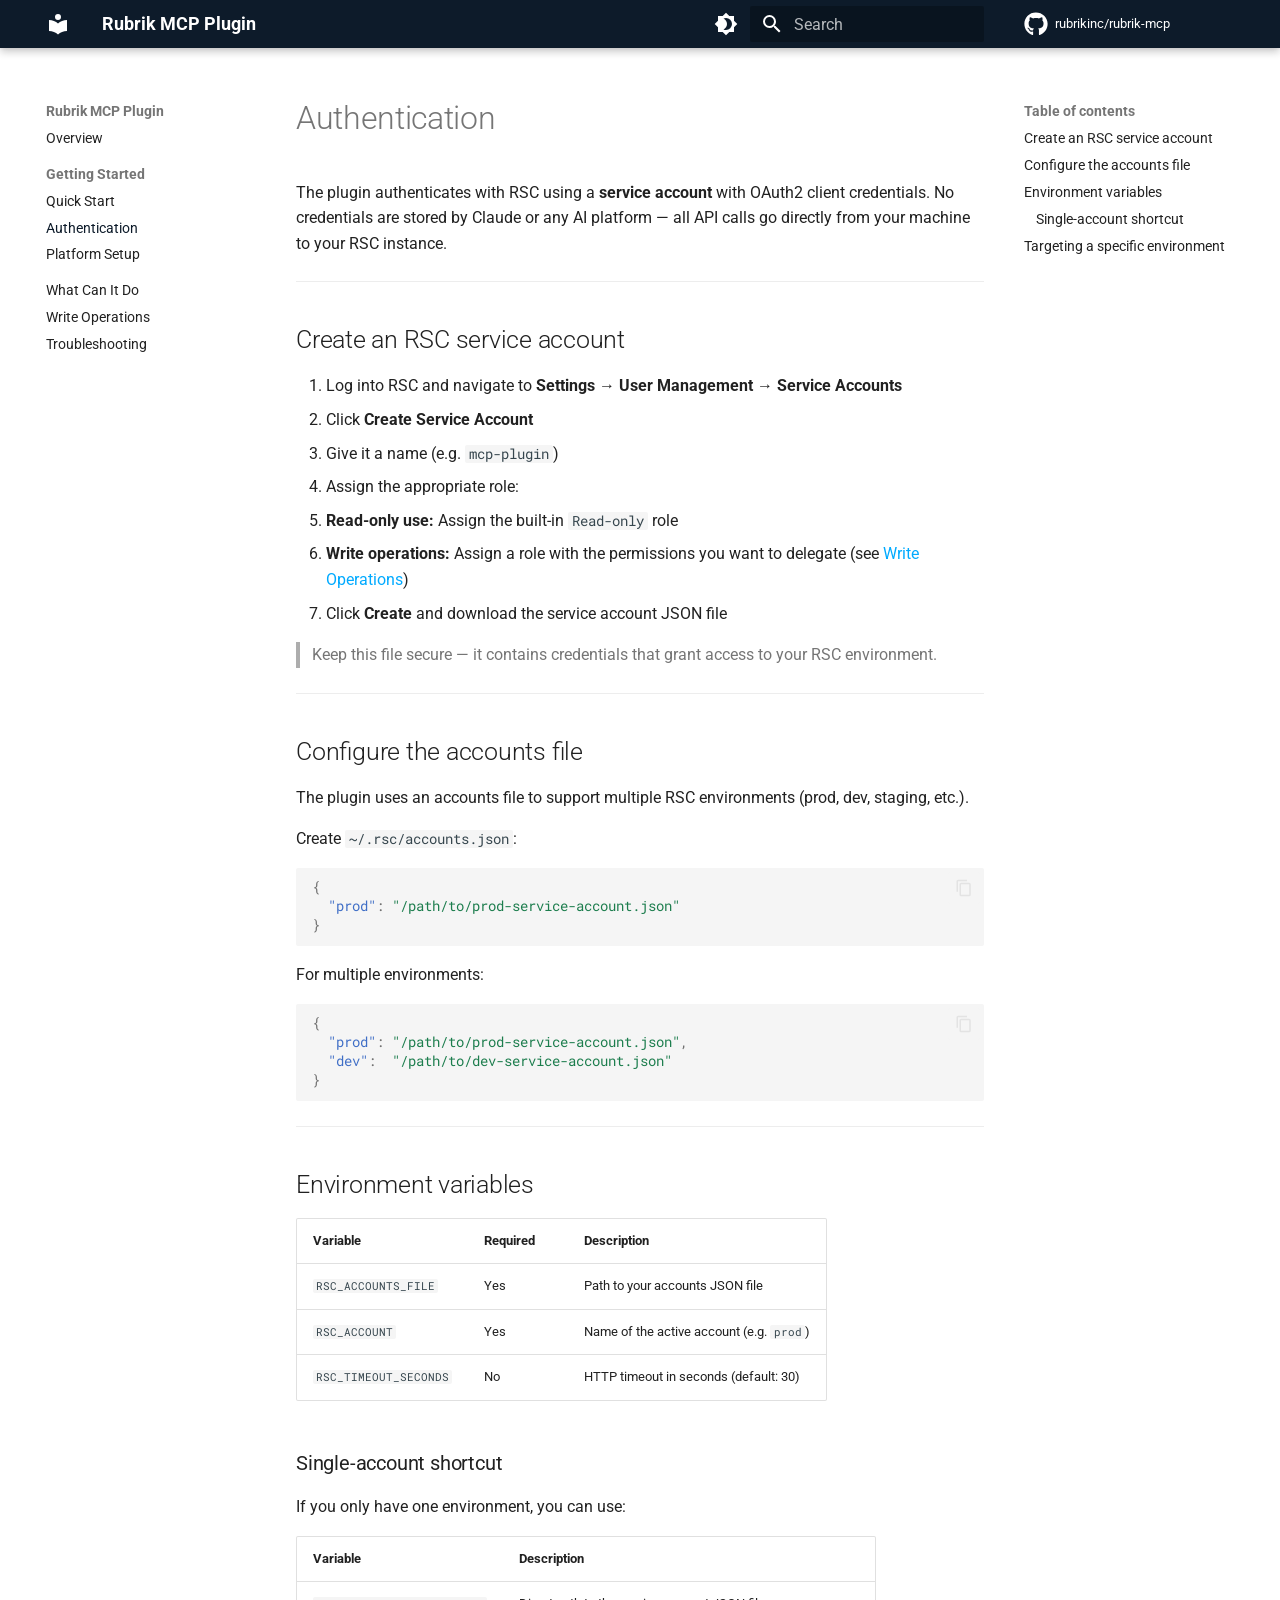
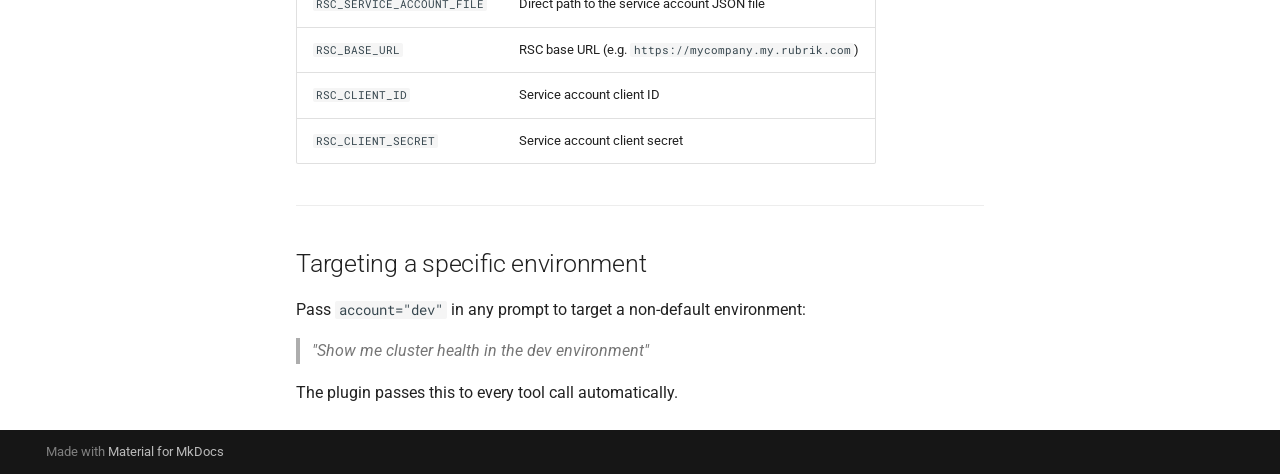
==== authentication/index.html @ 7421af2e "Deployed 6ffa05b with MkDocs version: 1.6.1" ====
<!doctype html>
<html lang="en" class="no-js">
  <head>
    
      <meta charset="utf-8">
      <meta name="viewport" content="width=device-width,initial-scale=1">
      
        <meta name="description" content="Connect your AI assistant to Rubrik Security Cloud">
      
      
      
        <link rel="canonical" href="https://rubrikinc.github.io/rubrik-mcp/authentication/">
      
      
        <link rel="prev" href="../getting-started/">
      
      
        <link rel="next" href="../platforms/">
      
      
        
      
      
      <link rel="icon" href="../assets/images/favicon.png">
      <meta name="generator" content="mkdocs-1.6.1, mkdocs-material-9.7.6">
    
    
      
        <title>Authentication - Rubrik MCP Plugin</title>
      
    
    
      <link rel="stylesheet" href="../assets/stylesheets/main.484c7ddc.min.css">
      
        
        <link rel="stylesheet" href="../assets/stylesheets/palette.ab4e12ef.min.css">
      
      


    
    
      
    
    
      
        
        
        <link rel="preconnect" href="https://fonts.gstatic.com" crossorigin>
        <link rel="stylesheet" href="https://fonts.googleapis.com/css?family=Roboto:300,300i,400,400i,700,700i%7CRoboto+Mono:400,400i,700,700i&display=fallback">
        <style>:root{--md-text-font:"Roboto";--md-code-font:"Roboto Mono"}</style>
      
    
    
      <link rel="stylesheet" href="../stylesheets/rubrik.css">
    
    <script>__md_scope=new URL("..",location),__md_hash=e=>[...e].reduce(((e,_)=>(e<<5)-e+_.charCodeAt(0)),0),__md_get=(e,_=localStorage,t=__md_scope)=>JSON.parse(_.getItem(t.pathname+"."+e)),__md_set=(e,_,t=localStorage,a=__md_scope)=>{try{t.setItem(a.pathname+"."+e,JSON.stringify(_))}catch(e){}}</script>
    
      

    
    
  </head>
  
  
    
    
      
    
    
    
    
    <body dir="ltr" data-md-color-scheme="default" data-md-color-primary="custom" data-md-color-accent="custom">
  
    
    <input class="md-toggle" data-md-toggle="drawer" type="checkbox" id="__drawer" autocomplete="off">
    <input class="md-toggle" data-md-toggle="search" type="checkbox" id="__search" autocomplete="off">
    <label class="md-overlay" for="__drawer"></label>
    <div data-md-component="skip">
      
        
        <a href="#authentication" class="md-skip">
          Skip to content
        </a>
      
    </div>
    <div data-md-component="announce">
      
    </div>
    
    
      

  

<header class="md-header md-header--shadow" data-md-component="header">
  <nav class="md-header__inner md-grid" aria-label="Header">
    <a href=".." title="Rubrik MCP Plugin" class="md-header__button md-logo" aria-label="Rubrik MCP Plugin" data-md-component="logo">
      
  
  <svg xmlns="http://www.w3.org/2000/svg" viewBox="0 0 24 24"><path d="M12 8a3 3 0 0 0 3-3 3 3 0 0 0-3-3 3 3 0 0 0-3 3 3 3 0 0 0 3 3m0 3.54C9.64 9.35 6.5 8 3 8v11c3.5 0 6.64 1.35 9 3.54 2.36-2.19 5.5-3.54 9-3.54V8c-3.5 0-6.64 1.35-9 3.54"/></svg>

    </a>
    <label class="md-header__button md-icon" for="__drawer">
      
      <svg xmlns="http://www.w3.org/2000/svg" viewBox="0 0 24 24"><path d="M3 6h18v2H3zm0 5h18v2H3zm0 5h18v2H3z"/></svg>
    </label>
    <div class="md-header__title" data-md-component="header-title">
      <div class="md-header__ellipsis">
        <div class="md-header__topic">
          <span class="md-ellipsis">
            Rubrik MCP Plugin
          </span>
        </div>
        <div class="md-header__topic" data-md-component="header-topic">
          <span class="md-ellipsis">
            
              Authentication
            
          </span>
        </div>
      </div>
    </div>
    
      
        <form class="md-header__option" data-md-component="palette">
  
    
    
    
    <input class="md-option" data-md-color-media="" data-md-color-scheme="default" data-md-color-primary="custom" data-md-color-accent="custom"  aria-label="Switch to dark mode"  type="radio" name="__palette" id="__palette_0">
    
      <label class="md-header__button md-icon" title="Switch to dark mode" for="__palette_1" hidden>
        <svg xmlns="http://www.w3.org/2000/svg" viewBox="0 0 24 24"><path d="M12 18c-.89 0-1.74-.2-2.5-.55C11.56 16.5 13 14.42 13 12s-1.44-4.5-3.5-5.45C10.26 6.2 11.11 6 12 6a6 6 0 0 1 6 6 6 6 0 0 1-6 6m8-9.31V4h-4.69L12 .69 8.69 4H4v4.69L.69 12 4 15.31V20h4.69L12 23.31 15.31 20H20v-4.69L23.31 12z"/></svg>
      </label>
    
  
    
    
    
    <input class="md-option" data-md-color-media="" data-md-color-scheme="slate" data-md-color-primary="custom" data-md-color-accent="custom"  aria-label="Switch to light mode"  type="radio" name="__palette" id="__palette_1">
    
      <label class="md-header__button md-icon" title="Switch to light mode" for="__palette_0" hidden>
        <svg xmlns="http://www.w3.org/2000/svg" viewBox="0 0 24 24"><path d="M12 8a4 4 0 0 0-4 4 4 4 0 0 0 4 4 4 4 0 0 0 4-4 4 4 0 0 0-4-4m0 10a6 6 0 0 1-6-6 6 6 0 0 1 6-6 6 6 0 0 1 6 6 6 6 0 0 1-6 6m8-9.31V4h-4.69L12 .69 8.69 4H4v4.69L.69 12 4 15.31V20h4.69L12 23.31 15.31 20H20v-4.69L23.31 12z"/></svg>
      </label>
    
  
</form>
      
    
    
      <script>var palette=__md_get("__palette");if(palette&&palette.color){if("(prefers-color-scheme)"===palette.color.media){var media=matchMedia("(prefers-color-scheme: light)"),input=document.querySelector(media.matches?"[data-md-color-media='(prefers-color-scheme: light)']":"[data-md-color-media='(prefers-color-scheme: dark)']");palette.color.media=input.getAttribute("data-md-color-media"),palette.color.scheme=input.getAttribute("data-md-color-scheme"),palette.color.primary=input.getAttribute("data-md-color-primary"),palette.color.accent=input.getAttribute("data-md-color-accent")}for(var[key,value]of Object.entries(palette.color))document.body.setAttribute("data-md-color-"+key,value)}</script>
    
    
    
      
      
        <label class="md-header__button md-icon" for="__search">
          
          <svg xmlns="http://www.w3.org/2000/svg" viewBox="0 0 24 24"><path d="M9.5 3A6.5 6.5 0 0 1 16 9.5c0 1.61-.59 3.09-1.56 4.23l.27.27h.79l5 5-1.5 1.5-5-5v-.79l-.27-.27A6.52 6.52 0 0 1 9.5 16 6.5 6.5 0 0 1 3 9.5 6.5 6.5 0 0 1 9.5 3m0 2C7 5 5 7 5 9.5S7 14 9.5 14 14 12 14 9.5 12 5 9.5 5"/></svg>
        </label>
        <div class="md-search" data-md-component="search" role="dialog">
  <label class="md-search__overlay" for="__search"></label>
  <div class="md-search__inner" role="search">
    <form class="md-search__form" name="search">
      <input type="text" class="md-search__input" name="query" aria-label="Search" placeholder="Search" autocapitalize="off" autocorrect="off" autocomplete="off" spellcheck="false" data-md-component="search-query" required>
      <label class="md-search__icon md-icon" for="__search">
        
        <svg xmlns="http://www.w3.org/2000/svg" viewBox="0 0 24 24"><path d="M9.5 3A6.5 6.5 0 0 1 16 9.5c0 1.61-.59 3.09-1.56 4.23l.27.27h.79l5 5-1.5 1.5-5-5v-.79l-.27-.27A6.52 6.52 0 0 1 9.5 16 6.5 6.5 0 0 1 3 9.5 6.5 6.5 0 0 1 9.5 3m0 2C7 5 5 7 5 9.5S7 14 9.5 14 14 12 14 9.5 12 5 9.5 5"/></svg>
        
        <svg xmlns="http://www.w3.org/2000/svg" viewBox="0 0 24 24"><path d="M20 11v2H8l5.5 5.5-1.42 1.42L4.16 12l7.92-7.92L13.5 5.5 8 11z"/></svg>
      </label>
      <nav class="md-search__options" aria-label="Search">
        
        <button type="reset" class="md-search__icon md-icon" title="Clear" aria-label="Clear" tabindex="-1">
          
          <svg xmlns="http://www.w3.org/2000/svg" viewBox="0 0 24 24"><path d="M19 6.41 17.59 5 12 10.59 6.41 5 5 6.41 10.59 12 5 17.59 6.41 19 12 13.41 17.59 19 19 17.59 13.41 12z"/></svg>
        </button>
      </nav>
      
        <div class="md-search__suggest" data-md-component="search-suggest"></div>
      
    </form>
    <div class="md-search__output">
      <div class="md-search__scrollwrap" tabindex="0" data-md-scrollfix>
        <div class="md-search-result" data-md-component="search-result">
          <div class="md-search-result__meta">
            Initializing search
          </div>
          <ol class="md-search-result__list" role="presentation"></ol>
        </div>
      </div>
    </div>
  </div>
</div>
      
    
    
      <div class="md-header__source">
        <a href="https://github.com/rubrikinc/rubrik-mcp" title="Go to repository" class="md-source" data-md-component="source">
  <div class="md-source__icon md-icon">
    
    <svg xmlns="http://www.w3.org/2000/svg" viewBox="0 0 512 512"><!--! Font Awesome Free 7.1.0 by @fontawesome - https://fontawesome.com License - https://fontawesome.com/license/free (Icons: CC BY 4.0, Fonts: SIL OFL 1.1, Code: MIT License) Copyright 2025 Fonticons, Inc.--><path d="M173.9 397.4c0 2-2.3 3.6-5.2 3.6-3.3.3-5.6-1.3-5.6-3.6 0-2 2.3-3.6 5.2-3.6 3-.3 5.6 1.3 5.6 3.6m-31.1-4.5c-.7 2 1.3 4.3 4.3 4.9 2.6 1 5.6 0 6.2-2s-1.3-4.3-4.3-5.2c-2.6-.7-5.5.3-6.2 2.3m44.2-1.7c-2.9.7-4.9 2.6-4.6 4.9.3 2 2.9 3.3 5.9 2.6 2.9-.7 4.9-2.6 4.6-4.6-.3-1.9-3-3.2-5.9-2.9M252.8 8C114.1 8 8 113.3 8 252c0 110.9 69.8 205.8 169.5 239.2 12.8 2.3 17.3-5.6 17.3-12.1 0-6.2-.3-40.4-.3-61.4 0 0-70 15-84.7-29.8 0 0-11.4-29.1-27.8-36.6 0 0-22.9-15.7 1.6-15.4 0 0 24.9 2 38.6 25.8 21.9 38.6 58.6 27.5 72.9 20.9 2.3-16 8.8-27.1 16-33.7-55.9-6.2-112.3-14.3-112.3-110.5 0-27.5 7.6-41.3 23.6-58.9-2.6-6.5-11.1-33.3 2.6-67.9 20.9-6.5 69 27 69 27 20-5.6 41.5-8.5 62.8-8.5s42.8 2.9 62.8 8.5c0 0 48.1-33.6 69-27 13.7 34.7 5.2 61.4 2.6 67.9 16 17.7 25.8 31.5 25.8 58.9 0 96.5-58.9 104.2-114.8 110.5 9.2 7.9 17 22.9 17 46.4 0 33.7-.3 75.4-.3 83.6 0 6.5 4.6 14.4 17.3 12.1C436.2 457.8 504 362.9 504 252 504 113.3 391.5 8 252.8 8M105.2 352.9c-1.3 1-1 3.3.7 5.2 1.6 1.6 3.9 2.3 5.2 1 1.3-1 1-3.3-.7-5.2-1.6-1.6-3.9-2.3-5.2-1m-10.8-8.1c-.7 1.3.3 2.9 2.3 3.9 1.6 1 3.6.7 4.3-.7.7-1.3-.3-2.9-2.3-3.9-2-.6-3.6-.3-4.3.7m32.4 35.6c-1.6 1.3-1 4.3 1.3 6.2 2.3 2.3 5.2 2.6 6.5 1 1.3-1.3.7-4.3-1.3-6.2-2.2-2.3-5.2-2.6-6.5-1m-11.4-14.7c-1.6 1-1.6 3.6 0 5.9s4.3 3.3 5.6 2.3c1.6-1.3 1.6-3.9 0-6.2-1.4-2.3-4-3.3-5.6-2"/></svg>
  </div>
  <div class="md-source__repository">
    rubrikinc/rubrik-mcp
  </div>
</a>
      </div>
    
  </nav>
  
</header>
    
    <div class="md-container" data-md-component="container">
      
      
        
          
        
      
      <main class="md-main" data-md-component="main">
        <div class="md-main__inner md-grid">
          
            
              
              <div class="md-sidebar md-sidebar--primary" data-md-component="sidebar" data-md-type="navigation" >
                <div class="md-sidebar__scrollwrap">
                  <div class="md-sidebar__inner">
                    



<nav class="md-nav md-nav--primary" aria-label="Navigation" data-md-level="0">
  <label class="md-nav__title" for="__drawer">
    <a href=".." title="Rubrik MCP Plugin" class="md-nav__button md-logo" aria-label="Rubrik MCP Plugin" data-md-component="logo">
      
  
  <svg xmlns="http://www.w3.org/2000/svg" viewBox="0 0 24 24"><path d="M12 8a3 3 0 0 0 3-3 3 3 0 0 0-3-3 3 3 0 0 0-3 3 3 3 0 0 0 3 3m0 3.54C9.64 9.35 6.5 8 3 8v11c3.5 0 6.64 1.35 9 3.54 2.36-2.19 5.5-3.54 9-3.54V8c-3.5 0-6.64 1.35-9 3.54"/></svg>

    </a>
    Rubrik MCP Plugin
  </label>
  
    <div class="md-nav__source">
      <a href="https://github.com/rubrikinc/rubrik-mcp" title="Go to repository" class="md-source" data-md-component="source">
  <div class="md-source__icon md-icon">
    
    <svg xmlns="http://www.w3.org/2000/svg" viewBox="0 0 512 512"><!--! Font Awesome Free 7.1.0 by @fontawesome - https://fontawesome.com License - https://fontawesome.com/license/free (Icons: CC BY 4.0, Fonts: SIL OFL 1.1, Code: MIT License) Copyright 2025 Fonticons, Inc.--><path d="M173.9 397.4c0 2-2.3 3.6-5.2 3.6-3.3.3-5.6-1.3-5.6-3.6 0-2 2.3-3.6 5.2-3.6 3-.3 5.6 1.3 5.6 3.6m-31.1-4.5c-.7 2 1.3 4.3 4.3 4.9 2.6 1 5.6 0 6.2-2s-1.3-4.3-4.3-5.2c-2.6-.7-5.5.3-6.2 2.3m44.2-1.7c-2.9.7-4.9 2.6-4.6 4.9.3 2 2.9 3.3 5.9 2.6 2.9-.7 4.9-2.6 4.6-4.6-.3-1.9-3-3.2-5.9-2.9M252.8 8C114.1 8 8 113.3 8 252c0 110.9 69.8 205.8 169.5 239.2 12.8 2.3 17.3-5.6 17.3-12.1 0-6.2-.3-40.4-.3-61.4 0 0-70 15-84.7-29.8 0 0-11.4-29.1-27.8-36.6 0 0-22.9-15.7 1.6-15.4 0 0 24.9 2 38.6 25.8 21.9 38.6 58.6 27.5 72.9 20.9 2.3-16 8.8-27.1 16-33.7-55.9-6.2-112.3-14.3-112.3-110.5 0-27.5 7.6-41.3 23.6-58.9-2.6-6.5-11.1-33.3 2.6-67.9 20.9-6.5 69 27 69 27 20-5.6 41.5-8.5 62.8-8.5s42.8 2.9 62.8 8.5c0 0 48.1-33.6 69-27 13.7 34.7 5.2 61.4 2.6 67.9 16 17.7 25.8 31.5 25.8 58.9 0 96.5-58.9 104.2-114.8 110.5 9.2 7.9 17 22.9 17 46.4 0 33.7-.3 75.4-.3 83.6 0 6.5 4.6 14.4 17.3 12.1C436.2 457.8 504 362.9 504 252 504 113.3 391.5 8 252.8 8M105.2 352.9c-1.3 1-1 3.3.7 5.2 1.6 1.6 3.9 2.3 5.2 1 1.3-1 1-3.3-.7-5.2-1.6-1.6-3.9-2.3-5.2-1m-10.8-8.1c-.7 1.3.3 2.9 2.3 3.9 1.6 1 3.6.7 4.3-.7.7-1.3-.3-2.9-2.3-3.9-2-.6-3.6-.3-4.3.7m32.4 35.6c-1.6 1.3-1 4.3 1.3 6.2 2.3 2.3 5.2 2.6 6.5 1 1.3-1.3.7-4.3-1.3-6.2-2.2-2.3-5.2-2.6-6.5-1m-11.4-14.7c-1.6 1-1.6 3.6 0 5.9s4.3 3.3 5.6 2.3c1.6-1.3 1.6-3.9 0-6.2-1.4-2.3-4-3.3-5.6-2"/></svg>
  </div>
  <div class="md-source__repository">
    rubrikinc/rubrik-mcp
  </div>
</a>
    </div>
  
  <ul class="md-nav__list" data-md-scrollfix>
    
      
      
  
  
  
  
    <li class="md-nav__item">
      <a href=".." class="md-nav__link">
        
  
  
  <span class="md-ellipsis">
    
  
    Overview
  

    
  </span>
  
  

      </a>
    </li>
  

    
      
      
  
  
    
  
  
  
    
    
    
    
      
        
        
      
    
    
    <li class="md-nav__item md-nav__item--active md-nav__item--section md-nav__item--nested">
      
        
        
        <input class="md-nav__toggle md-toggle " type="checkbox" id="__nav_2" checked>
        
          
          <label class="md-nav__link" for="__nav_2" id="__nav_2_label" tabindex="">
            
  
  
  <span class="md-ellipsis">
    
  
    Getting Started
  

    
  </span>
  
  

            <span class="md-nav__icon md-icon"></span>
          </label>
        
        <nav class="md-nav" data-md-level="1" aria-labelledby="__nav_2_label" aria-expanded="true">
          <label class="md-nav__title" for="__nav_2">
            <span class="md-nav__icon md-icon"></span>
            
  
    Getting Started
  

          </label>
          <ul class="md-nav__list" data-md-scrollfix>
            
              
                
  
  
  
  
    <li class="md-nav__item">
      <a href="../getting-started/" class="md-nav__link">
        
  
  
  <span class="md-ellipsis">
    
  
    Quick Start
  

    
  </span>
  
  

      </a>
    </li>
  

              
            
              
                
  
  
    
  
  
  
    <li class="md-nav__item md-nav__item--active">
      
      <input class="md-nav__toggle md-toggle" type="checkbox" id="__toc">
      
      
        
      
      
        <label class="md-nav__link md-nav__link--active" for="__toc">
          
  
  
  <span class="md-ellipsis">
    
  
    Authentication
  

    
  </span>
  
  

          <span class="md-nav__icon md-icon"></span>
        </label>
      
      <a href="./" class="md-nav__link md-nav__link--active">
        
  
  
  <span class="md-ellipsis">
    
  
    Authentication
  

    
  </span>
  
  

      </a>
      
        

<nav class="md-nav md-nav--secondary" aria-label="Table of contents">
  
  
  
    
  
  
    <label class="md-nav__title" for="__toc">
      <span class="md-nav__icon md-icon"></span>
      Table of contents
    </label>
    <ul class="md-nav__list" data-md-component="toc" data-md-scrollfix>
      
        <li class="md-nav__item">
  <a href="#create-an-rsc-service-account" class="md-nav__link">
    <span class="md-ellipsis">
      
        Create an RSC service account
      
    </span>
  </a>
  
</li>
      
        <li class="md-nav__item">
  <a href="#configure-the-accounts-file" class="md-nav__link">
    <span class="md-ellipsis">
      
        Configure the accounts file
      
    </span>
  </a>
  
</li>
      
        <li class="md-nav__item">
  <a href="#environment-variables" class="md-nav__link">
    <span class="md-ellipsis">
      
        Environment variables
      
    </span>
  </a>
  
    <nav class="md-nav" aria-label="Environment variables">
      <ul class="md-nav__list">
        
          <li class="md-nav__item">
  <a href="#single-account-shortcut" class="md-nav__link">
    <span class="md-ellipsis">
      
        Single-account shortcut
      
    </span>
  </a>
  
</li>
        
      </ul>
    </nav>
  
</li>
      
        <li class="md-nav__item">
  <a href="#targeting-a-specific-environment" class="md-nav__link">
    <span class="md-ellipsis">
      
        Targeting a specific environment
      
    </span>
  </a>
  
</li>
      
    </ul>
  
</nav>
      
    </li>
  

              
            
              
                
  
  
  
  
    <li class="md-nav__item">
      <a href="../platforms/" class="md-nav__link">
        
  
  
  <span class="md-ellipsis">
    
  
    Platform Setup
  

    
  </span>
  
  

      </a>
    </li>
  

              
            
          </ul>
        </nav>
      
    </li>
  

    
      
      
  
  
  
  
    <li class="md-nav__item">
      <a href="../what-can-it-do/" class="md-nav__link">
        
  
  
  <span class="md-ellipsis">
    
  
    What Can It Do
  

    
  </span>
  
  

      </a>
    </li>
  

    
      
      
  
  
  
  
    <li class="md-nav__item">
      <a href="../write-operations/" class="md-nav__link">
        
  
  
  <span class="md-ellipsis">
    
  
    Write Operations
  

    
  </span>
  
  

      </a>
    </li>
  

    
      
      
  
  
  
  
    <li class="md-nav__item">
      <a href="../troubleshooting/" class="md-nav__link">
        
  
  
  <span class="md-ellipsis">
    
  
    Troubleshooting
  

    
  </span>
  
  

      </a>
    </li>
  

    
  </ul>
</nav>
                  </div>
                </div>
              </div>
            
            
              
              <div class="md-sidebar md-sidebar--secondary" data-md-component="sidebar" data-md-type="toc" >
                <div class="md-sidebar__scrollwrap">
                  <div class="md-sidebar__inner">
                    

<nav class="md-nav md-nav--secondary" aria-label="Table of contents">
  
  
  
    
  
  
    <label class="md-nav__title" for="__toc">
      <span class="md-nav__icon md-icon"></span>
      Table of contents
    </label>
    <ul class="md-nav__list" data-md-component="toc" data-md-scrollfix>
      
        <li class="md-nav__item">
  <a href="#create-an-rsc-service-account" class="md-nav__link">
    <span class="md-ellipsis">
      
        Create an RSC service account
      
    </span>
  </a>
  
</li>
      
        <li class="md-nav__item">
  <a href="#configure-the-accounts-file" class="md-nav__link">
    <span class="md-ellipsis">
      
        Configure the accounts file
      
    </span>
  </a>
  
</li>
      
        <li class="md-nav__item">
  <a href="#environment-variables" class="md-nav__link">
    <span class="md-ellipsis">
      
        Environment variables
      
    </span>
  </a>
  
    <nav class="md-nav" aria-label="Environment variables">
      <ul class="md-nav__list">
        
          <li class="md-nav__item">
  <a href="#single-account-shortcut" class="md-nav__link">
    <span class="md-ellipsis">
      
        Single-account shortcut
      
    </span>
  </a>
  
</li>
        
      </ul>
    </nav>
  
</li>
      
        <li class="md-nav__item">
  <a href="#targeting-a-specific-environment" class="md-nav__link">
    <span class="md-ellipsis">
      
        Targeting a specific environment
      
    </span>
  </a>
  
</li>
      
    </ul>
  
</nav>
                  </div>
                </div>
              </div>
            
          
          
            <div class="md-content" data-md-component="content">
              
              <article class="md-content__inner md-typeset">
                
                  



<h1 id="authentication">Authentication</h1>
<p>The plugin authenticates with RSC using a <strong>service account</strong> with OAuth2 client credentials. No credentials are stored by Claude or any AI platform — all API calls go directly from your machine to your RSC instance.</p>
<hr />
<h2 id="create-an-rsc-service-account">Create an RSC service account</h2>
<ol>
<li>Log into RSC and navigate to <strong>Settings → User Management → Service Accounts</strong></li>
<li>Click <strong>Create Service Account</strong></li>
<li>Give it a name (e.g. <code>mcp-plugin</code>)</li>
<li>Assign the appropriate role:</li>
<li><strong>Read-only use:</strong> Assign the built-in <code>Read-only</code> role</li>
<li><strong>Write operations:</strong> Assign a role with the permissions you want to delegate (see <a href="../write-operations/">Write Operations</a>)</li>
<li>Click <strong>Create</strong> and download the service account JSON file</li>
</ol>
<blockquote>
<p>Keep this file secure — it contains credentials that grant access to your RSC environment.</p>
</blockquote>
<hr />
<h2 id="configure-the-accounts-file">Configure the accounts file</h2>
<p>The plugin uses an accounts file to support multiple RSC environments (prod, dev, staging, etc.).</p>
<p>Create <code>~/.rsc/accounts.json</code>:</p>
<div class="highlight"><pre><span></span><code><a id="__codelineno-0-1" name="__codelineno-0-1" href="#__codelineno-0-1"></a><span class="p">{</span>
<a id="__codelineno-0-2" name="__codelineno-0-2" href="#__codelineno-0-2"></a><span class="w">  </span><span class="nt">&quot;prod&quot;</span><span class="p">:</span><span class="w"> </span><span class="s2">&quot;/path/to/prod-service-account.json&quot;</span>
<a id="__codelineno-0-3" name="__codelineno-0-3" href="#__codelineno-0-3"></a><span class="p">}</span>
</code></pre></div>
<p>For multiple environments:</p>
<div class="highlight"><pre><span></span><code><a id="__codelineno-1-1" name="__codelineno-1-1" href="#__codelineno-1-1"></a><span class="p">{</span>
<a id="__codelineno-1-2" name="__codelineno-1-2" href="#__codelineno-1-2"></a><span class="w">  </span><span class="nt">&quot;prod&quot;</span><span class="p">:</span><span class="w"> </span><span class="s2">&quot;/path/to/prod-service-account.json&quot;</span><span class="p">,</span>
<a id="__codelineno-1-3" name="__codelineno-1-3" href="#__codelineno-1-3"></a><span class="w">  </span><span class="nt">&quot;dev&quot;</span><span class="p">:</span><span class="w">  </span><span class="s2">&quot;/path/to/dev-service-account.json&quot;</span>
<a id="__codelineno-1-4" name="__codelineno-1-4" href="#__codelineno-1-4"></a><span class="p">}</span>
</code></pre></div>
<hr />
<h2 id="environment-variables">Environment variables</h2>
<table>
<thead>
<tr>
<th>Variable</th>
<th>Required</th>
<th>Description</th>
</tr>
</thead>
<tbody>
<tr>
<td><code>RSC_ACCOUNTS_FILE</code></td>
<td>Yes</td>
<td>Path to your accounts JSON file</td>
</tr>
<tr>
<td><code>RSC_ACCOUNT</code></td>
<td>Yes</td>
<td>Name of the active account (e.g. <code>prod</code>)</td>
</tr>
<tr>
<td><code>RSC_TIMEOUT_SECONDS</code></td>
<td>No</td>
<td>HTTP timeout in seconds (default: 30)</td>
</tr>
</tbody>
</table>
<h3 id="single-account-shortcut">Single-account shortcut</h3>
<p>If you only have one environment, you can use:</p>
<table>
<thead>
<tr>
<th>Variable</th>
<th>Description</th>
</tr>
</thead>
<tbody>
<tr>
<td><code>RSC_SERVICE_ACCOUNT_FILE</code></td>
<td>Direct path to the service account JSON file</td>
</tr>
<tr>
<td><code>RSC_BASE_URL</code></td>
<td>RSC base URL (e.g. <code>https://mycompany.my.rubrik.com</code>)</td>
</tr>
<tr>
<td><code>RSC_CLIENT_ID</code></td>
<td>Service account client ID</td>
</tr>
<tr>
<td><code>RSC_CLIENT_SECRET</code></td>
<td>Service account client secret</td>
</tr>
</tbody>
</table>
<hr />
<h2 id="targeting-a-specific-environment">Targeting a specific environment</h2>
<p>Pass <code>account="dev"</code> in any prompt to target a non-default environment:</p>
<blockquote>
<p><em>"Show me cluster health in the dev environment"</em></p>
</blockquote>
<p>The plugin passes this to every tool call automatically.</p>












                
              </article>
            </div>
          
          
<script>var target=document.getElementById(location.hash.slice(1));target&&target.name&&(target.checked=target.name.startsWith("__tabbed_"))</script>
        </div>
        
          <button type="button" class="md-top md-icon" data-md-component="top" hidden>
  
  <svg xmlns="http://www.w3.org/2000/svg" viewBox="0 0 24 24"><path d="M13 20h-2V8l-5.5 5.5-1.42-1.42L12 4.16l7.92 7.92-1.42 1.42L13 8z"/></svg>
  Back to top
</button>
        
      </main>
      
        <footer class="md-footer">
  
  <div class="md-footer-meta md-typeset">
    <div class="md-footer-meta__inner md-grid">
      <div class="md-copyright">
  
  
    Made with
    <a href="https://squidfunk.github.io/mkdocs-material/" target="_blank" rel="noopener">
      Material for MkDocs
    </a>
  
</div>
      
    </div>
  </div>
</footer>
      
    </div>
    <div class="md-dialog" data-md-component="dialog">
      <div class="md-dialog__inner md-typeset"></div>
    </div>
    
    
    
      
      
      <script id="__config" type="application/json">{"annotate": null, "base": "..", "features": ["navigation.sections", "navigation.top", "search.highlight", "search.suggest", "content.code.copy"], "search": "../assets/javascripts/workers/search.2c215733.min.js", "tags": null, "translations": {"clipboard.copied": "Copied to clipboard", "clipboard.copy": "Copy to clipboard", "search.result.more.one": "1 more on this page", "search.result.more.other": "# more on this page", "search.result.none": "No matching documents", "search.result.one": "1 matching document", "search.result.other": "# matching documents", "search.result.placeholder": "Type to start searching", "search.result.term.missing": "Missing", "select.version": "Select version"}, "version": null}</script>
    
    
      <script src="../assets/javascripts/bundle.79ae519e.min.js"></script>
      
    
  </body>
</html>
---- assets/stylesheets/main.484c7ddc.min.css ----
@charset "UTF-8";html{-webkit-text-size-adjust:none;-moz-text-size-adjust:none;text-size-adjust:none;box-sizing:border-box}*,:after,:before{box-sizing:inherit}@media (prefers-reduced-motion){*,:after,:before{transition:none!important}}body{margin:0}a,button,input,label{-webkit-tap-highlight-color:transparent}a{color:inherit;text-decoration:none}hr{border:0;box-sizing:initial;display:block;height:.05rem;overflow:visible;padding:0}small{font-size:80%}sub,sup{line-height:1em}img{border-style:none}table{border-collapse:initial;border-spacing:0}td,th{font-weight:400;vertical-align:top}button{background:#0000;border:0;font-family:inherit;font-size:inherit;margin:0;padding:0}input{border:0;outline:none}:root{--md-primary-fg-color:#4051b5;--md-primary-fg-color--light:#5d6cc0;--md-primary-fg-color--dark:#303fa1;--md-primary-bg-color:#fff;--md-primary-bg-color--light:#ffffffb3;--md-accent-fg-color:#526cfe;--md-accent-fg-color--transparent:#526cfe1a;--md-accent-bg-color:#fff;--md-accent-bg-color--light:#ffffffb3}[data-md-color-scheme=default]{color-scheme:light}[data-md-color-scheme=default] img[src$="#gh-dark-mode-only"],[data-md-color-scheme=default] img[src$="#only-dark"]{display:none}:root,[data-md-color-scheme=default]{--md-hue:225deg;--md-default-fg-color:#000000de;--md-default-fg-color--light:#0000008a;--md-default-fg-color--lighter:#00000052;--md-default-fg-color--lightest:#00000012;--md-default-bg-color:#fff;--md-default-bg-color--light:#ffffffb3;--md-default-bg-color--lighter:#ffffff4d;--md-default-bg-color--lightest:#ffffff1f;--md-code-fg-color:#36464e;--md-code-bg-color:#f5f5f5;--md-code-bg-color--light:#f5f5f5b3;--md-code-bg-color--lighter:#f5f5f54d;--md-code-hl-color:#4287ff;--md-code-hl-color--light:#4287ff1a;--md-code-hl-number-color:#d52a2a;--md-code-hl-special-color:#db1457;--md-code-hl-function-color:#a846b9;--md-code-hl-constant-color:#6e59d9;--md-code-hl-keyword-color:#3f6ec6;--md-code-hl-string-color:#1c7d4d;--md-code-hl-name-color:var(--md-code-fg-color);--md-code-hl-operator-color:var(--md-default-fg-color--light);--md-code-hl-punctuation-color:var(--md-default-fg-color--light);--md-code-hl-comment-color:var(--md-default-fg-color--light);--md-code-hl-generic-color:var(--md-default-fg-color--light);--md-code-hl-variable-color:var(--md-default-fg-color--light);--md-typeset-color:var(--md-default-fg-color);--md-typeset-a-color:var(--md-primary-fg-color);--md-typeset-del-color:#f5503d26;--md-typeset-ins-color:#0bd57026;--md-typeset-kbd-color:#fafafa;--md-typeset-kbd-accent-color:#fff;--md-typeset-kbd-border-color:#b8b8b8;--md-typeset-mark-color:#ffff0080;--md-typeset-table-color:#0000001f;--md-typeset-table-color--light:rgba(0,0,0,.035);--md-admonition-fg-color:var(--md-default-fg-color);--md-admonition-bg-color:var(--md-default-bg-color);--md-warning-fg-color:#000000de;--md-warning-bg-color:#ff9;--md-footer-fg-color:#fff;--md-footer-fg-color--light:#ffffffb3;--md-footer-fg-color--lighter:#ffffff73;--md-footer-bg-color:#000000de;--md-footer-bg-color--dark:#00000052;--md-shadow-z1:0 0.2rem 0.5rem #0000000d,0 0 0.05rem #0000001a;--md-shadow-z2:0 0.2rem 0.5rem #0000001a,0 0 0.05rem #00000040;--md-shadow-z3:0 0.2rem 0.5rem #0003,0 0 0.05rem #00000059}.md-icon svg{fill:currentcolor;display:block;height:1.2rem;width:1.2rem}body{-webkit-font-smoothing:antialiased;-moz-osx-font-smoothing:grayscale;--md-text-font-family:var(--md-text-font,_),-apple-system,BlinkMacSystemFont,Helvetica,Arial,sans-serif;--md-code-font-family:var(--md-code-font,_),SFMono-Regular,Consolas,Menlo,monospace}aside,body,input{font-feature-settings:"kern","liga";color:var(--md-typeset-color);font-family:var(--md-text-font-family)}code,kbd,pre{font-feature-settings:"kern";font-family:var(--md-code-font-family)}:root{--md-typeset-table-sort-icon:url('data:image/svg+xml;charset=utf-8,<svg xmlns="http://www.w3.org/2000/svg" viewBox="0 0 24 24"><path d="m18 21-4-4h3V7h-3l4-4 4 4h-3v10h3M2 19v-2h10v2M2 13v-2h7v2M2 7V5h4v2z"/></svg>');--md-typeset-table-sort-icon--asc:url('data:image/svg+xml;charset=utf-8,<svg xmlns="http://www.w3.org/2000/svg" viewBox="0 0 24 24"><path d="M19 17h3l-4 4-4-4h3V3h2M2 17h10v2H2M6 5v2H2V5m0 6h7v2H2z"/></svg>');--md-typeset-table-sort-icon--desc:url('data:image/svg+xml;charset=utf-8,<svg xmlns="http://www.w3.org/2000/svg" viewBox="0 0 24 24"><path d="M19 7h3l-4-4-4 4h3v14h2M2 17h10v2H2M6 5v2H2V5m0 6h7v2H2z"/></svg>')}.md-typeset{-webkit-print-color-adjust:exact;color-adjust:exact;font-size:.8rem;line-height:1.6;overflow-wrap:break-word}@media print{.md-typeset{font-size:.68rem}}.md-typeset blockquote,.md-typeset dl,.md-typeset figure,.md-typeset ol,.md-typeset pre,.md-typeset ul{margin-bottom:1em;margin-top:1em}.md-typeset h1{color:var(--md-default-fg-color--light);font-size:2em;line-height:1.3;margin:0 0 1.25em}.md-typeset h1,.md-typeset h2{font-weight:300;letter-spacing:-.01em}.md-typeset h2{font-size:1.5625em;line-height:1.4;margin:1.6em 0 .64em}.md-typeset h3{font-size:1.25em;font-weight:400;letter-spacing:-.01em;line-height:1.5;margin:1.6em 0 .8em}.md-typeset h2+h3{margin-top:.8em}.md-typeset h4{font-weight:700;letter-spacing:-.01em;margin:1em 0}.md-typeset h5,.md-typeset h6{color:var(--md-default-fg-color--light);font-size:.8em;font-weight:700;letter-spacing:-.01em;margin:1.25em 0}.md-typeset h5{text-transform:uppercase}.md-typeset h5 code{text-transform:none}.md-typeset hr{border-bottom:.05rem solid var(--md-default-fg-color--lightest);display:flow-root;margin:1.5em 0}.md-typeset a{color:var(--md-typeset-a-color);word-break:break-word}.md-typeset a,.md-typeset a:before{transition:color 125ms}.md-typeset a:focus,.md-typeset a:hover{color:var(--md-accent-fg-color)}.md-typeset a:focus code,.md-typeset a:hover code{background-color:var(--md-accent-fg-color--transparent);color:var(--md-accent-fg-color)}.md-typeset a code{color:var(--md-typeset-a-color)}.md-typeset a.focus-visible{outline-color:var(--md-accent-fg-color);outline-offset:.2rem}.md-typeset code,.md-typeset kbd,.md-typeset pre{color:var(--md-code-fg-color);direction:ltr;font-variant-ligatures:none;transition:background-color 125ms}@media print{.md-typeset code,.md-typeset kbd,.md-typeset pre{white-space:pre-wrap}}.md-typeset code{background-color:var(--md-code-bg-color);border-radius:.1rem;-webkit-box-decoration-break:clone;box-decoration-break:clone;font-size:.85em;padding:0 .2941176471em;transition:color 125ms,background-color 125ms;word-break:break-word}.md-typeset code:not(.focus-visible){-webkit-tap-highlight-color:transparent;outline:none}.md-typeset pre{display:flow-root;line-height:1.4;position:relative}.md-typeset pre>code{-webkit-box-decoration-break:slice;box-decoration-break:slice;box-shadow:none;display:block;margin:0;outline-color:var(--md-accent-fg-color);overflow:auto;padding:.7720588235em 1.1764705882em;scrollbar-color:var(--md-default-fg-color--lighter) #0000;scrollbar-width:thin;touch-action:auto;word-break:normal}.md-typeset pre>code:hover{scrollbar-color:var(--md-accent-fg-color) #0000}.md-typeset pre>code::-webkit-scrollbar{height:.2rem;width:.2rem}.md-typeset pre>code::-webkit-scrollbar-thumb{background-color:var(--md-default-fg-color--lighter)}.md-typeset pre>code::-webkit-scrollbar-thumb:hover{background-color:var(--md-accent-fg-color)}.md-typeset kbd{background-color:var(--md-typeset-kbd-color);border-radius:.1rem;box-shadow:0 .1rem 0 .05rem var(--md-typeset-kbd-border-color),0 .1rem 0 var(--md-typeset-kbd-border-color),0 -.1rem .2rem var(--md-typeset-kbd-accent-color) inset;color:var(--md-default-fg-color);display:inline-block;font-size:.75em;padding:0 .6666666667em;vertical-align:text-top;word-break:break-word}.md-typeset mark{background-color:var(--md-typeset-mark-color);-webkit-box-decoration-break:clone;box-decoration-break:clone;color:inherit;word-break:break-word}.md-typeset abbr{cursor:help;text-decoration:none}.md-typeset [data-preview],.md-typeset abbr{border-bottom:.05rem dotted var(--md-default-fg-color--light)}.md-typeset small{opacity:.75}[dir=ltr] .md-typeset sub,[dir=ltr] .md-typeset sup{margin-left:.078125em}[dir=rtl] .md-typeset sub,[dir=rtl] .md-typeset sup{margin-right:.078125em}[dir=ltr] .md-typeset blockquote{padding-left:.6rem}[dir=rtl] .md-typeset blockquote{padding-right:.6rem}[dir=ltr] .md-typeset blockquote{border-left:.2rem solid var(--md-default-fg-color--lighter)}[dir=rtl] .md-typeset blockquote{border-right:.2rem solid var(--md-default-fg-color--lighter)}.md-typeset blockquote{color:var(--md-default-fg-color--light);margin-left:0;margin-right:0}.md-typeset ul{list-style-type:disc}.md-typeset ul[type]{list-style-type:revert-layer}[dir=ltr] .md-typeset ol,[dir=ltr] .md-typeset ul{margin-left:.625em}[dir=rtl] .md-typeset ol,[dir=rtl] .md-typeset ul{margin-right:.625em}.md-typeset ol,.md-typeset ul{padding:0}.md-typeset ol:not([hidden]),.md-typeset ul:not([hidden]){display:flow-root}.md-typeset ol ol,.md-typeset ul ol{list-style-type:lower-alpha}.md-typeset ol ol ol,.md-typeset ul ol ol{list-style-type:lower-roman}.md-typeset ol ol ol ol,.md-typeset ul ol ol ol{list-style-type:upper-alpha}.md-typeset ol ol ol ol ol,.md-typeset ul ol ol ol ol{list-style-type:upper-roman}.md-typeset ol[type],.md-typeset ul[type]{list-style-type:revert-layer}[dir=ltr] .md-typeset ol li,[dir=ltr] .md-typeset ul li{margin-left:1.25em}[dir=rtl] .md-typeset ol li,[dir=rtl] .md-typeset ul li{margin-right:1.25em}.md-typeset ol li,.md-typeset ul li{margin-bottom:.5em}.md-typeset ol li blockquote,.md-typeset ol li p,.md-typeset ul li blockquote,.md-typeset ul li p{margin:.5em 0}.md-typeset ol li:last-child,.md-typeset ul li:last-child{margin-bottom:0}[dir=ltr] .md-typeset ol li ol,[dir=ltr] .md-typeset ol li ul,[dir=ltr] .md-typeset ul li ol,[dir=ltr] .md-typeset ul li ul{margin-left:.625em}[dir=rtl] .md-typeset ol li ol,[dir=rtl] .md-typeset ol li ul,[dir=rtl] .md-typeset ul li ol,[dir=rtl] .md-typeset ul li ul{margin-right:.625em}.md-typeset ol li ol,.md-typeset ol li ul,.md-typeset ul li ol,.md-typeset ul li ul{margin-bottom:.5em;margin-top:.5em}[dir=ltr] .md-typeset dd{margin-left:1.875em}[dir=rtl] .md-typeset dd{margin-right:1.875em}.md-typeset dd{margin-bottom:1.5em;margin-top:1em}.md-typeset img,.md-typeset svg,.md-typeset video{height:auto;max-width:100%}.md-typeset img[align=left]{margin:1em 1em 1em 0}.md-typeset img[align=right]{margin:1em 0 1em 1em}.md-typeset img[align]:only-child{margin-top:0}.md-typeset figure{display:flow-root;margin:1em auto;max-width:100%;text-align:center;width:fit-content}.md-typeset figure img{display:block;margin:0 auto}.md-typeset figcaption{font-style:italic;margin:1em auto;max-width:24rem}.md-typeset iframe{max-width:100%}.md-typeset table:not([class]){background-color:var(--md-default-bg-color);border:.05rem solid var(--md-typeset-table-color);border-radius:.1rem;display:inline-block;font-size:.64rem;max-width:100%;overflow:auto;touch-action:auto}@media print{.md-typeset table:not([class]){display:table}}.md-typeset table:not([class])+*{margin-top:1.5em}.md-typeset table:not([class]) td>:first-child,.md-typeset table:not([class]) th>:first-child{margin-top:0}.md-typeset table:not([class]) td>:last-child,.md-typeset table:not([class]) th>:last-child{margin-bottom:0}.md-typeset table:not([class]) td:not([align]),.md-typeset table:not([class]) th:not([align]){text-align:left}[dir=rtl] .md-typeset table:not([class]) td:not([align]),[dir=rtl] .md-typeset table:not([class]) th:not([align]){text-align:right}.md-typeset table:not([class]) th{font-weight:700;min-width:5rem;padding:.9375em 1.25em;vertical-align:top}.md-typeset table:not([class]) td{border-top:.05rem solid var(--md-typeset-table-color);padding:.9375em 1.25em;vertical-align:top}.md-typeset table:not([class]) tbody tr{transition:background-color 125ms}.md-typeset table:not([class]) tbody tr:hover{background-color:var(--md-typeset-table-color--light);box-shadow:0 .05rem 0 var(--md-default-bg-color) inset}.md-typeset table:not([class]) a{word-break:normal}.md-typeset table th[role=columnheader]{cursor:pointer}[dir=ltr] .md-typeset table th[role=columnheader]:after{margin-left:.5em}[dir=rtl] .md-typeset table th[role=columnheader]:after{margin-right:.5em}.md-typeset table th[role=columnheader]:after{content:"";display:inline-block;height:1.2em;-webkit-mask-image:var(--md-typeset-table-sort-icon);mask-image:var(--md-typeset-table-sort-icon);-webkit-mask-repeat:no-repeat;mask-repeat:no-repeat;-webkit-mask-size:contain;mask-size:contain;transition:background-color 125ms;vertical-align:text-bottom;width:1.2em}.md-typeset table th[role=columnheader]:hover:after{background-color:var(--md-default-fg-color--lighter)}.md-typeset table th[role=columnheader][aria-sort=ascending]:after{background-color:var(--md-default-fg-color--light);-webkit-mask-image:var(--md-typeset-table-sort-icon--asc);mask-image:var(--md-typeset-table-sort-icon--asc)}.md-typeset table th[role=columnheader][aria-sort=descending]:after{background-color:var(--md-default-fg-color--light);-webkit-mask-image:var(--md-typeset-table-sort-icon--desc);mask-image:var(--md-typeset-table-sort-icon--desc)}.md-typeset__scrollwrap{margin:1em -.8rem;overflow-x:auto;touch-action:auto}.md-typeset__table{display:inline-block;margin-bottom:.5em;padding:0 .8rem}@media print{.md-typeset__table{display:block}}html .md-typeset__table table{display:table;margin:0;overflow:hidden;width:100%}@media screen and (max-width:44.984375em){.md-content__inner>pre{margin:1em -.8rem}.md-content__inner>pre code{border-radius:0}}.md-typeset .md-author{border-radius:100%;display:block;flex-shrink:0;height:1.6rem;overflow:hidden;position:relative;transition:color 125ms,transform 125ms;width:1.6rem}.md-typeset .md-author img{display:block}.md-typeset .md-author--more{background:var(--md-default-fg-color--lightest);color:var(--md-default-fg-color--lighter);font-size:.6rem;font-weight:700;line-height:1.6rem;text-align:center}.md-typeset .md-author--long{height:2.4rem;width:2.4rem}.md-typeset a.md-author{transform:scale(1)}.md-typeset a.md-author img{border-radius:100%;filter:grayscale(100%) opacity(75%);transition:filter 125ms}.md-typeset a.md-author:focus,.md-typeset a.md-author:hover{transform:scale(1.1);z-index:1}.md-typeset a.md-author:focus img,.md-typeset a.md-author:hover img{filter:grayscale(0)}.md-banner{background-color:var(--md-footer-bg-color);color:var(--md-footer-fg-color);overflow:auto}@media print{.md-banner{display:none}}.md-banner--warning{background-color:var(--md-warning-bg-color);color:var(--md-warning-fg-color)}.md-banner__inner{font-size:.7rem;margin:.6rem auto;padding:0 .8rem}[dir=ltr] .md-banner__button{float:right}[dir=rtl] .md-banner__button{float:left}.md-banner__button{color:inherit;cursor:pointer;transition:opacity .25s}.no-js .md-banner__button{display:none}.md-banner__button:hover{opacity:.7}html{font-size:125%;height:100%;overflow-x:hidden}@media screen and (min-width:100em){html{font-size:137.5%}}@media screen and (min-width:125em){html{font-size:150%}}body{background-color:var(--md-default-bg-color);display:flex;flex-direction:column;font-size:.5rem;min-height:100%;position:relative;width:100%}@media print{body{display:block}}@media screen and (max-width:59.984375em){body[data-md-scrolllock]{position:fixed}}.md-grid{margin-left:auto;margin-right:auto;max-width:61rem}.md-container{display:flex;flex-direction:column;flex-grow:1}@media print{.md-container{display:block}}.md-main{flex-grow:1}.md-main__inner{display:flex;height:100%;margin-top:1.5rem}.md-ellipsis{overflow:hidden;text-overflow:ellipsis}.md-toggle{display:none}.md-option{height:0;opacity:0;position:absolute;width:0}.md-option:checked+label:not([hidden]){display:block}.md-option.focus-visible+label{outline-color:var(--md-accent-fg-color);outline-style:auto}.md-skip{background-color:var(--md-default-fg-color);border-radius:.1rem;color:var(--md-default-bg-color);font-size:.64rem;margin:.5rem;opacity:0;outline-color:var(--md-accent-fg-color);padding:.3rem .5rem;position:fixed;transform:translateY(.4rem);z-index:-1}.md-skip:focus{opacity:1;transform:translateY(0);transition:transform .25s cubic-bezier(.4,0,.2,1),opacity 175ms 75ms;z-index:10}@page{margin:25mm}:root{--md-clipboard-icon:url('data:image/svg+xml;charset=utf-8,<svg xmlns="http://www.w3.org/2000/svg" viewBox="0 0 24 24"><path d="M19 21H8V7h11m0-2H8a2 2 0 0 0-2 2v14a2 2 0 0 0 2 2h11a2 2 0 0 0 2-2V7a2 2 0 0 0-2-2m-3-4H4a2 2 0 0 0-2 2v14h2V3h12z"/></svg>')}.md-clipboard{border-radius:.1rem;color:var(--md-default-fg-color--lightest);cursor:pointer;height:1.5em;outline-color:var(--md-accent-fg-color);outline-offset:.1rem;transition:color .25s;width:1.5em;z-index:1}@media print{.md-clipboard{display:none}}.md-clipboard:not(.focus-visible){-webkit-tap-highlight-color:transparent;outline:none}:hover>.md-clipboard{color:var(--md-default-fg-color--light)}.md-clipboard:focus,.md-clipboard:hover{color:var(--md-accent-fg-color)}.md-clipboard:after{background-color:currentcolor;content:"";display:block;height:1.125em;margin:0 auto;-webkit-mask-image:var(--md-clipboard-icon);mask-image:var(--md-clipboard-icon);-webkit-mask-position:center;mask-position:center;-webkit-mask-repeat:no-repeat;mask-repeat:no-repeat;-webkit-mask-size:contain;mask-size:contain;width:1.125em}.md-clipboard--inline{cursor:pointer}.md-clipboard--inline code{transition:color .25s,background-color .25s}.md-clipboard--inline:focus code,.md-clipboard--inline:hover code{background-color:var(--md-accent-fg-color--transparent);color:var(--md-accent-fg-color)}:root{--md-code-select-icon:url('data:image/svg+xml;charset=utf-8,<svg xmlns="http://www.w3.org/2000/svg" viewBox="0 0 24 24"><path d="M19 19h-4v2h4c1.1 0 2-.9 2-2v-4h-2m0-12h-4v2h4v4h2V5c0-1.1-.9-2-2-2M5 5h4V3H5c-1.1 0-2 .9-2 2v4h2m0 6H3v4c0 1.1.9 2 2 2h4v-2H5zm2-4h2v2H7zm4 0h2v2h-2zm4 0h2v2h-2zM7 7h2v2H7zm4 0h2v2h-2zm4 0h2v2h-2zm-8 8h2v2H7zm4 0h2v2h-2zm4 0h2v2h-2z"/></svg>');--md-code-copy-icon:url('data:image/svg+xml;charset=utf-8,<svg xmlns="http://www.w3.org/2000/svg" viewBox="0 0 24 24"><path d="M19 21H8V7h11m0-2H8a2 2 0 0 0-2 2v14a2 2 0 0 0 2 2h11a2 2 0 0 0 2-2V7a2 2 0 0 0-2-2m-3-4H4a2 2 0 0 0-2 2v14h2V3h12z"/></svg>')}.md-typeset .md-code__content{display:grid}.md-code__nav{background-color:var(--md-code-bg-color--lighter);border-radius:.1rem;display:flex;gap:.2rem;padding:.2rem;position:absolute;right:.25em;top:.25em;transition:background-color .25s;z-index:1}:hover>.md-code__nav{background-color:var(--md-code-bg-color--light)}.md-code__button{color:var(--md-default-fg-color--lightest);cursor:pointer;display:block;height:1.5em;outline-color:var(--md-accent-fg-color);outline-offset:.1rem;transition:color .25s;width:1.5em}:hover>*>.md-code__button{color:var(--md-default-fg-color--light)}.md-code__button.focus-visible,.md-code__button:hover{color:var(--md-accent-fg-color)}.md-code__button--active{color:var(--md-default-fg-color)!important}.md-code__button:after{background-color:currentcolor;content:"";display:block;height:1.125em;margin:0 auto;-webkit-mask-position:center;mask-position:center;-webkit-mask-repeat:no-repeat;mask-repeat:no-repeat;-webkit-mask-size:contain;mask-size:contain;width:1.125em}.md-code__button[data-md-type=select]:after{-webkit-mask-image:var(--md-code-select-icon);mask-image:var(--md-code-select-icon)}.md-code__button[data-md-type=copy]:after{-webkit-mask-image:var(--md-code-copy-icon);mask-image:var(--md-code-copy-icon)}@keyframes consent{0%{opacity:0;transform:translateY(100%)}to{opacity:1;transform:translateY(0)}}@keyframes overlay{0%{opacity:0}to{opacity:1}}.md-consent__overlay{animation:overlay .25s both;-webkit-backdrop-filter:blur(.1rem);backdrop-filter:blur(.1rem);background-color:#0000008a;height:100%;opacity:1;position:fixed;top:0;width:100%;z-index:5}.md-consent__inner{animation:consent .5s cubic-bezier(.1,.7,.1,1) both;background-color:var(--md-default-bg-color);border:0;border-radius:.1rem;bottom:0;box-shadow:0 0 .2rem #0000001a,0 .2rem .4rem #0003;max-height:100%;overflow:auto;padding:0;position:fixed;width:100%;z-index:5}.md-consent__form{padding:.8rem}.md-consent__settings{display:none;margin:1em 0}input:checked+.md-consent__settings{display:block}.md-consent__controls{margin-bottom:.8rem}.md-typeset .md-consent__controls .md-button{display:inline}@media screen and (max-width:44.984375em){.md-typeset .md-consent__controls .md-button{display:block;margin-top:.4rem;text-align:center;width:100%}}.md-consent label{cursor:pointer}.md-content{flex-grow:1;min-width:0}.md-content__inner{margin:0 .8rem 1.2rem;padding-top:.6rem}@media screen and (min-width:76.25em){[dir=ltr] .md-sidebar--primary:not([hidden])~.md-content>.md-content__inner{margin-left:1.2rem}[dir=ltr] .md-sidebar--secondary:not([hidden])~.md-content>.md-content__inner,[dir=rtl] .md-sidebar--primary:not([hidden])~.md-content>.md-content__inner{margin-right:1.2rem}[dir=rtl] .md-sidebar--secondary:not([hidden])~.md-content>.md-content__inner{margin-left:1.2rem}}.md-content__inner:before{content:"";display:block;height:.4rem}.md-content__inner>:last-child{margin-bottom:0}[dir=ltr] .md-content__button{float:right}[dir=rtl] .md-content__button{float:left}[dir=ltr] .md-content__button{margin-left:.4rem}[dir=rtl] .md-content__button{margin-right:.4rem}.md-content__button{margin:.4rem 0;padding:0}@media print{.md-content__button{display:none}}.md-typeset .md-content__button{color:var(--md-default-fg-color--lighter)}.md-content__button svg{display:inline;vertical-align:top}[dir=rtl] .md-content__button svg{transform:scaleX(-1)}[dir=ltr] .md-dialog{right:.8rem}[dir=rtl] .md-dialog{left:.8rem}.md-dialog{background-color:var(--md-default-fg-color);border-radius:.1rem;bottom:.8rem;box-shadow:var(--md-shadow-z3);min-width:11.1rem;opacity:0;padding:.4rem .6rem;pointer-events:none;position:fixed;transform:translateY(100%);transition:transform 0ms .4s,opacity .4s;z-index:4}@media print{.md-dialog{display:none}}.md-dialog--active{opacity:1;pointer-events:auto;transform:translateY(0);transition:transform .4s cubic-bezier(.075,.85,.175,1),opacity .4s}.md-dialog__inner{color:var(--md-default-bg-color);font-size:.7rem}.md-feedback{margin:2em 0 1em;text-align:center}.md-feedback fieldset{border:none;margin:0;padding:0}.md-feedback__title{font-weight:700;margin:1em auto}.md-feedback__inner{position:relative}.md-feedback__list{display:flex;flex-wrap:wrap;place-content:baseline center;position:relative}.md-feedback__list:hover .md-icon:not(:disabled){color:var(--md-default-fg-color--lighter)}:disabled .md-feedback__list{min-height:1.8rem}.md-feedback__icon{color:var(--md-default-fg-color--light);cursor:pointer;flex-shrink:0;margin:0 .1rem;transition:color 125ms}.md-feedback__icon:not(:disabled).md-icon:hover{color:var(--md-accent-fg-color)}.md-feedback__icon:disabled{color:var(--md-default-fg-color--lightest);pointer-events:none}.md-feedback__note{opacity:0;position:relative;transform:translateY(.4rem);transition:transform .4s cubic-bezier(.1,.7,.1,1),opacity .15s}.md-feedback__note>*{margin:0 auto;max-width:16rem}:disabled .md-feedback__note{opacity:1;transform:translateY(0)}@media print{.md-feedback{display:none}}.md-footer{background-color:var(--md-footer-bg-color);color:var(--md-footer-fg-color)}@media print{.md-footer{display:none}}.md-footer__inner{justify-content:space-between;overflow:auto;padding:.2rem}.md-footer__inner:not([hidden]){display:flex}.md-footer__link{align-items:end;display:flex;flex-grow:0.01;margin-bottom:.4rem;margin-top:1rem;max-width:100%;outline-color:var(--md-accent-fg-color);overflow:hidden;transition:opacity .25s}.md-footer__link:focus,.md-footer__link:hover{opacity:.7}[dir=rtl] .md-footer__link svg{transform:scaleX(-1)}@media screen and (max-width:44.984375em){.md-footer__link--prev{flex-shrink:0}.md-footer__link--prev .md-footer__title{display:none}}[dir=ltr] .md-footer__link--next{margin-left:auto}[dir=rtl] .md-footer__link--next{margin-right:auto}.md-footer__link--next{text-align:right}[dir=rtl] .md-footer__link--next{text-align:left}.md-footer__title{flex-grow:1;font-size:.9rem;margin-bottom:.7rem;max-width:calc(100% - 2.4rem);padding:0 1rem;white-space:nowrap}.md-footer__button{margin:.2rem;padding:.4rem}.md-footer__direction{font-size:.64rem;opacity:.7}.md-footer-meta{background-color:var(--md-footer-bg-color--dark)}.md-footer-meta__inner{display:flex;flex-wrap:wrap;justify-content:space-between;padding:.2rem}html .md-footer-meta.md-typeset a{color:var(--md-footer-fg-color--light)}html .md-footer-meta.md-typeset a:focus,html .md-footer-meta.md-typeset a:hover{color:var(--md-footer-fg-color)}.md-copyright{color:var(--md-footer-fg-color--lighter);font-size:.64rem;margin:auto .6rem;padding:.4rem 0;width:100%}@media screen and (min-width:45em){.md-copyright{width:auto}}.md-copyright__highlight{color:var(--md-footer-fg-color--light)}.md-social{display:inline-flex;gap:.2rem;margin:0 .4rem;padding:.2rem 0 .6rem}@media screen and (min-width:45em){.md-social{padding:.6rem 0}}.md-social__link{display:inline-block;height:1.6rem;text-align:center;width:1.6rem}.md-social__link:before{line-height:1.9}.md-social__link svg{fill:currentcolor;max-height:.8rem;vertical-align:-25%}.md-typeset .md-button{border:.1rem solid;border-radius:.1rem;color:var(--md-primary-fg-color);cursor:pointer;display:inline-block;font-weight:700;padding:.625em 2em;transition:color 125ms,background-color 125ms,border-color 125ms}.md-typeset .md-button--primary{background-color:var(--md-primary-fg-color);border-color:var(--md-primary-fg-color);color:var(--md-primary-bg-color)}.md-typeset .md-button:focus,.md-typeset .md-button:hover{background-color:var(--md-accent-fg-color);border-color:var(--md-accent-fg-color);color:var(--md-accent-bg-color)}[dir=ltr] .md-typeset .md-input{border-top-left-radius:.1rem}[dir=ltr] .md-typeset .md-input,[dir=rtl] .md-typeset .md-input{border-top-right-radius:.1rem}[dir=rtl] .md-typeset .md-input{border-top-left-radius:.1rem}.md-typeset .md-input{border-bottom:.1rem solid var(--md-default-fg-color--lighter);box-shadow:var(--md-shadow-z1);font-size:.8rem;height:1.8rem;padding:0 .6rem;transition:border .25s,box-shadow .25s}.md-typeset .md-input:focus,.md-typeset .md-input:hover{border-bottom-color:var(--md-accent-fg-color);box-shadow:var(--md-shadow-z2)}.md-typeset .md-input--stretch{width:100%}.md-header{background-color:var(--md-primary-fg-color);box-shadow:0 0 .2rem #0000,0 .2rem .4rem #0000;color:var(--md-primary-bg-color);display:block;left:0;position:sticky;right:0;top:0;z-index:4}@media print{.md-header{display:none}}.md-header[hidden]{transform:translateY(-100%);transition:transform .25s cubic-bezier(.8,0,.6,1),box-shadow .25s}.md-header--shadow{box-shadow:0 0 .2rem #0000001a,0 .2rem .4rem #0003;transition:transform .25s cubic-bezier(.1,.7,.1,1),box-shadow .25s}.md-header__inner{align-items:center;display:flex;padding:0 .2rem}.md-header__button{color:currentcolor;cursor:pointer;margin:.2rem;outline-color:var(--md-accent-fg-color);padding:.4rem;position:relative;transition:opacity .25s;vertical-align:middle;z-index:1}.md-header__button:hover{opacity:.7}.md-header__button:not([hidden]){display:inline-block}.md-header__button:not(.focus-visible){-webkit-tap-highlight-color:transparent;outline:none}.md-header__button.md-logo{margin:.2rem;padding:.4rem}@media screen and (max-width:76.234375em){.md-header__button.md-logo{display:none}}.md-header__button.md-logo img,.md-header__button.md-logo svg{fill:currentcolor;display:block;height:1.2rem;width:auto}@media screen and (min-width:60em){.md-header__button[for=__search]{display:none}}.no-js .md-header__button[for=__search]{display:none}[dir=rtl] .md-header__button[for=__search] svg{transform:scaleX(-1)}@media screen and (min-width:76.25em){.md-header__button[for=__drawer]{display:none}}.md-header__topic{display:flex;max-width:100%;position:absolute;transition:transform .4s cubic-bezier(.1,.7,.1,1),opacity .15s;white-space:nowrap}.md-header__topic+.md-header__topic{opacity:0;pointer-events:none;transform:translateX(1.25rem);transition:transform .4s cubic-bezier(1,.7,.1,.1),opacity .15s;z-index:-1}[dir=rtl] .md-header__topic+.md-header__topic{transform:translateX(-1.25rem)}.md-header__topic:first-child{font-weight:700}[dir=ltr] .md-header__title{margin-left:1rem;margin-right:.4rem}[dir=rtl] .md-header__title{margin-left:.4rem;margin-right:1rem}.md-header__title{flex-grow:1;font-size:.9rem;height:2.4rem;line-height:2.4rem}.md-header__title--active .md-header__topic{opacity:0;pointer-events:none;transform:translateX(-1.25rem);transition:transform .4s cubic-bezier(1,.7,.1,.1),opacity .15s;z-index:-1}[dir=rtl] .md-header__title--active .md-header__topic{transform:translateX(1.25rem)}.md-header__title--active .md-header__topic+.md-header__topic{opacity:1;pointer-events:auto;transform:translateX(0);transition:transform .4s cubic-bezier(.1,.7,.1,1),opacity .15s;z-index:0}.md-header__title>.md-header__ellipsis{height:100%;position:relative;width:100%}.md-header__option{display:flex;flex-shrink:0;max-width:100%;transition:max-width 0ms .25s,opacity .25s .25s;white-space:nowrap}[data-md-toggle=search]:checked~.md-header .md-header__option{max-width:0;opacity:0;transition:max-width 0ms,opacity 0ms}.md-header__option>input{bottom:0}.md-header__source{display:none}@media screen and (min-width:60em){[dir=ltr] .md-header__source{margin-left:1rem}[dir=rtl] .md-header__source{margin-right:1rem}.md-header__source{display:block;max-width:11.7rem;width:11.7rem}}@media screen and (min-width:76.25em){[dir=ltr] .md-header__source{margin-left:1.4rem}[dir=rtl] .md-header__source{margin-right:1.4rem}}.md-meta{color:var(--md-default-fg-color--light);font-size:.7rem;line-height:1.3}.md-meta__list{display:inline-flex;flex-wrap:wrap;list-style:none;margin:0;padding:0}.md-meta__item:not(:last-child):after{content:"·";margin-left:.2rem;margin-right:.2rem}.md-meta__link{color:var(--md-typeset-a-color)}.md-meta__link:focus,.md-meta__link:hover{color:var(--md-accent-fg-color)}.md-draft{background-color:#ff1744;border-radius:.125em;color:#fff;display:inline-block;font-weight:700;padding-left:.5714285714em;padding-right:.5714285714em}:root{--md-nav-icon--prev:url('data:image/svg+xml;charset=utf-8,<svg xmlns="http://www.w3.org/2000/svg" viewBox="0 0 24 24"><path d="M20 11v2H8l5.5 5.5-1.42 1.42L4.16 12l7.92-7.92L13.5 5.5 8 11z"/></svg>');--md-nav-icon--next:url('data:image/svg+xml;charset=utf-8,<svg xmlns="http://www.w3.org/2000/svg" viewBox="0 0 24 24"><path d="M8.59 16.58 13.17 12 8.59 7.41 10 6l6 6-6 6z"/></svg>');--md-toc-icon:url('data:image/svg+xml;charset=utf-8,<svg xmlns="http://www.w3.org/2000/svg" viewBox="0 0 24 24"><path d="M3 9h14V7H3zm0 4h14v-2H3zm0 4h14v-2H3zm16 0h2v-2h-2zm0-10v2h2V7zm0 6h2v-2h-2z"/></svg>')}.md-nav{font-size:.7rem;line-height:1.3}.md-nav__title{color:var(--md-default-fg-color--light);display:block;font-weight:700;overflow:hidden;padding:0 .6rem;text-overflow:ellipsis}.md-nav__title .md-nav__button{display:none}.md-nav__title .md-nav__button img{height:100%;width:auto}.md-nav__title .md-nav__button.md-logo img,.md-nav__title .md-nav__button.md-logo svg{fill:currentcolor;display:block;height:2.4rem;max-width:100%;object-fit:contain;width:auto}.md-nav__list{list-style:none;margin:0;padding:0}.md-nav__link{align-items:flex-start;display:flex;gap:.4rem;margin-top:.625em;scroll-snap-align:start;transition:color 125ms}.md-nav__link--passed,.md-nav__link--passed code{color:var(--md-default-fg-color--light)}.md-nav__item .md-nav__link--active,.md-nav__item .md-nav__link--active code{color:var(--md-typeset-a-color)}.md-nav__link .md-ellipsis{position:relative}.md-nav__link .md-ellipsis code{word-break:normal}[dir=ltr] .md-nav__link .md-icon:last-child{margin-left:auto}[dir=rtl] .md-nav__link .md-icon:last-child{margin-right:auto}.md-nav__link .md-typeset{font-size:.7rem;line-height:1.3}.md-nav__link svg{fill:currentcolor;flex-shrink:0;height:1.3em;position:relative}.md-nav__link[for]:focus,.md-nav__link[for]:hover,.md-nav__link[href]:focus,.md-nav__link[href]:hover{color:var(--md-accent-fg-color);cursor:pointer}.md-nav__link[for]:focus code,.md-nav__link[for]:hover code,.md-nav__link[href]:focus code,.md-nav__link[href]:hover code{background-color:var(--md-accent-fg-color--transparent);color:var(--md-accent-fg-color)}.md-nav__link.focus-visible{outline-color:var(--md-accent-fg-color);outline-offset:.2rem}.md-nav--primary .md-nav__link[for=__toc]{display:none}.md-nav--primary .md-nav__link[for=__toc] .md-icon:after{background-color:currentcolor;display:block;height:100%;-webkit-mask-image:var(--md-toc-icon);mask-image:var(--md-toc-icon);width:100%}.md-nav--primary .md-nav__link[for=__toc]~.md-nav{display:none}.md-nav__container>.md-nav__link{margin-top:0}.md-nav__container>.md-nav__link:first-child{flex-grow:1;min-width:0}.md-nav__icon{flex-shrink:0}.md-nav__source{display:none}@media screen and (max-width:76.234375em){.md-nav--primary,.md-nav--primary .md-nav{background-color:var(--md-default-bg-color);display:flex;flex-direction:column;height:100%;left:0;position:absolute;right:0;top:0;z-index:1}.md-nav--primary .md-nav__item,.md-nav--primary .md-nav__title{font-size:.8rem;line-height:1.5}.md-nav--primary .md-nav__title{background-color:var(--md-default-fg-color--lightest);color:var(--md-default-fg-color--light);cursor:pointer;height:5.6rem;line-height:2.4rem;padding:3rem .8rem .2rem;position:relative;white-space:nowrap}[dir=ltr] .md-nav--primary .md-nav__title .md-nav__icon{left:.4rem}[dir=rtl] .md-nav--primary .md-nav__title .md-nav__icon{right:.4rem}.md-nav--primary .md-nav__title .md-nav__icon{display:block;height:1.2rem;margin:.2rem;position:absolute;top:.4rem;width:1.2rem}.md-nav--primary .md-nav__title .md-nav__icon:after{background-color:currentcolor;content:"";display:block;height:100%;-webkit-mask-image:var(--md-nav-icon--prev);mask-image:var(--md-nav-icon--prev);-webkit-mask-position:center;mask-position:center;-webkit-mask-repeat:no-repeat;mask-repeat:no-repeat;-webkit-mask-size:contain;mask-size:contain;width:100%}.md-nav--primary .md-nav__title~.md-nav__list{background-color:var(--md-default-bg-color);box-shadow:0 .05rem 0 var(--md-default-fg-color--lightest) inset;overflow-y:auto;scroll-snap-type:y mandatory;touch-action:pan-y}.md-nav--primary .md-nav__title~.md-nav__list>:first-child{border-top:0}.md-nav--primary .md-nav__title[for=__drawer]{background-color:var(--md-primary-fg-color);color:var(--md-primary-bg-color);font-weight:700}.md-nav--primary .md-nav__title .md-logo{display:block;left:.2rem;margin:.2rem;padding:.4rem;position:absolute;right:.2rem;top:.2rem}.md-nav--primary .md-nav__list{flex:1}.md-nav--primary .md-nav__item{border-top:.05rem solid var(--md-default-fg-color--lightest)}.md-nav--primary .md-nav__item--active>.md-nav__link{color:var(--md-typeset-a-color)}.md-nav--primary .md-nav__item--active>.md-nav__link:focus,.md-nav--primary .md-nav__item--active>.md-nav__link:hover{color:var(--md-accent-fg-color)}.md-nav--primary .md-nav__link{margin-top:0;padding:.6rem .8rem}.md-nav--primary .md-nav__link svg{margin-top:.1em}.md-nav--primary .md-nav__link>.md-nav__link{padding:0}[dir=ltr] .md-nav--primary .md-nav__link .md-nav__icon{margin-right:-.2rem}[dir=rtl] .md-nav--primary .md-nav__link .md-nav__icon{margin-left:-.2rem}.md-nav--primary .md-nav__link .md-nav__icon{font-size:1.2rem;height:1.2rem;width:1.2rem}.md-nav--primary .md-nav__link .md-nav__icon:after{background-color:currentcolor;content:"";display:block;height:100%;-webkit-mask-image:var(--md-nav-icon--next);mask-image:var(--md-nav-icon--next);-webkit-mask-position:center;mask-position:center;-webkit-mask-repeat:no-repeat;mask-repeat:no-repeat;-webkit-mask-size:contain;mask-size:contain;width:100%}[dir=rtl] .md-nav--primary .md-nav__icon:after{transform:scale(-1)}.md-nav--primary .md-nav--secondary .md-nav{background-color:initial;position:static}[dir=ltr] .md-nav--primary .md-nav--secondary .md-nav .md-nav__link{padding-left:1.4rem}[dir=rtl] .md-nav--primary .md-nav--secondary .md-nav .md-nav__link{padding-right:1.4rem}[dir=ltr] .md-nav--primary .md-nav--secondary .md-nav .md-nav .md-nav__link{padding-left:2rem}[dir=rtl] .md-nav--primary .md-nav--secondary .md-nav .md-nav .md-nav__link{padding-right:2rem}[dir=ltr] .md-nav--primary .md-nav--secondary .md-nav .md-nav .md-nav .md-nav__link{padding-left:2.6rem}[dir=rtl] .md-nav--primary .md-nav--secondary .md-nav .md-nav .md-nav .md-nav__link{padding-right:2.6rem}[dir=ltr] .md-nav--primary .md-nav--secondary .md-nav .md-nav .md-nav .md-nav .md-nav__link{padding-left:3.2rem}[dir=rtl] .md-nav--primary .md-nav--secondary .md-nav .md-nav .md-nav .md-nav .md-nav__link{padding-right:3.2rem}.md-nav--secondary{background-color:initial}.md-nav__toggle~.md-nav{display:flex;opacity:0;transform:translateX(100%);transition:transform .25s cubic-bezier(.8,0,.6,1),opacity 125ms 50ms}[dir=rtl] .md-nav__toggle~.md-nav{transform:translateX(-100%)}.md-nav__toggle:checked~.md-nav{opacity:1;transform:translateX(0);transition:transform .25s cubic-bezier(.4,0,.2,1),opacity 125ms 125ms}.md-nav__toggle:checked~.md-nav>.md-nav__list{backface-visibility:hidden}}@media screen and (max-width:59.984375em){.md-nav--primary .md-nav__link[for=__toc]{display:flex}.md-nav--primary .md-nav__link[for=__toc] .md-icon:after{content:""}.md-nav--primary .md-nav__link[for=__toc]+.md-nav__link{display:none}.md-nav--primary .md-nav__link[for=__toc]~.md-nav{display:flex}.md-nav__source{background-color:var(--md-primary-fg-color--dark);color:var(--md-primary-bg-color);display:block;padding:0 .2rem}}@media screen and (min-width:60em) and (max-width:76.234375em){.md-nav--integrated .md-nav__link[for=__toc]{display:flex}.md-nav--integrated .md-nav__link[for=__toc] .md-icon:after{content:""}.md-nav--integrated .md-nav__link[for=__toc]+.md-nav__link{display:none}.md-nav--integrated .md-nav__link[for=__toc]~.md-nav{display:flex}}@media screen and (min-width:60em){.md-nav{margin-bottom:-.4rem}.md-nav--secondary .md-nav__title{background:var(--md-default-bg-color);box-shadow:0 0 .4rem .4rem var(--md-default-bg-color);position:sticky;top:0;z-index:1}.md-nav--secondary .md-nav__title[for=__toc]{scroll-snap-align:start}.md-nav--secondary .md-nav__title .md-nav__icon{display:none}[dir=ltr] .md-nav--secondary .md-nav__list{padding-left:.6rem}[dir=rtl] .md-nav--secondary .md-nav__list{padding-right:.6rem}.md-nav--secondary .md-nav__list{padding-bottom:.4rem}[dir=ltr] .md-nav--secondary .md-nav__item>.md-nav__link{margin-right:.4rem}[dir=rtl] .md-nav--secondary .md-nav__item>.md-nav__link{margin-left:.4rem}}@media screen and (min-width:76.25em){.md-nav{margin-bottom:-.4rem;transition:max-height .25s cubic-bezier(.86,0,.07,1)}.md-nav--primary .md-nav__title{background:var(--md-default-bg-color);box-shadow:0 0 .4rem .4rem var(--md-default-bg-color);position:sticky;top:0;z-index:1}.md-nav--primary .md-nav__title[for=__drawer]{scroll-snap-align:start}.md-nav--primary .md-nav__title .md-nav__icon{display:none}[dir=ltr] .md-nav--primary .md-nav__list{padding-left:.6rem}[dir=rtl] .md-nav--primary .md-nav__list{padding-right:.6rem}.md-nav--primary .md-nav__list{padding-bottom:.4rem}[dir=ltr] .md-nav--primary .md-nav__item>.md-nav__link{margin-right:.4rem}[dir=rtl] .md-nav--primary .md-nav__item>.md-nav__link{margin-left:.4rem}.md-nav__toggle~.md-nav{display:grid;grid-template-rows:minmax(.4rem,0fr);opacity:0;transition:grid-template-rows .25s cubic-bezier(.86,0,.07,1),opacity .25s,visibility 0ms .25s;visibility:collapse}.md-nav__toggle~.md-nav>.md-nav__list{overflow:hidden}.md-nav__toggle.md-toggle--indeterminate~.md-nav,.md-nav__toggle:checked~.md-nav{grid-template-rows:minmax(.4rem,1fr);opacity:1;transition:grid-template-rows .25s cubic-bezier(.86,0,.07,1),opacity .15s .1s,visibility 0ms;visibility:visible}.md-nav__toggle.md-toggle--indeterminate~.md-nav{transition:none}.md-nav__item--nested>.md-nav>.md-nav__title{display:none}.md-nav__item--section{display:block;margin:1.25em 0}.md-nav__item--section:last-child{margin-bottom:0}.md-nav__item--section>.md-nav__link{font-weight:700}.md-nav__item--section>.md-nav__link[for]{color:var(--md-default-fg-color--light)}.md-nav__item--section>.md-nav__link:not(.md-nav__container){pointer-events:none}.md-nav__item--section>.md-nav__link .md-icon,.md-nav__item--section>.md-nav__link>[for]{display:none}[dir=ltr] .md-nav__item--section>.md-nav{margin-left:-.6rem}[dir=rtl] .md-nav__item--section>.md-nav{margin-right:-.6rem}.md-nav__item--section>.md-nav{display:block;opacity:1;visibility:visible}.md-nav__item--section>.md-nav>.md-nav__list>.md-nav__item{padding:0}.md-nav__icon{border-radius:100%;height:.9rem;transition:background-color .25s;width:.9rem}.md-nav__icon:hover{background-color:var(--md-accent-fg-color--transparent)}.md-nav__icon:after{background-color:currentcolor;border-radius:100%;content:"";display:inline-block;height:100%;-webkit-mask-image:var(--md-nav-icon--next);mask-image:var(--md-nav-icon--next);-webkit-mask-position:center;mask-position:center;-webkit-mask-repeat:no-repeat;mask-repeat:no-repeat;-webkit-mask-size:contain;mask-size:contain;transition:transform .25s;vertical-align:-.1rem;width:100%}[dir=rtl] .md-nav__icon:after{transform:rotate(180deg)}.md-nav__item--nested .md-nav__toggle:checked~.md-nav__link .md-nav__icon:after,.md-nav__item--nested .md-toggle--indeterminate~.md-nav__link .md-nav__icon:after{transform:rotate(90deg)}.md-nav--lifted>.md-nav__list>.md-nav__item,.md-nav--lifted>.md-nav__title{display:none}.md-nav--lifted>.md-nav__list>.md-nav__item--active{display:block}.md-nav--lifted>.md-nav__list>.md-nav__item--active>.md-nav__link{background:var(--md-default-bg-color);box-shadow:0 0 .4rem .4rem var(--md-default-bg-color);margin-top:0;position:sticky;top:0;z-index:1}.md-nav--lifted>.md-nav__list>.md-nav__item--active>.md-nav__link:not(.md-nav__container){pointer-events:none}.md-nav--lifted>.md-nav__list>.md-nav__item--active.md-nav__item--section{margin:0}[dir=ltr] .md-nav--lifted>.md-nav__list>.md-nav__item>.md-nav:not(.md-nav--secondary){margin-left:-.6rem}[dir=rtl] .md-nav--lifted>.md-nav__list>.md-nav__item>.md-nav:not(.md-nav--secondary){margin-right:-.6rem}.md-nav--lifted>.md-nav__list>.md-nav__item>[for]{color:var(--md-default-fg-color--light)}.md-nav--lifted .md-nav[data-md-level="1"]{grid-template-rows:minmax(.4rem,1fr);opacity:1;visibility:visible}[dir=ltr] .md-nav--integrated>.md-nav__list>.md-nav__item--active .md-nav--secondary{border-left:.05rem solid var(--md-primary-fg-color)}[dir=rtl] .md-nav--integrated>.md-nav__list>.md-nav__item--active .md-nav--secondary{border-right:.05rem solid var(--md-primary-fg-color)}.md-nav--integrated>.md-nav__list>.md-nav__item--active .md-nav--secondary{display:block;margin-bottom:1.25em;opacity:1;visibility:visible}.md-nav--integrated>.md-nav__list>.md-nav__item--active .md-nav--secondary>.md-nav__list{overflow:visible;padding-bottom:0}.md-nav--integrated>.md-nav__list>.md-nav__item--active .md-nav--secondary>.md-nav__title{display:none}}.md-pagination{font-size:.8rem;font-weight:700;gap:.4rem}.md-pagination,.md-pagination>*{align-items:center;display:flex;justify-content:center}.md-pagination>*{border-radius:.2rem;height:1.8rem;min-width:1.8rem;text-align:center}.md-pagination__current{background-color:var(--md-default-fg-color--lightest);color:var(--md-default-fg-color--light)}.md-pagination__link{transition:color 125ms,background-color 125ms}.md-pagination__link:focus,.md-pagination__link:hover{background-color:var(--md-accent-fg-color--transparent);color:var(--md-accent-fg-color)}.md-pagination__link:focus svg,.md-pagination__link:hover svg{color:var(--md-accent-fg-color)}.md-pagination__link.focus-visible{outline-color:var(--md-accent-fg-color);outline-offset:.2rem}.md-pagination__link svg{fill:currentcolor;color:var(--md-default-fg-color--lighter);display:block;max-height:100%;width:1.2rem}:root{--md-path-icon:url('data:image/svg+xml;charset=utf-8,<svg xmlns="http://www.w3.org/2000/svg" viewBox="0 0 24 24"><path d="M8.59 16.58 13.17 12 8.59 7.41 10 6l6 6-6 6z"/></svg>')}.md-path{font-size:.7rem;margin:0 .8rem;overflow:auto;padding-top:1.2rem}.md-path:not([hidden]){display:block}@media screen and (min-width:76.25em){.md-path{margin:0 1.2rem}}.md-path__list{align-items:center;display:flex;gap:.2rem;list-style:none;margin:0;padding:0}.md-path__item:not(:first-child){display:inline-flex;gap:.2rem;white-space:nowrap}.md-path__item:not(:first-child):before{background-color:var(--md-default-fg-color--lighter);content:"";display:inline;height:.8rem;-webkit-mask-image:var(--md-path-icon);mask-image:var(--md-path-icon);width:.8rem}.md-path__link{align-items:center;color:var(--md-default-fg-color--light);display:flex}.md-path__link:focus,.md-path__link:hover{color:var(--md-accent-fg-color)}:root{--md-post-pin-icon:url('data:image/svg+xml;charset=utf-8,<svg xmlns="http://www.w3.org/2000/svg" viewBox="0 0 24 24"><path d="M16 12V4h1V2H7v2h1v8l-2 2v2h5.2v6h1.6v-6H18v-2z"/></svg>')}.md-post__back{border-bottom:.05rem solid var(--md-default-fg-color--lightest);margin-bottom:1.2rem;padding-bottom:1.2rem}@media screen and (max-width:76.234375em){.md-post__back{display:none}}[dir=rtl] .md-post__back svg{transform:scaleX(-1)}.md-post__authors{display:flex;flex-direction:column;gap:.6rem;margin:0 .6rem 1.2rem}.md-post .md-post__meta a{transition:color 125ms}.md-post .md-post__meta a:focus,.md-post .md-post__meta a:hover{color:var(--md-accent-fg-color)}.md-post__title{color:var(--md-default-fg-color--light);font-weight:700}.md-post--excerpt{margin-bottom:3.2rem}.md-post--excerpt .md-post__header{align-items:center;display:flex;gap:.6rem;min-height:1.6rem}.md-post--excerpt .md-post__authors{align-items:center;display:inline-flex;flex-direction:row;gap:.2rem;margin:0;min-height:2.4rem}[dir=ltr] .md-post--excerpt .md-post__meta .md-meta__list{margin-right:.4rem}[dir=rtl] .md-post--excerpt .md-post__meta .md-meta__list{margin-left:.4rem}.md-post--excerpt .md-post__content>:first-child{--md-scroll-margin:6rem;margin-top:0}.md-post>.md-nav--secondary{margin:1em 0}.md-pin{background:var(--md-default-fg-color--lightest);border-radius:1rem;margin-top:-.05rem;padding:.2rem}.md-pin:after{background-color:currentcolor;content:"";display:block;height:.6rem;margin:0 auto;-webkit-mask-image:var(--md-post-pin-icon);mask-image:var(--md-post-pin-icon);-webkit-mask-position:center;mask-position:center;-webkit-mask-repeat:no-repeat;mask-repeat:no-repeat;-webkit-mask-size:contain;mask-size:contain;width:.6rem}.md-profile{align-items:center;display:flex;font-size:.7rem;gap:.6rem;line-height:1.4;width:100%}.md-profile__description{flex-grow:1}.md-content--post{display:flex}@media screen and (max-width:76.234375em){.md-content--post{flex-flow:column-reverse}}.md-content--post>.md-content__inner{flex-grow:1;min-width:0}@media screen and (min-width:76.25em){[dir=ltr] .md-content--post>.md-content__inner{margin-left:1.2rem}[dir=rtl] .md-content--post>.md-content__inner{margin-right:1.2rem}}@media screen and (max-width:76.234375em){.md-sidebar.md-sidebar--post{padding:0;position:static;width:100%}.md-sidebar.md-sidebar--post .md-sidebar__scrollwrap{overflow:visible}.md-sidebar.md-sidebar--post .md-sidebar__inner{padding:0}.md-sidebar.md-sidebar--post .md-post__meta{margin-left:.6rem;margin-right:.6rem}.md-sidebar.md-sidebar--post .md-nav__item{border:none;display:inline}.md-sidebar.md-sidebar--post .md-nav__list{display:inline-flex;flex-wrap:wrap;gap:.6rem;padding-bottom:.6rem;padding-top:.6rem}.md-sidebar.md-sidebar--post .md-nav__link{padding:0}.md-sidebar.md-sidebar--post .md-nav{height:auto;margin-bottom:0;position:static}}:root{--md-progress-value:0;--md-progress-delay:400ms}.md-progress{background:var(--md-primary-bg-color);height:.075rem;opacity:min(clamp(0,var(--md-progress-value),1),clamp(0,100 - var(--md-progress-value),1));position:fixed;top:0;transform:scaleX(calc(var(--md-progress-value)*1%));transform-origin:left;transition:transform .5s cubic-bezier(.19,1,.22,1),opacity .25s var(--md-progress-delay);width:100%;z-index:4}:root{--md-search-result-icon:url('data:image/svg+xml;charset=utf-8,<svg xmlns="http://www.w3.org/2000/svg" viewBox="0 0 24 24"><path d="M14 2H6a2 2 0 0 0-2 2v16a2 2 0 0 0 2 2h7c-.41-.25-.8-.56-1.14-.9-.33-.33-.61-.7-.86-1.1H6V4h7v5h5v1.18c.71.16 1.39.43 2 .82V8zm6.31 16.9c1.33-2.11.69-4.9-1.4-6.22-2.11-1.33-4.91-.68-6.22 1.4-1.34 2.11-.69 4.89 1.4 6.22 1.46.93 3.32.93 4.79.02L22 23.39 23.39 22zm-3.81.1a2.5 2.5 0 0 1-2.5-2.5 2.5 2.5 0 0 1 2.5-2.5 2.5 2.5 0 0 1 2.5 2.5 2.5 2.5 0 0 1-2.5 2.5"/></svg>')}.md-search{position:relative}@media screen and (min-width:60em){.md-search{padding:.2rem 0}}.no-js .md-search{display:none}.md-search__overlay{opacity:0;z-index:1}@media screen and (max-width:59.984375em){[dir=ltr] .md-search__overlay{left:-2.2rem}[dir=rtl] .md-search__overlay{right:-2.2rem}.md-search__overlay{background-color:var(--md-default-bg-color);border-radius:1rem;height:2rem;overflow:hidden;pointer-events:none;position:absolute;top:-1rem;transform-origin:center;transition:transform .3s .1s,opacity .2s .2s;width:2rem}[data-md-toggle=search]:checked~.md-header .md-search__overlay{opacity:1;transition:transform .4s,opacity .1s}}@media screen and (min-width:60em){[dir=ltr] .md-search__overlay{left:0}[dir=rtl] .md-search__overlay{right:0}.md-search__overlay{background-color:#0000008a;cursor:pointer;height:0;position:fixed;top:0;transition:width 0ms .25s,height 0ms .25s,opacity .25s;width:0}[data-md-toggle=search]:checked~.md-header .md-search__overlay{height:200vh;opacity:1;transition:width 0ms,height 0ms,opacity .25s;width:100%}}@media screen and (max-width:29.984375em){[data-md-toggle=search]:checked~.md-header .md-search__overlay{transform:scale(45)}}@media screen and (min-width:30em) and (max-width:44.984375em){[data-md-toggle=search]:checked~.md-header .md-search__overlay{transform:scale(60)}}@media screen and (min-width:45em) and (max-width:59.984375em){[data-md-toggle=search]:checked~.md-header .md-search__overlay{transform:scale(75)}}.md-search__inner{backface-visibility:hidden}@media screen and (max-width:59.984375em){[dir=ltr] .md-search__inner{left:0}[dir=rtl] .md-search__inner{right:0}.md-search__inner{height:0;opacity:0;overflow:hidden;position:fixed;top:0;transform:translateX(5%);transition:width 0ms .3s,height 0ms .3s,transform .15s cubic-bezier(.4,0,.2,1) .15s,opacity .15s .15s;width:0;z-index:2}[dir=rtl] .md-search__inner{transform:translateX(-5%)}[data-md-toggle=search]:checked~.md-header .md-search__inner{height:100%;opacity:1;transform:translateX(0);transition:width 0ms 0ms,height 0ms 0ms,transform .15s cubic-bezier(.1,.7,.1,1) .15s,opacity .15s .15s;width:100%}}@media screen and (min-width:60em){[dir=ltr] .md-search__inner{float:right}[dir=rtl] .md-search__inner{float:left}.md-search__inner{padding:.1rem 0;position:relative;transition:width .25s cubic-bezier(.1,.7,.1,1);width:11.7rem}}@media screen and (min-width:60em) and (max-width:76.234375em){[data-md-toggle=search]:checked~.md-header .md-search__inner{width:23.4rem}}@media screen and (min-width:76.25em){[data-md-toggle=search]:checked~.md-header .md-search__inner{width:34.4rem}}.md-search__form{background-color:var(--md-default-bg-color);box-shadow:0 0 .6rem #0000;height:2.4rem;position:relative;transition:color .25s,background-color .25s;z-index:2}@media screen and (min-width:60em){.md-search__form{background-color:#00000042;border-radius:.1rem;height:1.8rem}.md-search__form:hover{background-color:#ffffff1f}}[data-md-toggle=search]:checked~.md-header .md-search__form{background-color:var(--md-default-bg-color);border-radius:.1rem .1rem 0 0;box-shadow:0 0 .6rem #00000012;color:var(--md-default-fg-color)}[dir=ltr] .md-search__input{padding-left:3.6rem;padding-right:2.2rem}[dir=rtl] .md-search__input{padding-left:2.2rem;padding-right:3.6rem}.md-search__input{background:#0000;font-size:.9rem;height:100%;position:relative;text-overflow:ellipsis;width:100%;z-index:2}.md-search__input::placeholder{transition:color .25s}.md-search__input::placeholder,.md-search__input~.md-search__icon{color:var(--md-default-fg-color--light)}.md-search__input::-ms-clear{display:none}@media screen and (max-width:59.984375em){.md-search__input{font-size:.9rem;height:2.4rem;width:100%}}@media screen and (min-width:60em){[dir=ltr] .md-search__input{padding-left:2.2rem}[dir=rtl] .md-search__input{padding-right:2.2rem}.md-search__input{color:inherit;font-size:.8rem}.md-search__input::placeholder{color:var(--md-primary-bg-color--light)}.md-search__input+.md-search__icon{color:var(--md-primary-bg-color)}[data-md-toggle=search]:checked~.md-header .md-search__input{text-overflow:clip}[data-md-toggle=search]:checked~.md-header .md-search__input+.md-search__icon{color:var(--md-default-fg-color--light)}[data-md-toggle=search]:checked~.md-header .md-search__input::placeholder{color:#0000}}.md-search__icon{cursor:pointer;display:inline-block;height:1.2rem;transition:color .25s,opacity .25s;width:1.2rem}.md-search__icon:hover{opacity:.7}[dir=ltr] .md-search__icon[for=__search]{left:.5rem}[dir=rtl] .md-search__icon[for=__search]{right:.5rem}.md-search__icon[for=__search]{position:absolute;top:.3rem;z-index:2}[dir=rtl] .md-search__icon[for=__search] svg{transform:scaleX(-1)}@media screen and (max-width:59.984375em){[dir=ltr] .md-search__icon[for=__search]{left:.8rem}[dir=rtl] .md-search__icon[for=__search]{right:.8rem}.md-search__icon[for=__search]{top:.6rem}.md-search__icon[for=__search] svg:first-child{display:none}}@media screen and (min-width:60em){.md-search__icon[for=__search]{pointer-events:none}.md-search__icon[for=__search] svg:last-child{display:none}}[dir=ltr] .md-search__options{right:.5rem}[dir=rtl] .md-search__options{left:.5rem}.md-search__options{pointer-events:none;position:absolute;top:.3rem;z-index:2}@media screen and (max-width:59.984375em){[dir=ltr] .md-search__options{right:.8rem}[dir=rtl] .md-search__options{left:.8rem}.md-search__options{top:.6rem}}[dir=ltr] .md-search__options>.md-icon{margin-left:.2rem}[dir=rtl] .md-search__options>.md-icon{margin-right:.2rem}.md-search__options>.md-icon{color:var(--md-default-fg-color--light);opacity:0;transform:scale(.75);transition:transform .15s cubic-bezier(.1,.7,.1,1),opacity .15s}.md-search__options>.md-icon:not(.focus-visible){-webkit-tap-highlight-color:transparent;outline:none}[data-md-toggle=search]:checked~.md-header .md-search__input:valid~.md-search__options>.md-icon{opacity:1;pointer-events:auto;transform:scale(1)}[data-md-toggle=search]:checked~.md-header .md-search__input:valid~.md-search__options>.md-icon:hover{opacity:.7}[dir=ltr] .md-search__suggest{padding-left:3.6rem;padding-right:2.2rem}[dir=rtl] .md-search__suggest{padding-left:2.2rem;padding-right:3.6rem}.md-search__suggest{align-items:center;color:var(--md-default-fg-color--lighter);display:flex;font-size:.9rem;height:100%;opacity:0;position:absolute;top:0;transition:opacity 50ms;white-space:nowrap;width:100%}@media screen and (min-width:60em){[dir=ltr] .md-search__suggest{padding-left:2.2rem}[dir=rtl] .md-search__suggest{padding-right:2.2rem}.md-search__suggest{font-size:.8rem}}[data-md-toggle=search]:checked~.md-header .md-search__suggest{opacity:1;transition:opacity .3s .1s}[dir=ltr] .md-search__output{border-bottom-left-radius:.1rem}[dir=ltr] .md-search__output,[dir=rtl] .md-search__output{border-bottom-right-radius:.1rem}[dir=rtl] .md-search__output{border-bottom-left-radius:.1rem}.md-search__output{overflow:hidden;position:absolute;width:100%;z-index:1}@media screen and (max-width:59.984375em){.md-search__output{bottom:0;top:2.4rem}}@media screen and (min-width:60em){.md-search__output{opacity:0;top:1.9rem;transition:opacity .4s}[data-md-toggle=search]:checked~.md-header .md-search__output{box-shadow:var(--md-shadow-z3);opacity:1}}.md-search__scrollwrap{backface-visibility:hidden;background-color:var(--md-default-bg-color);height:100%;overflow-y:auto;touch-action:pan-y}@media (-webkit-max-device-pixel-ratio:1),(max-resolution:1dppx){.md-search__scrollwrap{transform:translateZ(0)}}@media screen and (min-width:60em) and (max-width:76.234375em){.md-search__scrollwrap{width:23.4rem}}@media screen and (min-width:76.25em){.md-search__scrollwrap{width:34.4rem}}@media screen and (min-width:60em){.md-search__scrollwrap{max-height:0;scrollbar-color:var(--md-default-fg-color--lighter) #0000;scrollbar-width:thin}[data-md-toggle=search]:checked~.md-header .md-search__scrollwrap{max-height:75vh}.md-search__scrollwrap:hover{scrollbar-color:var(--md-accent-fg-color) #0000}.md-search__scrollwrap::-webkit-scrollbar{height:.2rem;width:.2rem}.md-search__scrollwrap::-webkit-scrollbar-thumb{background-color:var(--md-default-fg-color--lighter)}.md-search__scrollwrap::-webkit-scrollbar-thumb:hover{background-color:var(--md-accent-fg-color)}}.md-search-result{color:var(--md-default-fg-color);word-break:break-word}.md-search-result__meta{background-color:var(--md-default-fg-color--lightest);color:var(--md-default-fg-color--light);font-size:.64rem;line-height:1.8rem;padding:0 .8rem;scroll-snap-align:start}@media screen and (min-width:60em){[dir=ltr] .md-search-result__meta{padding-left:2.2rem}[dir=rtl] .md-search-result__meta{padding-right:2.2rem}}.md-search-result__list{list-style:none;margin:0;padding:0;-webkit-user-select:none;user-select:none}.md-search-result__item{box-shadow:0 -.05rem var(--md-default-fg-color--lightest)}.md-search-result__item:first-child{box-shadow:none}.md-search-result__link{display:block;outline:none;scroll-snap-align:start;transition:background-color .25s}.md-search-result__link:focus,.md-search-result__link:hover{background-color:var(--md-accent-fg-color--transparent)}.md-search-result__link:last-child p:last-child{margin-bottom:.6rem}.md-search-result__more>summary{cursor:pointer;display:block;outline:none;position:sticky;scroll-snap-align:start;top:0;z-index:1}.md-search-result__more>summary::marker{display:none}.md-search-result__more>summary::-webkit-details-marker{display:none}.md-search-result__more>summary>div{color:var(--md-typeset-a-color);font-size:.64rem;padding:.75em .8rem;transition:color .25s,background-color .25s}@media screen and (min-width:60em){[dir=ltr] .md-search-result__more>summary>div{padding-left:2.2rem}[dir=rtl] .md-search-result__more>summary>div{padding-right:2.2rem}}.md-search-result__more>summary:focus>div,.md-search-result__more>summary:hover>div{background-color:var(--md-accent-fg-color--transparent);color:var(--md-accent-fg-color)}.md-search-result__more[open]>summary{background-color:var(--md-default-bg-color)}.md-search-result__article{overflow:hidden;padding:0 .8rem;position:relative}@media screen and (min-width:60em){[dir=ltr] .md-search-result__article{padding-left:2.2rem}[dir=rtl] .md-search-result__article{padding-right:2.2rem}}[dir=ltr] .md-search-result__icon{left:0}[dir=rtl] .md-search-result__icon{right:0}.md-search-result__icon{color:var(--md-default-fg-color--light);height:1.2rem;margin:.5rem;position:absolute;width:1.2rem}@media screen and (max-width:59.984375em){.md-search-result__icon{display:none}}.md-search-result__icon:after{background-color:currentcolor;content:"";display:inline-block;height:100%;-webkit-mask-image:var(--md-search-result-icon);mask-image:var(--md-search-result-icon);-webkit-mask-position:center;mask-position:center;-webkit-mask-repeat:no-repeat;mask-repeat:no-repeat;-webkit-mask-size:contain;mask-size:contain;width:100%}[dir=rtl] .md-search-result__icon:after{transform:scaleX(-1)}.md-search-result .md-typeset{color:var(--md-default-fg-color--light);font-size:.64rem;line-height:1.6}.md-search-result .md-typeset h1{color:var(--md-default-fg-color);font-size:.8rem;font-weight:400;line-height:1.4;margin:.55rem 0}.md-search-result .md-typeset h1 mark{text-decoration:none}.md-search-result .md-typeset h2{color:var(--md-default-fg-color);font-size:.64rem;font-weight:700;line-height:1.6;margin:.5em 0}.md-search-result .md-typeset h2 mark{text-decoration:none}.md-search-result__terms{color:var(--md-default-fg-color);display:block;font-size:.64rem;font-style:italic;margin:.5em 0}.md-search-result mark{background-color:initial;color:var(--md-accent-fg-color);text-decoration:underline}.md-select{position:relative;z-index:1}.md-select__inner{background-color:var(--md-default-bg-color);border-radius:.1rem;box-shadow:var(--md-shadow-z2);color:var(--md-default-fg-color);left:50%;margin-top:.2rem;max-height:0;opacity:0;position:absolute;top:calc(100% - .2rem);transform:translate3d(-50%,.3rem,0);transition:transform .25s 375ms,opacity .25s .25s,max-height 0ms .5s}.md-select:focus-within .md-select__inner,.md-select:hover .md-select__inner{max-height:10rem;opacity:1;transform:translate3d(-50%,0,0);transition:transform .25s cubic-bezier(.1,.7,.1,1),opacity .25s,max-height 0ms}.md-select__inner:after{border-bottom:.2rem solid #0000;border-bottom-color:var(--md-default-bg-color);border-left:.2rem solid #0000;border-right:.2rem solid #0000;border-top:0;content:"";height:0;left:50%;margin-left:-.2rem;margin-top:-.2rem;position:absolute;top:0;width:0}.md-select__list{border-radius:.1rem;font-size:.8rem;list-style-type:none;margin:0;max-height:inherit;overflow:auto;padding:0}.md-select__item{line-height:1.8rem}[dir=ltr] .md-select__link{padding-left:.6rem;padding-right:1.2rem}[dir=rtl] .md-select__link{padding-left:1.2rem;padding-right:.6rem}.md-select__link{cursor:pointer;display:block;outline:none;scroll-snap-align:start;transition:background-color .25s,color .25s;width:100%}.md-select__link:focus,.md-select__link:hover{color:var(--md-accent-fg-color)}.md-select__link:focus{background-color:var(--md-default-fg-color--lightest)}.md-sidebar{align-self:flex-start;flex-shrink:0;padding:1.2rem 0;position:sticky;top:2.4rem;width:12.1rem}@media print{.md-sidebar{display:none}}@media screen and (max-width:76.234375em){[dir=ltr] .md-sidebar--primary{left:-12.1rem}[dir=rtl] .md-sidebar--primary{right:-12.1rem}.md-sidebar--primary{background-color:var(--md-default-bg-color);display:block;height:100%;position:fixed;top:0;transform:translateX(0);transition:transform .25s cubic-bezier(.4,0,.2,1),box-shadow .25s;width:12.1rem;z-index:5}[data-md-toggle=drawer]:checked~.md-container .md-sidebar--primary{box-shadow:var(--md-shadow-z3);transform:translateX(12.1rem)}[dir=rtl] [data-md-toggle=drawer]:checked~.md-container .md-sidebar--primary{transform:translateX(-12.1rem)}.md-sidebar--primary .md-sidebar__scrollwrap{bottom:0;left:0;margin:0;overflow:hidden;position:absolute;right:0;scroll-snap-type:none;top:0}}@media screen and (min-width:76.25em){.md-sidebar{height:0}.no-js .md-sidebar{height:auto}.md-header--lifted~.md-container .md-sidebar{top:4.8rem}}.md-sidebar--secondary{display:none;order:2}@media screen and (min-width:60em){.md-sidebar--secondary{height:0}.no-js .md-sidebar--secondary{height:auto}.md-sidebar--secondary:not([hidden]){display:block}.md-sidebar--secondary .md-sidebar__scrollwrap{touch-action:pan-y}}.md-sidebar__scrollwrap{backface-visibility:hidden;margin:0 .2rem;overflow-y:auto;scrollbar-color:var(--md-default-fg-color--lighter) #0000}@media screen and (min-width:60em){.md-sidebar__scrollwrap{scrollbar-gutter:stable;scrollbar-width:thin}}.md-sidebar__scrollwrap::-webkit-scrollbar{height:.2rem;width:.2rem}.md-sidebar__scrollwrap:focus-within,.md-sidebar__scrollwrap:hover{scrollbar-color:var(--md-accent-fg-color) #0000}.md-sidebar__scrollwrap:focus-within::-webkit-scrollbar-thumb,.md-sidebar__scrollwrap:hover::-webkit-scrollbar-thumb{background-color:var(--md-default-fg-color--lighter)}.md-sidebar__scrollwrap:focus-within::-webkit-scrollbar-thumb:hover,.md-sidebar__scrollwrap:hover::-webkit-scrollbar-thumb:hover{background-color:var(--md-accent-fg-color)}@supports selector(::-webkit-scrollbar){.md-sidebar__scrollwrap{scrollbar-gutter:auto}[dir=ltr] .md-sidebar__inner{padding-right:calc(100% - 11.5rem)}[dir=rtl] .md-sidebar__inner{padding-left:calc(100% - 11.5rem)}}@media screen and (max-width:76.234375em){.md-overlay{background-color:#0000008a;height:0;opacity:0;position:fixed;top:0;transition:width 0ms .25s,height 0ms .25s,opacity .25s;width:0;z-index:5}[data-md-toggle=drawer]:checked~.md-overlay{height:100%;opacity:1;transition:width 0ms,height 0ms,opacity .25s;width:100%}}@keyframes facts{0%{height:0}to{height:.65rem}}@keyframes fact{0%{opacity:0;transform:translateY(100%)}50%{opacity:0}to{opacity:1;transform:translateY(0)}}:root{--md-source-forks-icon:url('data:image/svg+xml;charset=utf-8,<svg xmlns="http://www.w3.org/2000/svg" viewBox="0 0 16 16"><path d="M5 5.372v.878c0 .414.336.75.75.75h4.5a.75.75 0 0 0 .75-.75v-.878a2.25 2.25 0 1 1 1.5 0v.878a2.25 2.25 0 0 1-2.25 2.25h-1.5v2.128a2.251 2.251 0 1 1-1.5 0V8.5h-1.5A2.25 2.25 0 0 1 3.5 6.25v-.878a2.25 2.25 0 1 1 1.5 0M5 3.25a.75.75 0 1 0-1.5 0 .75.75 0 0 0 1.5 0m6.75.75a.75.75 0 1 0 0-1.5.75.75 0 0 0 0 1.5m-3 8.75a.75.75 0 1 0-1.5 0 .75.75 0 0 0 1.5 0"/></svg>');--md-source-repositories-icon:url('data:image/svg+xml;charset=utf-8,<svg xmlns="http://www.w3.org/2000/svg" viewBox="0 0 16 16"><path d="M2 2.5A2.5 2.5 0 0 1 4.5 0h8.75a.75.75 0 0 1 .75.75v12.5a.75.75 0 0 1-.75.75h-2.5a.75.75 0 0 1 0-1.5h1.75v-2h-8a1 1 0 0 0-.714 1.7.75.75 0 1 1-1.072 1.05A2.5 2.5 0 0 1 2 11.5Zm10.5-1h-8a1 1 0 0 0-1 1v6.708A2.5 2.5 0 0 1 4.5 9h8ZM5 12.25a.25.25 0 0 1 .25-.25h3.5a.25.25 0 0 1 .25.25v3.25a.25.25 0 0 1-.4.2l-1.45-1.087a.25.25 0 0 0-.3 0L5.4 15.7a.25.25 0 0 1-.4-.2Z"/></svg>');--md-source-stars-icon:url('data:image/svg+xml;charset=utf-8,<svg xmlns="http://www.w3.org/2000/svg" viewBox="0 0 16 16"><path d="M8 .25a.75.75 0 0 1 .673.418l1.882 3.815 4.21.612a.75.75 0 0 1 .416 1.279l-3.046 2.97.719 4.192a.751.751 0 0 1-1.088.791L8 12.347l-3.766 1.98a.75.75 0 0 1-1.088-.79l.72-4.194L.818 6.374a.75.75 0 0 1 .416-1.28l4.21-.611L7.327.668A.75.75 0 0 1 8 .25m0 2.445L6.615 5.5a.75.75 0 0 1-.564.41l-3.097.45 2.24 2.184a.75.75 0 0 1 .216.664l-.528 3.084 2.769-1.456a.75.75 0 0 1 .698 0l2.77 1.456-.53-3.084a.75.75 0 0 1 .216-.664l2.24-2.183-3.096-.45a.75.75 0 0 1-.564-.41z"/></svg>');--md-source-version-icon:url('data:image/svg+xml;charset=utf-8,<svg xmlns="http://www.w3.org/2000/svg" viewBox="0 0 16 16"><path d="M1 7.775V2.75C1 1.784 1.784 1 2.75 1h5.025c.464 0 .91.184 1.238.513l6.25 6.25a1.75 1.75 0 0 1 0 2.474l-5.026 5.026a1.75 1.75 0 0 1-2.474 0l-6.25-6.25A1.75 1.75 0 0 1 1 7.775m1.5 0c0 .066.026.13.073.177l6.25 6.25a.25.25 0 0 0 .354 0l5.025-5.025a.25.25 0 0 0 0-.354l-6.25-6.25a.25.25 0 0 0-.177-.073H2.75a.25.25 0 0 0-.25.25ZM6 5a1 1 0 1 1 0 2 1 1 0 0 1 0-2"/></svg>')}.md-source{backface-visibility:hidden;display:block;font-size:.65rem;line-height:1.2;outline-color:var(--md-accent-fg-color);transition:opacity .25s;white-space:nowrap}.md-source:hover{opacity:.7}.md-source__icon{display:inline-block;height:2.4rem;vertical-align:middle;width:2rem}[dir=ltr] .md-source__icon svg{margin-left:.6rem}[dir=rtl] .md-source__icon svg{margin-right:.6rem}.md-source__icon svg{margin-top:.6rem}[dir=ltr] .md-source__icon+.md-source__repository{padding-left:2rem}[dir=rtl] .md-source__icon+.md-source__repository{padding-right:2rem}[dir=ltr] .md-source__icon+.md-source__repository{margin-left:-2rem}[dir=rtl] .md-source__icon+.md-source__repository{margin-right:-2rem}[dir=ltr] .md-source__repository{margin-left:.6rem}[dir=rtl] .md-source__repository{margin-right:.6rem}.md-source__repository{display:inline-block;max-width:calc(100% - 1.2rem);overflow:hidden;text-overflow:ellipsis;vertical-align:middle}.md-source__facts{display:flex;font-size:.55rem;gap:.4rem;list-style-type:none;margin:.1rem 0 0;opacity:.75;overflow:hidden;padding:0;width:100%}.md-source__repository--active .md-source__facts{animation:facts .25s ease-in}.md-source__fact{overflow:hidden;text-overflow:ellipsis}.md-source__repository--active .md-source__fact{animation:fact .4s ease-out}[dir=ltr] .md-source__fact:before{margin-right:.1rem}[dir=rtl] .md-source__fact:before{margin-left:.1rem}.md-source__fact:before{background-color:currentcolor;content:"";display:inline-block;height:.6rem;-webkit-mask-position:center;mask-position:center;-webkit-mask-repeat:no-repeat;mask-repeat:no-repeat;-webkit-mask-size:contain;mask-size:contain;vertical-align:text-top;width:.6rem}.md-source__fact:nth-child(1n+2){flex-shrink:0}.md-source__fact--version:before{-webkit-mask-image:var(--md-source-version-icon);mask-image:var(--md-source-version-icon)}.md-source__fact--stars:before{-webkit-mask-image:var(--md-source-stars-icon);mask-image:var(--md-source-stars-icon)}.md-source__fact--forks:before{-webkit-mask-image:var(--md-source-forks-icon);mask-image:var(--md-source-forks-icon)}.md-source__fact--repositories:before{-webkit-mask-image:var(--md-source-repositories-icon);mask-image:var(--md-source-repositories-icon)}.md-source-file{margin:1em 0}[dir=ltr] .md-source-file__fact{margin-right:.6rem}[dir=rtl] .md-source-file__fact{margin-left:.6rem}.md-source-file__fact{align-items:center;color:var(--md-default-fg-color--light);display:inline-flex;font-size:.68rem;gap:.3rem}.md-source-file__fact .md-icon{flex-shrink:0;margin-bottom:.05rem}[dir=ltr] .md-source-file__fact .md-author{float:left}[dir=rtl] .md-source-file__fact .md-author{float:right}.md-source-file__fact .md-author{margin-right:.2rem}.md-source-file__fact svg{width:.9rem}:root{--md-status:url('data:image/svg+xml;charset=utf-8,<svg xmlns="http://www.w3.org/2000/svg" viewBox="0 0 24 24"><path d="M11 9h2V7h-2m1 13c-4.41 0-8-3.59-8-8s3.59-8 8-8 8 3.59 8 8-3.59 8-8 8m0-18A10 10 0 0 0 2 12a10 10 0 0 0 10 10 10 10 0 0 0 10-10A10 10 0 0 0 12 2m-1 15h2v-6h-2z"/></svg>');--md-status--new:url('data:image/svg+xml;charset=utf-8,<svg xmlns="http://www.w3.org/2000/svg" viewBox="0 0 24 24"><path d="m23 12-2.44-2.78.34-3.68-3.61-.82-1.89-3.18L12 3 8.6 1.54 6.71 4.72l-3.61.81.34 3.68L1 12l2.44 2.78-.34 3.69 3.61.82 1.89 3.18L12 21l3.4 1.46 1.89-3.18 3.61-.82-.34-3.68zm-10 5h-2v-2h2zm0-4h-2V7h2z"/></svg>');--md-status--deprecated:url('data:image/svg+xml;charset=utf-8,<svg xmlns="http://www.w3.org/2000/svg" viewBox="0 0 24 24"><path d="M9 3v1H4v2h1v13a2 2 0 0 0 2 2h10a2 2 0 0 0 2-2V6h1V4h-5V3zm0 5h2v9H9zm4 0h2v9h-2z"/></svg>');--md-status--encrypted:url('data:image/svg+xml;charset=utf-8,<svg xmlns="http://www.w3.org/2000/svg" viewBox="0 0 24 24"><path d="M12 1 3 5v6c0 5.55 3.84 10.74 9 12 5.16-1.26 9-6.45 9-12V5zm0 6c1.4 0 2.8 1.1 2.8 2.5V11c.6 0 1.2.6 1.2 1.3v3.5c0 .6-.6 1.2-1.3 1.2H9.2c-.6 0-1.2-.6-1.2-1.3v-3.5c0-.6.6-1.2 1.2-1.2V9.5C9.2 8.1 10.6 7 12 7m0 1.2c-.8 0-1.5.5-1.5 1.3V11h3V9.5c0-.8-.7-1.3-1.5-1.3"/></svg>')}.md-status:after{background-color:var(--md-default-fg-color--light);content:"";display:inline-block;height:1.125em;-webkit-mask-image:var(--md-status);mask-image:var(--md-status);-webkit-mask-position:center;mask-position:center;-webkit-mask-repeat:no-repeat;mask-repeat:no-repeat;-webkit-mask-size:contain;mask-size:contain;vertical-align:text-bottom;width:1.125em}.md-status:hover:after{background-color:currentcolor}.md-status--new:after{-webkit-mask-image:var(--md-status--new);mask-image:var(--md-status--new)}.md-status--deprecated:after{-webkit-mask-image:var(--md-status--deprecated);mask-image:var(--md-status--deprecated)}.md-status--encrypted:after{-webkit-mask-image:var(--md-status--encrypted);mask-image:var(--md-status--encrypted)}.md-tabs{background-color:var(--md-primary-fg-color);color:var(--md-primary-bg-color);display:block;line-height:1.3;overflow:auto;width:100%;z-index:3}@media print{.md-tabs{display:none}}@media screen and (max-width:76.234375em){.md-tabs{display:none}}.md-tabs[hidden]{pointer-events:none}[dir=ltr] .md-tabs__list{margin-left:.2rem}[dir=rtl] .md-tabs__list{margin-right:.2rem}.md-tabs__list{contain:content;display:flex;list-style:none;margin:0;overflow:auto;padding:0;scrollbar-width:none;white-space:nowrap}.md-tabs__list::-webkit-scrollbar{display:none}.md-tabs__item{height:2.4rem;padding-left:.6rem;padding-right:.6rem}.md-tabs__item--active .md-tabs__link{color:inherit;opacity:1}.md-tabs__link{backface-visibility:hidden;display:flex;font-size:.7rem;margin-top:.8rem;opacity:.7;outline-color:var(--md-accent-fg-color);outline-offset:.2rem;transition:transform .4s cubic-bezier(.1,.7,.1,1),opacity .25s}.md-tabs__link:focus,.md-tabs__link:hover{color:inherit;opacity:1}[dir=ltr] .md-tabs__link svg{margin-right:.4rem}[dir=rtl] .md-tabs__link svg{margin-left:.4rem}.md-tabs__link svg{fill:currentcolor;height:1.3em}.md-tabs__item:nth-child(2) .md-tabs__link{transition-delay:20ms}.md-tabs__item:nth-child(3) .md-tabs__link{transition-delay:40ms}.md-tabs__item:nth-child(4) .md-tabs__link{transition-delay:60ms}.md-tabs__item:nth-child(5) .md-tabs__link{transition-delay:80ms}.md-tabs__item:nth-child(6) .md-tabs__link{transition-delay:.1s}.md-tabs__item:nth-child(7) .md-tabs__link{transition-delay:.12s}.md-tabs__item:nth-child(8) .md-tabs__link{transition-delay:.14s}.md-tabs__item:nth-child(9) .md-tabs__link{transition-delay:.16s}.md-tabs__item:nth-child(10) .md-tabs__link{transition-delay:.18s}.md-tabs__item:nth-child(11) .md-tabs__link{transition-delay:.2s}.md-tabs__item:nth-child(12) .md-tabs__link{transition-delay:.22s}.md-tabs__item:nth-child(13) .md-tabs__link{transition-delay:.24s}.md-tabs__item:nth-child(14) .md-tabs__link{transition-delay:.26s}.md-tabs__item:nth-child(15) .md-tabs__link{transition-delay:.28s}.md-tabs__item:nth-child(16) .md-tabs__link{transition-delay:.3s}.md-tabs[hidden] .md-tabs__link{opacity:0;transform:translateY(50%);transition:transform 0ms .1s,opacity .1s}:root{--md-tag-icon:url('data:image/svg+xml;charset=utf-8,<svg xmlns="http://www.w3.org/2000/svg" viewBox="0 0 24 24"><path d="m5.41 21 .71-4h-4l.35-2h4l1.06-6h-4l.35-2h4l.71-4h2l-.71 4h6l.71-4h2l-.71 4h4l-.35 2h-4l-1.06 6h4l-.35 2h-4l-.71 4h-2l.71-4h-6l-.71 4zM9.53 9l-1.06 6h6l1.06-6z"/></svg>')}.md-typeset .md-tags:not([hidden]){display:inline-flex;flex-wrap:wrap;gap:.5em;margin-bottom:.75em;margin-top:-.125em}.md-typeset .md-tag{align-items:center;background:var(--md-default-fg-color--lightest);border-radius:2.4rem;display:inline-flex;font-size:.64rem;font-size:min(.8em,.64rem);font-weight:700;gap:.5em;letter-spacing:normal;line-height:1.6;padding:.3125em .78125em}.md-typeset .md-tag[href]{-webkit-tap-highlight-color:transparent;color:inherit;outline:none;transition:color 125ms,background-color 125ms}.md-typeset .md-tag[href]:focus,.md-typeset .md-tag[href]:hover{background-color:var(--md-accent-fg-color);color:var(--md-accent-bg-color)}[id]>.md-typeset .md-tag{vertical-align:text-top}.md-typeset .md-tag-shadow{opacity:.5}.md-typeset .md-tag-icon:before{background-color:var(--md-default-fg-color--lighter);content:"";display:inline-block;height:1.2em;-webkit-mask-image:var(--md-tag-icon);mask-image:var(--md-tag-icon);-webkit-mask-position:center;mask-position:center;-webkit-mask-repeat:no-repeat;mask-repeat:no-repeat;-webkit-mask-size:contain;mask-size:contain;transition:background-color 125ms;vertical-align:text-bottom;width:1.2em}.md-typeset .md-tag-icon[href]:focus:before,.md-typeset .md-tag-icon[href]:hover:before{background-color:var(--md-accent-bg-color)}@keyframes pulse{0%{transform:scale(.95)}75%{transform:scale(1)}to{transform:scale(.95)}}:root{--md-annotation-bg-icon:url('data:image/svg+xml;charset=utf-8,<svg xmlns="http://www.w3.org/2000/svg" viewBox="0 0 24 24"><path d="M12 2A10 10 0 0 0 2 12a10 10 0 0 0 10 10 10 10 0 0 0 10-10A10 10 0 0 0 12 2"/></svg>');--md-annotation-icon:url('data:image/svg+xml;charset=utf-8,<svg xmlns="http://www.w3.org/2000/svg" viewBox="0 0 24 24"><path d="M17 13h-4v4h-2v-4H7v-2h4V7h2v4h4m-5-9A10 10 0 0 0 2 12a10 10 0 0 0 10 10 10 10 0 0 0 10-10A10 10 0 0 0 12 2"/></svg>')}.md-tooltip{backface-visibility:hidden;background-color:var(--md-default-bg-color);border-radius:.1rem;box-shadow:var(--md-shadow-z2);color:var(--md-default-fg-color);font-family:var(--md-text-font-family);left:clamp(var(--md-tooltip-0,0rem) + .8rem,var(--md-tooltip-x),100vw + var(--md-tooltip-0,0rem) + .8rem - var(--md-tooltip-width) - 2 * .8rem);max-width:calc(100vw - 1.6rem);opacity:0;position:absolute;top:var(--md-tooltip-y);transform:translateY(-.4rem);transition:transform 0ms .25s,opacity .25s,z-index .25s;width:var(--md-tooltip-width);z-index:0}.md-tooltip--active{opacity:1;transform:translateY(0);transition:transform .25s cubic-bezier(.1,.7,.1,1),opacity .25s,z-index 0ms;z-index:2}.md-tooltip--inline{font-weight:700;-webkit-user-select:none;user-select:none;width:auto}.md-tooltip--inline:not(.md-tooltip--active){transform:translateY(.2rem) scale(.9)}.md-tooltip--inline .md-tooltip__inner{font-size:.5rem;padding:.2rem .4rem}[hidden]+.md-tooltip--inline{display:none}.focus-visible>.md-tooltip,.md-tooltip:target{outline:var(--md-accent-fg-color) auto}.md-tooltip__inner{font-size:.64rem;padding:.8rem}.md-tooltip__inner.md-typeset>:first-child{margin-top:0}.md-tooltip__inner.md-typeset>:last-child{margin-bottom:0}.md-annotation{font-style:normal;font-weight:400;outline:none;text-align:initial;vertical-align:text-bottom;white-space:normal}[dir=rtl] .md-annotation{direction:rtl}code .md-annotation{font-family:var(--md-code-font-family);font-size:inherit}.md-annotation:not([hidden]){display:inline-block;line-height:1.25}.md-annotation__index{border-radius:.01px;cursor:pointer;display:inline-block;margin-left:.4ch;margin-right:.4ch;outline:none;overflow:hidden;position:relative;-webkit-user-select:none;user-select:none;vertical-align:text-top;z-index:0}.md-annotation .md-annotation__index{transition:z-index .25s}@media screen{.md-annotation__index{width:2.2ch}[data-md-visible]>.md-annotation__index{animation:pulse 2s infinite}.md-annotation__index:before{background:var(--md-default-bg-color);-webkit-mask-image:var(--md-annotation-bg-icon);mask-image:var(--md-annotation-bg-icon)}.md-annotation__index:after,.md-annotation__index:before{content:"";height:2.2ch;-webkit-mask-position:center;mask-position:center;-webkit-mask-repeat:no-repeat;mask-repeat:no-repeat;-webkit-mask-size:contain;mask-size:contain;position:absolute;top:-.1ch;width:2.2ch;z-index:-1}.md-annotation__index:after{background-color:var(--md-default-fg-color--lighter);-webkit-mask-image:var(--md-annotation-icon);mask-image:var(--md-annotation-icon);transform:scale(1.0001);transition:background-color .25s,transform .25s}.md-tooltip--active+.md-annotation__index:after{transform:rotate(45deg)}.md-tooltip--active+.md-annotation__index:after,:hover>.md-annotation__index:after{background-color:var(--md-accent-fg-color)}}.md-tooltip--active+.md-annotation__index{animation-play-state:paused;transition-duration:0ms;z-index:2}.md-annotation__index [data-md-annotation-id]{display:inline-block}@media print{.md-annotation__index [data-md-annotation-id]{background:var(--md-default-fg-color--lighter);border-radius:2ch;color:var(--md-default-bg-color);font-weight:700;padding:0 .6ch;white-space:nowrap}.md-annotation__index [data-md-annotation-id]:after{content:attr(data-md-annotation-id)}}.md-typeset .md-annotation-list{counter-reset:annotation;list-style:none!important}.md-typeset .md-annotation-list li{position:relative}[dir=ltr] .md-typeset .md-annotation-list li:before{left:-2.125em}[dir=rtl] .md-typeset .md-annotation-list li:before{right:-2.125em}.md-typeset .md-annotation-list li:before{background:var(--md-default-fg-color--lighter);border-radius:2ch;color:var(--md-default-bg-color);content:counter(annotation);counter-increment:annotation;font-size:.8875em;font-weight:700;height:2ch;line-height:1.25;min-width:2ch;padding:0 .6ch;position:absolute;text-align:center;top:.25em}:root{--md-tooltip-width:20rem;--md-tooltip-tail:0.3rem}.md-tooltip2{backface-visibility:hidden;color:var(--md-default-fg-color);font-family:var(--md-text-font-family);opacity:0;pointer-events:none;position:absolute;top:calc(var(--md-tooltip-host-y) + var(--md-tooltip-y));transform:translateY(-.4rem);transform-origin:calc(var(--md-tooltip-host-x) + var(--md-tooltip-x)) 0;transition:transform 0ms .25s,opacity .25s,z-index .25s;width:100%;z-index:0}.md-tooltip2:before{border-left:var(--md-tooltip-tail) solid #0000;border-right:var(--md-tooltip-tail) solid #0000;content:"";display:block;left:clamp(1.5 * .8rem,var(--md-tooltip-host-x) + var(--md-tooltip-x) - var(--md-tooltip-tail),100vw - 2 * var(--md-tooltip-tail) - 1.5 * .8rem);position:absolute;z-index:1}.md-tooltip2--top:before{border-top:var(--md-tooltip-tail) solid var(--md-default-bg-color);bottom:calc(var(--md-tooltip-tail)*-1 + .025rem);filter:drop-shadow(0 1px 0 hsla(0,0%,0%,.05))}.md-tooltip2--bottom:before{border-bottom:var(--md-tooltip-tail) solid var(--md-default-bg-color);filter:drop-shadow(0 -1px 0 hsla(0,0%,0%,.05));top:calc(var(--md-tooltip-tail)*-1 + .025rem)}.md-tooltip2--active{opacity:1;transform:translateY(0);transition:transform .4s cubic-bezier(0,1,.5,1),opacity .25s,z-index 0ms;z-index:2}.md-tooltip2__inner{scrollbar-gutter:stable;background-color:var(--md-default-bg-color);border-radius:.1rem;box-shadow:var(--md-shadow-z2);left:clamp(.8rem,var(--md-tooltip-host-x) - .8rem,100vw - var(--md-tooltip-width) - .8rem);max-height:40vh;max-width:calc(100vw - 1.6rem);position:relative;scrollbar-width:thin}.md-tooltip2__inner::-webkit-scrollbar{height:.2rem;width:.2rem}.md-tooltip2__inner::-webkit-scrollbar-thumb{background-color:var(--md-default-fg-color--lighter)}.md-tooltip2__inner::-webkit-scrollbar-thumb:hover{background-color:var(--md-accent-fg-color)}[role=dialog]>.md-tooltip2__inner{font-size:.64rem;overflow:auto;padding:0 .8rem;pointer-events:auto;width:var(--md-tooltip-width)}[role=dialog]>.md-tooltip2__inner:after,[role=dialog]>.md-tooltip2__inner:before{content:"";display:block;height:.8rem;position:sticky;width:100%;z-index:10}[role=dialog]>.md-tooltip2__inner:before{background:linear-gradient(var(--md-default-bg-color),#0000 75%);top:0}[role=dialog]>.md-tooltip2__inner:after{background:linear-gradient(#0000,var(--md-default-bg-color) 75%);bottom:0}[role=tooltip]>.md-tooltip2__inner{font-size:.5rem;font-weight:700;left:clamp(.8rem,var(--md-tooltip-host-x) + var(--md-tooltip-x) - var(--md-tooltip-width)/2,100vw - var(--md-tooltip-width) - .8rem);max-width:min(100vw - 2 * .8rem,400px);padding:.2rem .4rem;-webkit-user-select:none;user-select:none;width:fit-content}.md-tooltip2__inner.md-typeset>:first-child{margin-top:0}.md-tooltip2__inner.md-typeset>:last-child{margin-bottom:0}[dir=ltr] .md-top{margin-left:50%}[dir=rtl] .md-top{margin-right:50%}.md-top{background-color:var(--md-default-bg-color);border-radius:1.6rem;box-shadow:var(--md-shadow-z2);color:var(--md-default-fg-color--light);cursor:pointer;display:block;font-size:.7rem;outline:none;padding:.4rem .8rem;position:fixed;top:3.2rem;transform:translate(-50%);transition:color 125ms,background-color 125ms,transform 125ms cubic-bezier(.4,0,.2,1),opacity 125ms;z-index:2}@media print{.md-top{display:none}}[dir=rtl] .md-top{transform:translate(50%)}.md-top[hidden]{opacity:0;pointer-events:none;transform:translate(-50%,.2rem);transition-duration:0ms}[dir=rtl] .md-top[hidden]{transform:translate(50%,.2rem)}.md-top:focus,.md-top:hover{background-color:var(--md-accent-fg-color);color:var(--md-accent-bg-color)}.md-top svg{display:inline-block;vertical-align:-.5em}@keyframes hoverfix{0%{pointer-events:none}}:root{--md-version-icon:url('data:image/svg+xml;charset=utf-8,<svg xmlns="http://www.w3.org/2000/svg" viewBox="0 0 320 512"><!--! Font Awesome Free 7.1.0 by @fontawesome - https://fontawesome.com License - https://fontawesome.com/license/free (Icons: CC BY 4.0, Fonts: SIL OFL 1.1, Code: MIT License) Copyright 2025 Fonticons, Inc.--><path d="M140.3 376.8c12.6 10.2 31.1 9.5 42.8-2.2l128-128c9.2-9.2 11.9-22.9 6.9-34.9S301.4 192 288.5 192h-256c-12.9 0-24.6 7.8-29.6 19.8s-2.2 25.7 7 34.8l128 128z"/></svg>')}.md-version{flex-shrink:0;font-size:.8rem;height:2.4rem}[dir=ltr] .md-version__current{margin-left:1.4rem;margin-right:.4rem}[dir=rtl] .md-version__current{margin-left:.4rem;margin-right:1.4rem}.md-version__current{color:inherit;cursor:pointer;outline:none;position:relative;top:.05rem}[dir=ltr] .md-version__current:after{margin-left:.4rem}[dir=rtl] .md-version__current:after{margin-right:.4rem}.md-version__current:after{background-color:currentcolor;content:"";display:inline-block;height:.6rem;-webkit-mask-image:var(--md-version-icon);mask-image:var(--md-version-icon);-webkit-mask-position:center;mask-position:center;-webkit-mask-repeat:no-repeat;mask-repeat:no-repeat;-webkit-mask-size:contain;mask-size:contain;width:.4rem}.md-version__alias{margin-left:.3rem;opacity:.7}.md-version__list{background-color:var(--md-default-bg-color);border-radius:.1rem;box-shadow:var(--md-shadow-z2);color:var(--md-default-fg-color);list-style-type:none;margin:.2rem .8rem;max-height:0;opacity:0;overflow:auto;padding:0;position:absolute;scroll-snap-type:y mandatory;top:.15rem;transition:max-height 0ms .5s,opacity .25s .25s;z-index:3}.md-version:focus-within .md-version__list,.md-version:hover .md-version__list{max-height:10rem;opacity:1;transition:max-height 0ms,opacity .25s}@media (hover:none),(pointer:coarse){.md-version:hover .md-version__list{animation:hoverfix .25s forwards}.md-version:focus-within .md-version__list{animation:none}}.md-version__item{line-height:1.8rem}[dir=ltr] .md-version__link{padding-left:.6rem;padding-right:1.2rem}[dir=rtl] .md-version__link{padding-left:1.2rem;padding-right:.6rem}.md-version__link{cursor:pointer;display:block;outline:none;scroll-snap-align:start;transition:color .25s,background-color .25s;white-space:nowrap;width:100%}.md-version__link:focus,.md-version__link:hover{color:var(--md-accent-fg-color)}.md-version__link:focus{background-color:var(--md-default-fg-color--lightest)}:root{--md-admonition-icon--note:url('data:image/svg+xml;charset=utf-8,<svg xmlns="http://www.w3.org/2000/svg" viewBox="0 0 24 24"><path d="M12 2C6.47 2 2 6.47 2 12s4.47 10 10 10 10-4.47 10-10S17.53 2 12 2m3.1 5.07c.14 0 .28.05.4.16l1.27 1.27c.23.22.23.57 0 .78l-1 1-2.05-2.05 1-1c.1-.11.24-.16.38-.16m-1.97 1.74 2.06 2.06-6.06 6.06H7.07v-2.06z"/></svg>');--md-admonition-icon--abstract:url('data:image/svg+xml;charset=utf-8,<svg xmlns="http://www.w3.org/2000/svg" viewBox="0 0 24 24"><path d="M17 9H7V7h10m0 6H7v-2h10m-3 6H7v-2h7M12 3a1 1 0 0 1 1 1 1 1 0 0 1-1 1 1 1 0 0 1-1-1 1 1 0 0 1 1-1m7 0h-4.18C14.4 1.84 13.3 1 12 1s-2.4.84-2.82 2H5a2 2 0 0 0-2 2v14a2 2 0 0 0 2 2h14a2 2 0 0 0 2-2V5a2 2 0 0 0-2-2"/></svg>');--md-admonition-icon--info:url('data:image/svg+xml;charset=utf-8,<svg xmlns="http://www.w3.org/2000/svg" viewBox="0 0 24 24"><path d="M13 9h-2V7h2m0 10h-2v-6h2m-1-9A10 10 0 0 0 2 12a10 10 0 0 0 10 10 10 10 0 0 0 10-10A10 10 0 0 0 12 2"/></svg>');--md-admonition-icon--tip:url('data:image/svg+xml;charset=utf-8,<svg xmlns="http://www.w3.org/2000/svg" viewBox="0 0 24 24"><path d="M17.66 11.2c-.23-.3-.51-.56-.77-.82-.67-.6-1.43-1.03-2.07-1.66C13.33 7.26 13 4.85 13.95 3c-.95.23-1.78.75-2.49 1.32-2.59 2.08-3.61 5.75-2.39 8.9.04.1.08.2.08.33 0 .22-.15.42-.35.5-.23.1-.47.04-.66-.12a.6.6 0 0 1-.14-.17c-1.13-1.43-1.31-3.48-.55-5.12C5.78 10 4.87 12.3 5 14.47c.06.5.12 1 .29 1.5.14.6.41 1.2.71 1.73 1.08 1.73 2.95 2.97 4.96 3.22 2.14.27 4.43-.12 6.07-1.6 1.83-1.66 2.47-4.32 1.53-6.6l-.13-.26c-.21-.46-.77-1.26-.77-1.26m-3.16 6.3c-.28.24-.74.5-1.1.6-1.12.4-2.24-.16-2.9-.82 1.19-.28 1.9-1.16 2.11-2.05.17-.8-.15-1.46-.28-2.23-.12-.74-.1-1.37.17-2.06.19.38.39.76.63 1.06.77 1 1.98 1.44 2.24 2.8.04.14.06.28.06.43.03.82-.33 1.72-.93 2.27"/></svg>');--md-admonition-icon--success:url('data:image/svg+xml;charset=utf-8,<svg xmlns="http://www.w3.org/2000/svg" viewBox="0 0 24 24"><path d="M21 7 9 19l-5.5-5.5 1.41-1.41L9 16.17 19.59 5.59z"/></svg>');--md-admonition-icon--question:url('data:image/svg+xml;charset=utf-8,<svg xmlns="http://www.w3.org/2000/svg" viewBox="0 0 24 24"><path d="m15.07 11.25-.9.92C13.45 12.89 13 13.5 13 15h-2v-.5c0-1.11.45-2.11 1.17-2.83l1.24-1.26c.37-.36.59-.86.59-1.41a2 2 0 0 0-2-2 2 2 0 0 0-2 2H8a4 4 0 0 1 4-4 4 4 0 0 1 4 4 3.2 3.2 0 0 1-.93 2.25M13 19h-2v-2h2M12 2A10 10 0 0 0 2 12a10 10 0 0 0 10 10 10 10 0 0 0 10-10c0-5.53-4.5-10-10-10"/></svg>');--md-admonition-icon--warning:url('data:image/svg+xml;charset=utf-8,<svg xmlns="http://www.w3.org/2000/svg" viewBox="0 0 24 24"><path d="M13 14h-2V9h2m0 9h-2v-2h2M1 21h22L12 2z"/></svg>');--md-admonition-icon--failure:url('data:image/svg+xml;charset=utf-8,<svg xmlns="http://www.w3.org/2000/svg" viewBox="0 0 24 24"><path d="M19 6.41 17.59 5 12 10.59 6.41 5 5 6.41 10.59 12 5 17.59 6.41 19 12 13.41 17.59 19 19 17.59 13.41 12z"/></svg>');--md-admonition-icon--danger:url('data:image/svg+xml;charset=utf-8,<svg xmlns="http://www.w3.org/2000/svg" viewBox="0 0 24 24"><path d="m11.5 20 4.86-9.73H13V4l-5 9.73h3.5zM12 2c2.75 0 5.1 1 7.05 2.95S22 9.25 22 12s-1 5.1-2.95 7.05S14.75 22 12 22s-5.1-1-7.05-2.95S2 14.75 2 12s1-5.1 2.95-7.05S9.25 2 12 2"/></svg>');--md-admonition-icon--bug:url('data:image/svg+xml;charset=utf-8,<svg xmlns="http://www.w3.org/2000/svg" viewBox="0 0 24 24"><path d="M11 13h2v1h-2zm10-8v6c0 5.5-3.8 10.7-9 12-5.2-1.3-9-6.5-9-12V5l9-4zm-4 5h-2.2c-.2-.6-.6-1.1-1.1-1.5l1.2-1.2-.7-.7L12.8 8H12c-.2 0-.5 0-.7.1L9.9 6.6l-.8.8 1.2 1.2c-.5.3-.9.8-1.1 1.4H7v1h2v1H7v1h2v1H7v1h2.2c.4 1.2 1.5 2 2.8 2s2.4-.8 2.8-2H17v-1h-2v-1h2v-1h-2v-1h2zm-6 2h2v-1h-2z"/></svg>');--md-admonition-icon--example:url('data:image/svg+xml;charset=utf-8,<svg xmlns="http://www.w3.org/2000/svg" viewBox="0 0 24 24"><path d="M7 2v2h1v14a4 4 0 0 0 4 4 4 4 0 0 0 4-4V4h1V2zm4 14c-.6 0-1-.4-1-1s.4-1 1-1 1 .4 1 1-.4 1-1 1m2-4c-.6 0-1-.4-1-1s.4-1 1-1 1 .4 1 1-.4 1-1 1m1-5h-4V4h4z"/></svg>');--md-admonition-icon--quote:url('data:image/svg+xml;charset=utf-8,<svg xmlns="http://www.w3.org/2000/svg" viewBox="0 0 24 24"><path d="M14 17h3l2-4V7h-6v6h3M6 17h3l2-4V7H5v6h3z"/></svg>')}.md-typeset .admonition,.md-typeset details{background-color:var(--md-admonition-bg-color);border:.075rem solid #448aff;border-radius:.2rem;box-shadow:var(--md-shadow-z1);color:var(--md-admonition-fg-color);display:flow-root;font-size:.64rem;margin:1.5625em 0;padding:0 .6rem;page-break-inside:avoid;transition:box-shadow 125ms}@media print{.md-typeset .admonition,.md-typeset details{box-shadow:none}}.md-typeset .admonition:focus-within,.md-typeset details:focus-within{box-shadow:0 0 0 .2rem #448aff1a}.md-typeset .admonition>*,.md-typeset details>*{box-sizing:border-box}.md-typeset .admonition .admonition,.md-typeset .admonition details,.md-typeset details .admonition,.md-typeset details details{margin-bottom:1em;margin-top:1em}.md-typeset .admonition .md-typeset__scrollwrap,.md-typeset details .md-typeset__scrollwrap{margin:1em -.6rem}.md-typeset .admonition .md-typeset__table,.md-typeset details .md-typeset__table{padding:0 .6rem}.md-typeset .admonition>.tabbed-set:only-child,.md-typeset details>.tabbed-set:only-child{margin-top:0}html .md-typeset .admonition>:last-child,html .md-typeset details>:last-child{margin-bottom:.6rem}[dir=ltr] .md-typeset .admonition-title,[dir=ltr] .md-typeset summary{padding-left:2rem;padding-right:.6rem}[dir=rtl] .md-typeset .admonition-title,[dir=rtl] .md-typeset summary{padding-left:.6rem;padding-right:2rem}[dir=ltr] .md-typeset .admonition-title,[dir=ltr] .md-typeset summary{border-left-width:.2rem}[dir=rtl] .md-typeset .admonition-title,[dir=rtl] .md-typeset summary{border-right-width:.2rem}[dir=ltr] .md-typeset .admonition-title,[dir=ltr] .md-typeset summary{border-top-left-radius:.1rem}[dir=ltr] .md-typeset .admonition-title,[dir=ltr] .md-typeset summary,[dir=rtl] .md-typeset .admonition-title,[dir=rtl] .md-typeset summary{border-top-right-radius:.1rem}[dir=rtl] .md-typeset .admonition-title,[dir=rtl] .md-typeset summary{border-top-left-radius:.1rem}.md-typeset .admonition-title,.md-typeset summary{background-color:#448aff1a;border:none;font-weight:700;margin:0 -.6rem;padding-bottom:.4rem;padding-top:.4rem;position:relative}html .md-typeset .admonition-title:last-child,html .md-typeset summary:last-child{margin-bottom:0}[dir=ltr] .md-typeset .admonition-title:before,[dir=ltr] .md-typeset summary:before{left:.6rem}[dir=rtl] .md-typeset .admonition-title:before,[dir=rtl] .md-typeset summary:before{right:.6rem}.md-typeset .admonition-title:before,.md-typeset summary:before{background-color:#448aff;content:"";height:1rem;-webkit-mask-image:var(--md-admonition-icon--note);mask-image:var(--md-admonition-icon--note);-webkit-mask-position:center;mask-position:center;-webkit-mask-repeat:no-repeat;mask-repeat:no-repeat;-webkit-mask-size:contain;mask-size:contain;position:absolute;top:.625em;width:1rem}.md-typeset .admonition-title code,.md-typeset summary code{box-shadow:0 0 0 .05rem var(--md-default-fg-color--lightest)}.md-typeset .admonition.note,.md-typeset details.note{border-color:#448aff}.md-typeset .admonition.note:focus-within,.md-typeset details.note:focus-within{box-shadow:0 0 0 .2rem #448aff1a}.md-typeset .note>.admonition-title,.md-typeset .note>summary{background-color:#448aff1a}.md-typeset .note>.admonition-title:before,.md-typeset .note>summary:before{background-color:#448aff;-webkit-mask-image:var(--md-admonition-icon--note);mask-image:var(--md-admonition-icon--note)}.md-typeset .note>.admonition-title:after,.md-typeset .note>summary:after{color:#448aff}.md-typeset .admonition.abstract,.md-typeset details.abstract{border-color:#00b0ff}.md-typeset .admonition.abstract:focus-within,.md-typeset details.abstract:focus-within{box-shadow:0 0 0 .2rem #00b0ff1a}.md-typeset .abstract>.admonition-title,.md-typeset .abstract>summary{background-color:#00b0ff1a}.md-typeset .abstract>.admonition-title:before,.md-typeset .abstract>summary:before{background-color:#00b0ff;-webkit-mask-image:var(--md-admonition-icon--abstract);mask-image:var(--md-admonition-icon--abstract)}.md-typeset .abstract>.admonition-title:after,.md-typeset .abstract>summary:after{color:#00b0ff}.md-typeset .admonition.info,.md-typeset details.info{border-color:#00b8d4}.md-typeset .admonition.info:focus-within,.md-typeset details.info:focus-within{box-shadow:0 0 0 .2rem #00b8d41a}.md-typeset .info>.admonition-title,.md-typeset .info>summary{background-color:#00b8d41a}.md-typeset .info>.admonition-title:before,.md-typeset .info>summary:before{background-color:#00b8d4;-webkit-mask-image:var(--md-admonition-icon--info);mask-image:var(--md-admonition-icon--info)}.md-typeset .info>.admonition-title:after,.md-typeset .info>summary:after{color:#00b8d4}.md-typeset .admonition.tip,.md-typeset details.tip{border-color:#00bfa5}.md-typeset .admonition.tip:focus-within,.md-typeset details.tip:focus-within{box-shadow:0 0 0 .2rem #00bfa51a}.md-typeset .tip>.admonition-title,.md-typeset .tip>summary{background-color:#00bfa51a}.md-typeset .tip>.admonition-title:before,.md-typeset .tip>summary:before{background-color:#00bfa5;-webkit-mask-image:var(--md-admonition-icon--tip);mask-image:var(--md-admonition-icon--tip)}.md-typeset .tip>.admonition-title:after,.md-typeset .tip>summary:after{color:#00bfa5}.md-typeset .admonition.success,.md-typeset details.success{border-color:#00c853}.md-typeset .admonition.success:focus-within,.md-typeset details.success:focus-within{box-shadow:0 0 0 .2rem #00c8531a}.md-typeset .success>.admonition-title,.md-typeset .success>summary{background-color:#00c8531a}.md-typeset .success>.admonition-title:before,.md-typeset .success>summary:before{background-color:#00c853;-webkit-mask-image:var(--md-admonition-icon--success);mask-image:var(--md-admonition-icon--success)}.md-typeset .success>.admonition-title:after,.md-typeset .success>summary:after{color:#00c853}.md-typeset .admonition.question,.md-typeset details.question{border-color:#64dd17}.md-typeset .admonition.question:focus-within,.md-typeset details.question:focus-within{box-shadow:0 0 0 .2rem #64dd171a}.md-typeset .question>.admonition-title,.md-typeset .question>summary{background-color:#64dd171a}.md-typeset .question>.admonition-title:before,.md-typeset .question>summary:before{background-color:#64dd17;-webkit-mask-image:var(--md-admonition-icon--question);mask-image:var(--md-admonition-icon--question)}.md-typeset .question>.admonition-title:after,.md-typeset .question>summary:after{color:#64dd17}.md-typeset .admonition.warning,.md-typeset details.warning{border-color:#ff9100}.md-typeset .admonition.warning:focus-within,.md-typeset details.warning:focus-within{box-shadow:0 0 0 .2rem #ff91001a}.md-typeset .warning>.admonition-title,.md-typeset .warning>summary{background-color:#ff91001a}.md-typeset .warning>.admonition-title:before,.md-typeset .warning>summary:before{background-color:#ff9100;-webkit-mask-image:var(--md-admonition-icon--warning);mask-image:var(--md-admonition-icon--warning)}.md-typeset .warning>.admonition-title:after,.md-typeset .warning>summary:after{color:#ff9100}.md-typeset .admonition.failure,.md-typeset details.failure{border-color:#ff5252}.md-typeset .admonition.failure:focus-within,.md-typeset details.failure:focus-within{box-shadow:0 0 0 .2rem #ff52521a}.md-typeset .failure>.admonition-title,.md-typeset .failure>summary{background-color:#ff52521a}.md-typeset .failure>.admonition-title:before,.md-typeset .failure>summary:before{background-color:#ff5252;-webkit-mask-image:var(--md-admonition-icon--failure);mask-image:var(--md-admonition-icon--failure)}.md-typeset .failure>.admonition-title:after,.md-typeset .failure>summary:after{color:#ff5252}.md-typeset .admonition.danger,.md-typeset details.danger{border-color:#ff1744}.md-typeset .admonition.danger:focus-within,.md-typeset details.danger:focus-within{box-shadow:0 0 0 .2rem #ff17441a}.md-typeset .danger>.admonition-title,.md-typeset .danger>summary{background-color:#ff17441a}.md-typeset .danger>.admonition-title:before,.md-typeset .danger>summary:before{background-color:#ff1744;-webkit-mask-image:var(--md-admonition-icon--danger);mask-image:var(--md-admonition-icon--danger)}.md-typeset .danger>.admonition-title:after,.md-typeset .danger>summary:after{color:#ff1744}.md-typeset .admonition.bug,.md-typeset details.bug{border-color:#f50057}.md-typeset .admonition.bug:focus-within,.md-typeset details.bug:focus-within{box-shadow:0 0 0 .2rem #f500571a}.md-typeset .bug>.admonition-title,.md-typeset .bug>summary{background-color:#f500571a}.md-typeset .bug>.admonition-title:before,.md-typeset .bug>summary:before{background-color:#f50057;-webkit-mask-image:var(--md-admonition-icon--bug);mask-image:var(--md-admonition-icon--bug)}.md-typeset .bug>.admonition-title:after,.md-typeset .bug>summary:after{color:#f50057}.md-typeset .admonition.example,.md-typeset details.example{border-color:#7c4dff}.md-typeset .admonition.example:focus-within,.md-typeset details.example:focus-within{box-shadow:0 0 0 .2rem #7c4dff1a}.md-typeset .example>.admonition-title,.md-typeset .example>summary{background-color:#7c4dff1a}.md-typeset .example>.admonition-title:before,.md-typeset .example>summary:before{background-color:#7c4dff;-webkit-mask-image:var(--md-admonition-icon--example);mask-image:var(--md-admonition-icon--example)}.md-typeset .example>.admonition-title:after,.md-typeset .example>summary:after{color:#7c4dff}.md-typeset .admonition.quote,.md-typeset details.quote{border-color:#9e9e9e}.md-typeset .admonition.quote:focus-within,.md-typeset details.quote:focus-within{box-shadow:0 0 0 .2rem #9e9e9e1a}.md-typeset .quote>.admonition-title,.md-typeset .quote>summary{background-color:#9e9e9e1a}.md-typeset .quote>.admonition-title:before,.md-typeset .quote>summary:before{background-color:#9e9e9e;-webkit-mask-image:var(--md-admonition-icon--quote);mask-image:var(--md-admonition-icon--quote)}.md-typeset .quote>.admonition-title:after,.md-typeset .quote>summary:after{color:#9e9e9e}:root{--md-footnotes-icon:url('data:image/svg+xml;charset=utf-8,<svg xmlns="http://www.w3.org/2000/svg" viewBox="0 0 24 24"><path d="M19 7v4H5.83l3.58-3.59L8 6l-6 6 6 6 1.41-1.42L5.83 13H21V7z"/></svg>')}.md-typeset .footnote{color:var(--md-default-fg-color--light);font-size:.64rem}[dir=ltr] .md-typeset .footnote>ol{margin-left:0}[dir=rtl] .md-typeset .footnote>ol{margin-right:0}.md-typeset .footnote>ol>li{transition:color 125ms}.md-typeset .footnote>ol>li:target{color:var(--md-default-fg-color)}.md-typeset .footnote>ol>li:focus-within .footnote-backref{opacity:1;transform:translateX(0);transition:none}.md-typeset .footnote>ol>li:hover .footnote-backref,.md-typeset .footnote>ol>li:target .footnote-backref{opacity:1;transform:translateX(0)}.md-typeset .footnote>ol>li>:first-child{margin-top:0}.md-typeset .footnote-ref{font-size:.75em;font-weight:700}html .md-typeset .footnote-ref{outline-offset:.1rem}.md-typeset [id^="fnref:"]:target>.footnote-ref{outline:auto}.md-typeset .footnote-backref{color:var(--md-typeset-a-color);display:inline-block;font-size:0;opacity:0;transform:translateX(.25rem);transition:color .25s,transform .25s .25s,opacity 125ms .25s;vertical-align:text-bottom}@media print{.md-typeset .footnote-backref{color:var(--md-typeset-a-color);opacity:1;transform:translateX(0)}}[dir=rtl] .md-typeset .footnote-backref{transform:translateX(-.25rem)}.md-typeset .footnote-backref:hover{color:var(--md-accent-fg-color)}.md-typeset .footnote-backref:before{background-color:currentcolor;content:"";display:inline-block;height:.8rem;-webkit-mask-image:var(--md-footnotes-icon);mask-image:var(--md-footnotes-icon);-webkit-mask-position:center;mask-position:center;-webkit-mask-repeat:no-repeat;mask-repeat:no-repeat;-webkit-mask-size:contain;mask-size:contain;width:.8rem}[dir=rtl] .md-typeset .footnote-backref:before{transform:scaleX(-1)}[dir=ltr] .md-typeset .headerlink{margin-left:.5rem}[dir=rtl] .md-typeset .headerlink{margin-right:.5rem}.md-typeset .headerlink{color:var(--md-default-fg-color--lighter);display:inline-block;opacity:0;transition:color .25s,opacity 125ms}@media print{.md-typeset .headerlink{display:none}}.md-typeset .headerlink:focus,.md-typeset :hover>.headerlink,.md-typeset :target>.headerlink{opacity:1;transition:color .25s,opacity 125ms}.md-typeset .headerlink:focus,.md-typeset .headerlink:hover,.md-typeset :target>.headerlink{color:var(--md-accent-fg-color)}.md-typeset :target{--md-scroll-margin:3.6rem;--md-scroll-offset:0rem;scroll-margin-top:calc(var(--md-scroll-margin) - var(--md-scroll-offset))}@media screen and (min-width:76.25em){.md-header--lifted~.md-container .md-typeset :target{--md-scroll-margin:6rem}}.md-typeset h1:target,.md-typeset h2:target,.md-typeset h3:target{--md-scroll-offset:0.2rem}.md-typeset h4:target{--md-scroll-offset:0.15rem}.md-typeset div.arithmatex{overflow:auto}@media screen and (max-width:44.984375em){.md-typeset div.arithmatex{margin:0 -.8rem}.md-typeset div.arithmatex>*{width:min-content}}.md-typeset div.arithmatex>*{margin-left:auto!important;margin-right:auto!important;padding:0 .8rem;touch-action:auto}.md-typeset div.arithmatex>* mjx-container{margin:0!important}.md-typeset div.arithmatex mjx-assistive-mml{height:0}.md-typeset .katex-html svg{max-width:revert}.md-typeset del.critic{background-color:var(--md-typeset-del-color)}.md-typeset del.critic,.md-typeset ins.critic{-webkit-box-decoration-break:clone;box-decoration-break:clone}.md-typeset ins.critic{background-color:var(--md-typeset-ins-color)}.md-typeset .critic.comment{-webkit-box-decoration-break:clone;box-decoration-break:clone;color:var(--md-code-hl-comment-color)}.md-typeset .critic.comment:before{content:"/* "}.md-typeset .critic.comment:after{content:" */"}.md-typeset .critic.block{box-shadow:none;display:block;margin:1em 0;overflow:auto;padding-left:.8rem;padding-right:.8rem}.md-typeset .critic.block>:first-child{margin-top:.5em}.md-typeset .critic.block>:last-child{margin-bottom:.5em}:root{--md-details-icon:url('data:image/svg+xml;charset=utf-8,<svg xmlns="http://www.w3.org/2000/svg" viewBox="0 0 24 24"><path d="M8.59 16.58 13.17 12 8.59 7.41 10 6l6 6-6 6z"/></svg>')}.md-typeset details{display:flow-root;overflow:visible;padding-top:0}.md-typeset details[open]>summary:after{transform:rotate(90deg)}.md-typeset details:not([open]){box-shadow:none;padding-bottom:0}.md-typeset details:not([open])>summary{border-radius:.1rem}[dir=ltr] .md-typeset summary{padding-right:1.8rem}[dir=rtl] .md-typeset summary{padding-left:1.8rem}[dir=ltr] .md-typeset summary{border-top-left-radius:.1rem}[dir=ltr] .md-typeset summary,[dir=rtl] .md-typeset summary{border-top-right-radius:.1rem}[dir=rtl] .md-typeset summary{border-top-left-radius:.1rem}.md-typeset summary{cursor:pointer;display:block;min-height:1rem;overflow:hidden}.md-typeset summary.focus-visible{outline-color:var(--md-accent-fg-color);outline-offset:.2rem}.md-typeset summary:not(.focus-visible){-webkit-tap-highlight-color:transparent;outline:none}[dir=ltr] .md-typeset summary:after{right:.4rem}[dir=rtl] .md-typeset summary:after{left:.4rem}.md-typeset summary:after{background-color:currentcolor;content:"";height:1rem;-webkit-mask-image:var(--md-details-icon);mask-image:var(--md-details-icon);-webkit-mask-position:center;mask-position:center;-webkit-mask-repeat:no-repeat;mask-repeat:no-repeat;-webkit-mask-size:contain;mask-size:contain;position:absolute;top:.625em;transform:rotate(0deg);transition:transform .25s;width:1rem}[dir=rtl] .md-typeset summary:after{transform:rotate(180deg)}.md-typeset summary::marker{display:none}.md-typeset summary::-webkit-details-marker{display:none}.md-typeset .emojione,.md-typeset .gemoji,.md-typeset .twemoji{--md-icon-size:1.125em;display:inline-flex;height:var(--md-icon-size);vertical-align:text-top}.md-typeset .emojione svg,.md-typeset .gemoji svg,.md-typeset .twemoji svg{fill:currentcolor;max-height:100%;width:var(--md-icon-size)}.md-typeset .lg,.md-typeset .xl,.md-typeset .xxl,.md-typeset .xxxl{vertical-align:text-bottom}.md-typeset .middle{vertical-align:middle}.md-typeset .lg{--md-icon-size:1.5em}.md-typeset .xl{--md-icon-size:2.25em}.md-typeset .xxl{--md-icon-size:3em}.md-typeset .xxxl{--md-icon-size:4em}.highlight .o,.highlight .ow{color:var(--md-code-hl-operator-color)}.highlight .p{color:var(--md-code-hl-punctuation-color)}.highlight .cpf,.highlight .l,.highlight .s,.highlight .s1,.highlight .s2,.highlight .sb,.highlight .sc,.highlight .si,.highlight .ss{color:var(--md-code-hl-string-color)}.highlight .cp,.highlight .se,.highlight .sh,.highlight .sr,.highlight .sx{color:var(--md-code-hl-special-color)}.highlight .il,.highlight .m,.highlight .mb,.highlight .mf,.highlight .mh,.highlight .mi,.highlight .mo{color:var(--md-code-hl-number-color)}.highlight .k,.highlight .kd,.highlight .kn,.highlight .kp,.highlight .kr,.highlight .kt{color:var(--md-code-hl-keyword-color)}.highlight .kc,.highlight .n{color:var(--md-code-hl-name-color)}.highlight .bp,.highlight .nb,.highlight .no{color:var(--md-code-hl-constant-color)}.highlight .nc,.highlight .ne,.highlight .nf,.highlight .nn{color:var(--md-code-hl-function-color)}.highlight .nd,.highlight .ni,.highlight .nl,.highlight .nt{color:var(--md-code-hl-keyword-color)}.highlight .c,.highlight .c1,.highlight .ch,.highlight .cm,.highlight .cs,.highlight .sd{color:var(--md-code-hl-comment-color)}.highlight .na,.highlight .nv,.highlight .vc,.highlight .vg,.highlight .vi{color:var(--md-code-hl-variable-color)}.highlight .ge,.highlight .gh,.highlight .go,.highlight .gp,.highlight .gr,.highlight .gs,.highlight .gt,.highlight .gu{color:var(--md-code-hl-generic-color)}.highlight .gd,.highlight .gi{border-radius:.1rem;margin:0 -.125em;padding:0 .125em}.highlight .gd{background-color:var(--md-typeset-del-color)}.highlight .gi{background-color:var(--md-typeset-ins-color)}.highlight .hll{background-color:var(--md-code-hl-color--light);box-shadow:2px 0 0 0 var(--md-code-hl-color) inset;display:block;margin:0 -1.1764705882em;padding:0 1.1764705882em}.highlight span.filename{background-color:var(--md-code-bg-color);border-bottom:.05rem solid var(--md-default-fg-color--lightest);border-top-left-radius:.1rem;border-top-right-radius:.1rem;display:flow-root;font-size:.85em;font-weight:700;margin-top:1em;padding:.6617647059em 1.1764705882em;position:relative}.highlight span.filename+pre{margin-top:0}.highlight span.filename+pre>code{border-top-left-radius:0;border-top-right-radius:0}.highlight [data-linenos]:before{background-color:var(--md-code-bg-color);box-shadow:-.05rem 0 var(--md-default-fg-color--lightest) inset;color:var(--md-default-fg-color--light);content:attr(data-linenos);float:left;left:-1.1764705882em;margin-left:-1.1764705882em;margin-right:1.1764705882em;padding-left:1.1764705882em;position:sticky;-webkit-user-select:none;user-select:none;z-index:3}.highlight code a[id]{position:absolute;visibility:hidden}.highlight code[data-md-copying]{display:initial}.highlight code[data-md-copying] .hll{display:contents}.highlight code[data-md-copying] .md-annotation{display:none}.highlighttable{display:flow-root}.highlighttable tbody,.highlighttable td{display:block;padding:0}.highlighttable tr{display:flex}.highlighttable pre{margin:0}.highlighttable th.filename{flex-grow:1;padding:0;text-align:left}.highlighttable th.filename span.filename{margin-top:0}.highlighttable .linenos{background-color:var(--md-code-bg-color);border-bottom-left-radius:.1rem;border-top-left-radius:.1rem;font-size:.85em;padding:.7720588235em 0 .7720588235em 1.1764705882em;-webkit-user-select:none;user-select:none}.highlighttable .linenodiv{box-shadow:-.05rem 0 var(--md-default-fg-color--lightest) inset}.highlighttable .linenodiv pre{color:var(--md-default-fg-color--light);text-align:right}.highlighttable .linenodiv span[class]{padding-right:.5882352941em}.highlighttable .code{flex:1;min-width:0}.linenodiv a{color:inherit}.md-typeset .highlighttable{direction:ltr;margin:1em 0}.md-typeset .highlighttable>tbody>tr>.code>div>pre>code{border-bottom-left-radius:0;border-top-left-radius:0}.md-typeset .highlight+.result{border:.05rem solid var(--md-code-bg-color);border-bottom-left-radius:.1rem;border-bottom-right-radius:.1rem;border-top-width:.1rem;margin-top:-1.125em;overflow:visible;padding:0 1em}.md-typeset .highlight+.result:after{clear:both;content:"";display:block}@media screen and (max-width:44.984375em){.md-content__inner>.highlight{margin:1em -.8rem}.md-content__inner>.highlight>.filename,.md-content__inner>.highlight>.highlighttable>tbody>tr>.code>div>pre>code,.md-content__inner>.highlight>.highlighttable>tbody>tr>.filename span.filename,.md-content__inner>.highlight>.highlighttable>tbody>tr>.linenos,.md-content__inner>.highlight>pre>code{border-radius:0}.md-content__inner>.highlight+.result{border-left-width:0;border-radius:0;border-right-width:0;margin-left:-.8rem;margin-right:-.8rem}}.md-typeset .keys kbd:after,.md-typeset .keys kbd:before{-moz-osx-font-smoothing:initial;-webkit-font-smoothing:initial;color:inherit;margin:0;position:relative}.md-typeset .keys span{color:var(--md-default-fg-color--light);padding:0 .2em}.md-typeset .keys .key-alt:before,.md-typeset .keys .key-left-alt:before,.md-typeset .keys .key-right-alt:before{content:"⎇";padding-right:.4em}.md-typeset .keys .key-command:before,.md-typeset .keys .key-left-command:before,.md-typeset .keys .key-right-command:before{content:"⌘";padding-right:.4em}.md-typeset .keys .key-control:before,.md-typeset .keys .key-left-control:before,.md-typeset .keys .key-right-control:before{content:"⌃";padding-right:.4em}.md-typeset .keys .key-left-meta:before,.md-typeset .keys .key-meta:before,.md-typeset .keys .key-right-meta:before{content:"◆";padding-right:.4em}.md-typeset .keys .key-left-option:before,.md-typeset .keys .key-option:before,.md-typeset .keys .key-right-option:before{content:"⌥";padding-right:.4em}.md-typeset .keys .key-left-shift:before,.md-typeset .keys .key-right-shift:before,.md-typeset .keys .key-shift:before{content:"⇧";padding-right:.4em}.md-typeset .keys .key-left-super:before,.md-typeset .keys .key-right-super:before,.md-typeset .keys .key-super:before{content:"❖";padding-right:.4em}.md-typeset .keys .key-left-windows:before,.md-typeset .keys .key-right-windows:before,.md-typeset .keys .key-windows:before{content:"⊞";padding-right:.4em}.md-typeset .keys .key-arrow-down:before{content:"↓";padding-right:.4em}.md-typeset .keys .key-arrow-left:before{content:"←";padding-right:.4em}.md-typeset .keys .key-arrow-right:before{content:"→";padding-right:.4em}.md-typeset .keys .key-arrow-up:before{content:"↑";padding-right:.4em}.md-typeset .keys .key-backspace:before{content:"⌫";padding-right:.4em}.md-typeset .keys .key-backtab:before{content:"⇤";padding-right:.4em}.md-typeset .keys .key-caps-lock:before{content:"⇪";padding-right:.4em}.md-typeset .keys .key-clear:before{content:"⌧";padding-right:.4em}.md-typeset .keys .key-context-menu:before{content:"☰";padding-right:.4em}.md-typeset .keys .key-delete:before{content:"⌦";padding-right:.4em}.md-typeset .keys .key-eject:before{content:"⏏";padding-right:.4em}.md-typeset .keys .key-end:before{content:"⤓";padding-right:.4em}.md-typeset .keys .key-escape:before{content:"⎋";padding-right:.4em}.md-typeset .keys .key-home:before{content:"⤒";padding-right:.4em}.md-typeset .keys .key-insert:before{content:"⎀";padding-right:.4em}.md-typeset .keys .key-page-down:before{content:"⇟";padding-right:.4em}.md-typeset .keys .key-page-up:before{content:"⇞";padding-right:.4em}.md-typeset .keys .key-print-screen:before{content:"⎙";padding-right:.4em}.md-typeset .keys .key-tab:after{content:"⇥";padding-left:.4em}.md-typeset .keys .key-num-enter:after{content:"⌤";padding-left:.4em}.md-typeset .keys .key-enter:after{content:"⏎";padding-left:.4em}:root{--md-tabbed-icon--prev:url('data:image/svg+xml;charset=utf-8,<svg xmlns="http://www.w3.org/2000/svg" viewBox="0 0 24 24"><path d="M15.41 16.58 10.83 12l4.58-4.59L14 6l-6 6 6 6z"/></svg>');--md-tabbed-icon--next:url('data:image/svg+xml;charset=utf-8,<svg xmlns="http://www.w3.org/2000/svg" viewBox="0 0 24 24"><path d="M8.59 16.58 13.17 12 8.59 7.41 10 6l6 6-6 6z"/></svg>')}.md-typeset .tabbed-set{border-radius:.1rem;display:flex;flex-flow:column wrap;margin:1em 0;position:relative}.md-typeset .tabbed-set>input{height:0;opacity:0;position:absolute;width:0}.md-typeset .tabbed-set>input:target{--md-scroll-offset:0.625em}.md-typeset .tabbed-set>input.focus-visible~.tabbed-labels:before{background-color:var(--md-accent-fg-color)}.md-typeset .tabbed-labels{-ms-overflow-style:none;box-shadow:0 -.05rem var(--md-default-fg-color--lightest) inset;display:flex;max-width:100%;overflow:auto;scrollbar-width:none}@media print{.md-typeset .tabbed-labels{display:contents}}@media screen{.js .md-typeset .tabbed-labels{position:relative}.js .md-typeset .tabbed-labels:before{background:var(--md-default-fg-color);bottom:0;content:"";display:block;height:2px;left:0;position:absolute;transform:translateX(var(--md-indicator-x));transition:width 225ms,background-color .25s,transform .25s;transition-timing-function:cubic-bezier(.4,0,.2,1);width:var(--md-indicator-width)}}.md-typeset .tabbed-labels::-webkit-scrollbar{display:none}.md-typeset .tabbed-labels>label{border-bottom:.1rem solid #0000;border-radius:.1rem .1rem 0 0;color:var(--md-default-fg-color--light);cursor:pointer;flex-shrink:0;font-size:.64rem;font-weight:700;padding:.78125em 1.25em .625em;scroll-margin-inline-start:1rem;transition:background-color .25s,color .25s;white-space:nowrap;width:auto}@media print{.md-typeset .tabbed-labels>label:first-child{order:1}.md-typeset .tabbed-labels>label:nth-child(2){order:2}.md-typeset .tabbed-labels>label:nth-child(3){order:3}.md-typeset .tabbed-labels>label:nth-child(4){order:4}.md-typeset .tabbed-labels>label:nth-child(5){order:5}.md-typeset .tabbed-labels>label:nth-child(6){order:6}.md-typeset .tabbed-labels>label:nth-child(7){order:7}.md-typeset .tabbed-labels>label:nth-child(8){order:8}.md-typeset .tabbed-labels>label:nth-child(9){order:9}.md-typeset .tabbed-labels>label:nth-child(10){order:10}.md-typeset .tabbed-labels>label:nth-child(11){order:11}.md-typeset .tabbed-labels>label:nth-child(12){order:12}.md-typeset .tabbed-labels>label:nth-child(13){order:13}.md-typeset .tabbed-labels>label:nth-child(14){order:14}.md-typeset .tabbed-labels>label:nth-child(15){order:15}.md-typeset .tabbed-labels>label:nth-child(16){order:16}.md-typeset .tabbed-labels>label:nth-child(17){order:17}.md-typeset .tabbed-labels>label:nth-child(18){order:18}.md-typeset .tabbed-labels>label:nth-child(19){order:19}.md-typeset .tabbed-labels>label:nth-child(20){order:20}}.md-typeset .tabbed-labels>label:hover{color:var(--md-default-fg-color)}.md-typeset .tabbed-labels>label>[href]:first-child{color:inherit}.md-typeset .tabbed-labels--linked>label{padding:0}.md-typeset .tabbed-labels--linked>label>a{display:block;padding:.78125em 1.25em .625em}.md-typeset .tabbed-content{width:100%}@media print{.md-typeset .tabbed-content{display:contents}}.md-typeset .tabbed-block{display:none}@media print{.md-typeset .tabbed-block{display:block}.md-typeset .tabbed-block:first-child{order:1}.md-typeset .tabbed-block:nth-child(2){order:2}.md-typeset .tabbed-block:nth-child(3){order:3}.md-typeset .tabbed-block:nth-child(4){order:4}.md-typeset .tabbed-block:nth-child(5){order:5}.md-typeset .tabbed-block:nth-child(6){order:6}.md-typeset .tabbed-block:nth-child(7){order:7}.md-typeset .tabbed-block:nth-child(8){order:8}.md-typeset .tabbed-block:nth-child(9){order:9}.md-typeset .tabbed-block:nth-child(10){order:10}.md-typeset .tabbed-block:nth-child(11){order:11}.md-typeset .tabbed-block:nth-child(12){order:12}.md-typeset .tabbed-block:nth-child(13){order:13}.md-typeset .tabbed-block:nth-child(14){order:14}.md-typeset .tabbed-block:nth-child(15){order:15}.md-typeset .tabbed-block:nth-child(16){order:16}.md-typeset .tabbed-block:nth-child(17){order:17}.md-typeset .tabbed-block:nth-child(18){order:18}.md-typeset .tabbed-block:nth-child(19){order:19}.md-typeset .tabbed-block:nth-child(20){order:20}}.md-typeset .tabbed-block>.highlight:first-child>pre,.md-typeset .tabbed-block>pre:first-child{margin:0}.md-typeset .tabbed-block>.highlight:first-child>pre>code,.md-typeset .tabbed-block>pre:first-child>code{border-top-left-radius:0;border-top-right-radius:0}.md-typeset .tabbed-block>.highlight:first-child>.filename{border-top-left-radius:0;border-top-right-radius:0;margin:0}.md-typeset .tabbed-block>.highlight:first-child>.highlighttable{margin:0}.md-typeset .tabbed-block>.highlight:first-child>.highlighttable>tbody>tr>.filename span.filename,.md-typeset .tabbed-block>.highlight:first-child>.highlighttable>tbody>tr>.linenos{border-top-left-radius:0;border-top-right-radius:0;margin:0}.md-typeset .tabbed-block>.highlight:first-child>.highlighttable>tbody>tr>.code>div>pre>code{border-top-left-radius:0;border-top-right-radius:0}.md-typeset .tabbed-block>.highlight:first-child+.result{margin-top:-.125em}.md-typeset .tabbed-block>.tabbed-set{margin:0}.md-typeset .tabbed-button{align-self:center;border-radius:100%;color:var(--md-default-fg-color--light);cursor:pointer;display:block;height:.9rem;margin-top:.1rem;pointer-events:auto;transition:background-color .25s;width:.9rem}.md-typeset .tabbed-button:hover{background-color:var(--md-accent-fg-color--transparent);color:var(--md-accent-fg-color)}.md-typeset .tabbed-button:after{background-color:currentcolor;content:"";display:block;height:100%;-webkit-mask-image:var(--md-tabbed-icon--prev);mask-image:var(--md-tabbed-icon--prev);-webkit-mask-position:center;mask-position:center;-webkit-mask-repeat:no-repeat;mask-repeat:no-repeat;-webkit-mask-size:contain;mask-size:contain;transition:background-color .25s,transform .25s;width:100%}.md-typeset .tabbed-control{background:linear-gradient(to right,var(--md-default-bg-color) 60%,#0000);display:flex;height:1.9rem;justify-content:start;pointer-events:none;position:absolute;transition:opacity 125ms;width:1.2rem}[dir=rtl] .md-typeset .tabbed-control{transform:rotate(180deg)}.md-typeset .tabbed-control[hidden]{opacity:0}.md-typeset .tabbed-control--next{background:linear-gradient(to left,var(--md-default-bg-color) 60%,#0000);justify-content:end;right:0}.md-typeset .tabbed-control--next .tabbed-button:after{-webkit-mask-image:var(--md-tabbed-icon--next);mask-image:var(--md-tabbed-icon--next)}@media screen and (max-width:44.984375em){[dir=ltr] .md-content__inner>.tabbed-set .tabbed-labels{padding-left:.8rem}[dir=rtl] .md-content__inner>.tabbed-set .tabbed-labels{padding-right:.8rem}.md-content__inner>.tabbed-set .tabbed-labels{margin:0 -.8rem;max-width:100vw;scroll-padding-inline-start:.8rem}[dir=ltr] .md-content__inner>.tabbed-set .tabbed-labels:after{padding-right:.8rem}[dir=rtl] .md-content__inner>.tabbed-set .tabbed-labels:after{padding-left:.8rem}.md-content__inner>.tabbed-set .tabbed-labels:after{content:""}[dir=ltr] .md-content__inner>.tabbed-set .tabbed-labels~.tabbed-control--prev{padding-left:.8rem}[dir=rtl] .md-content__inner>.tabbed-set .tabbed-labels~.tabbed-control--prev{padding-right:.8rem}[dir=ltr] .md-content__inner>.tabbed-set .tabbed-labels~.tabbed-control--prev{margin-left:-.8rem}[dir=rtl] .md-content__inner>.tabbed-set .tabbed-labels~.tabbed-control--prev{margin-right:-.8rem}.md-content__inner>.tabbed-set .tabbed-labels~.tabbed-control--prev{width:2rem}[dir=ltr] .md-content__inner>.tabbed-set .tabbed-labels~.tabbed-control--next{padding-right:.8rem}[dir=rtl] .md-content__inner>.tabbed-set .tabbed-labels~.tabbed-control--next{padding-left:.8rem}[dir=ltr] .md-content__inner>.tabbed-set .tabbed-labels~.tabbed-control--next{margin-right:-.8rem}[dir=rtl] .md-content__inner>.tabbed-set .tabbed-labels~.tabbed-control--next{margin-left:-.8rem}.md-content__inner>.tabbed-set .tabbed-labels~.tabbed-control--next{width:2rem}}@media screen{.md-typeset .tabbed-set>input:first-child:checked~.tabbed-labels>:first-child,.md-typeset .tabbed-set>input:nth-child(10):checked~.tabbed-labels>:nth-child(10),.md-typeset .tabbed-set>input:nth-child(11):checked~.tabbed-labels>:nth-child(11),.md-typeset .tabbed-set>input:nth-child(12):checked~.tabbed-labels>:nth-child(12),.md-typeset .tabbed-set>input:nth-child(13):checked~.tabbed-labels>:nth-child(13),.md-typeset .tabbed-set>input:nth-child(14):checked~.tabbed-labels>:nth-child(14),.md-typeset .tabbed-set>input:nth-child(15):checked~.tabbed-labels>:nth-child(15),.md-typeset .tabbed-set>input:nth-child(16):checked~.tabbed-labels>:nth-child(16),.md-typeset .tabbed-set>input:nth-child(17):checked~.tabbed-labels>:nth-child(17),.md-typeset .tabbed-set>input:nth-child(18):checked~.tabbed-labels>:nth-child(18),.md-typeset .tabbed-set>input:nth-child(19):checked~.tabbed-labels>:nth-child(19),.md-typeset .tabbed-set>input:nth-child(2):checked~.tabbed-labels>:nth-child(2),.md-typeset .tabbed-set>input:nth-child(20):checked~.tabbed-labels>:nth-child(20),.md-typeset .tabbed-set>input:nth-child(3):checked~.tabbed-labels>:nth-child(3),.md-typeset .tabbed-set>input:nth-child(4):checked~.tabbed-labels>:nth-child(4),.md-typeset .tabbed-set>input:nth-child(5):checked~.tabbed-labels>:nth-child(5),.md-typeset .tabbed-set>input:nth-child(6):checked~.tabbed-labels>:nth-child(6),.md-typeset .tabbed-set>input:nth-child(7):checked~.tabbed-labels>:nth-child(7),.md-typeset .tabbed-set>input:nth-child(8):checked~.tabbed-labels>:nth-child(8),.md-typeset .tabbed-set>input:nth-child(9):checked~.tabbed-labels>:nth-child(9){color:var(--md-default-fg-color)}.md-typeset .no-js .tabbed-set>input:first-child:checked~.tabbed-labels>:first-child,.md-typeset .no-js .tabbed-set>input:nth-child(10):checked~.tabbed-labels>:nth-child(10),.md-typeset .no-js .tabbed-set>input:nth-child(11):checked~.tabbed-labels>:nth-child(11),.md-typeset .no-js .tabbed-set>input:nth-child(12):checked~.tabbed-labels>:nth-child(12),.md-typeset .no-js .tabbed-set>input:nth-child(13):checked~.tabbed-labels>:nth-child(13),.md-typeset .no-js .tabbed-set>input:nth-child(14):checked~.tabbed-labels>:nth-child(14),.md-typeset .no-js .tabbed-set>input:nth-child(15):checked~.tabbed-labels>:nth-child(15),.md-typeset .no-js .tabbed-set>input:nth-child(16):checked~.tabbed-labels>:nth-child(16),.md-typeset .no-js .tabbed-set>input:nth-child(17):checked~.tabbed-labels>:nth-child(17),.md-typeset .no-js .tabbed-set>input:nth-child(18):checked~.tabbed-labels>:nth-child(18),.md-typeset .no-js .tabbed-set>input:nth-child(19):checked~.tabbed-labels>:nth-child(19),.md-typeset .no-js .tabbed-set>input:nth-child(2):checked~.tabbed-labels>:nth-child(2),.md-typeset .no-js .tabbed-set>input:nth-child(20):checked~.tabbed-labels>:nth-child(20),.md-typeset .no-js .tabbed-set>input:nth-child(3):checked~.tabbed-labels>:nth-child(3),.md-typeset .no-js .tabbed-set>input:nth-child(4):checked~.tabbed-labels>:nth-child(4),.md-typeset .no-js .tabbed-set>input:nth-child(5):checked~.tabbed-labels>:nth-child(5),.md-typeset .no-js .tabbed-set>input:nth-child(6):checked~.tabbed-labels>:nth-child(6),.md-typeset .no-js .tabbed-set>input:nth-child(7):checked~.tabbed-labels>:nth-child(7),.md-typeset .no-js .tabbed-set>input:nth-child(8):checked~.tabbed-labels>:nth-child(8),.md-typeset .no-js .tabbed-set>input:nth-child(9):checked~.tabbed-labels>:nth-child(9),.md-typeset [role=dialog] .tabbed-set>input:first-child:checked~.tabbed-labels>:first-child,.md-typeset [role=dialog] .tabbed-set>input:nth-child(10):checked~.tabbed-labels>:nth-child(10),.md-typeset [role=dialog] .tabbed-set>input:nth-child(11):checked~.tabbed-labels>:nth-child(11),.md-typeset [role=dialog] .tabbed-set>input:nth-child(12):checked~.tabbed-labels>:nth-child(12),.md-typeset [role=dialog] .tabbed-set>input:nth-child(13):checked~.tabbed-labels>:nth-child(13),.md-typeset [role=dialog] .tabbed-set>input:nth-child(14):checked~.tabbed-labels>:nth-child(14),.md-typeset [role=dialog] .tabbed-set>input:nth-child(15):checked~.tabbed-labels>:nth-child(15),.md-typeset [role=dialog] .tabbed-set>input:nth-child(16):checked~.tabbed-labels>:nth-child(16),.md-typeset [role=dialog] .tabbed-set>input:nth-child(17):checked~.tabbed-labels>:nth-child(17),.md-typeset [role=dialog] .tabbed-set>input:nth-child(18):checked~.tabbed-labels>:nth-child(18),.md-typeset [role=dialog] .tabbed-set>input:nth-child(19):checked~.tabbed-labels>:nth-child(19),.md-typeset [role=dialog] .tabbed-set>input:nth-child(2):checked~.tabbed-labels>:nth-child(2),.md-typeset [role=dialog] .tabbed-set>input:nth-child(20):checked~.tabbed-labels>:nth-child(20),.md-typeset [role=dialog] .tabbed-set>input:nth-child(3):checked~.tabbed-labels>:nth-child(3),.md-typeset [role=dialog] .tabbed-set>input:nth-child(4):checked~.tabbed-labels>:nth-child(4),.md-typeset [role=dialog] .tabbed-set>input:nth-child(5):checked~.tabbed-labels>:nth-child(5),.md-typeset [role=dialog] .tabbed-set>input:nth-child(6):checked~.tabbed-labels>:nth-child(6),.md-typeset [role=dialog] .tabbed-set>input:nth-child(7):checked~.tabbed-labels>:nth-child(7),.md-typeset [role=dialog] .tabbed-set>input:nth-child(8):checked~.tabbed-labels>:nth-child(8),.md-typeset [role=dialog] .tabbed-set>input:nth-child(9):checked~.tabbed-labels>:nth-child(9),.no-js .md-typeset .tabbed-set>input:first-child:checked~.tabbed-labels>:first-child,.no-js .md-typeset .tabbed-set>input:nth-child(10):checked~.tabbed-labels>:nth-child(10),.no-js .md-typeset .tabbed-set>input:nth-child(11):checked~.tabbed-labels>:nth-child(11),.no-js .md-typeset .tabbed-set>input:nth-child(12):checked~.tabbed-labels>:nth-child(12),.no-js .md-typeset .tabbed-set>input:nth-child(13):checked~.tabbed-labels>:nth-child(13),.no-js .md-typeset .tabbed-set>input:nth-child(14):checked~.tabbed-labels>:nth-child(14),.no-js .md-typeset .tabbed-set>input:nth-child(15):checked~.tabbed-labels>:nth-child(15),.no-js .md-typeset .tabbed-set>input:nth-child(16):checked~.tabbed-labels>:nth-child(16),.no-js .md-typeset .tabbed-set>input:nth-child(17):checked~.tabbed-labels>:nth-child(17),.no-js .md-typeset .tabbed-set>input:nth-child(18):checked~.tabbed-labels>:nth-child(18),.no-js .md-typeset .tabbed-set>input:nth-child(19):checked~.tabbed-labels>:nth-child(19),.no-js .md-typeset .tabbed-set>input:nth-child(2):checked~.tabbed-labels>:nth-child(2),.no-js .md-typeset .tabbed-set>input:nth-child(20):checked~.tabbed-labels>:nth-child(20),.no-js .md-typeset .tabbed-set>input:nth-child(3):checked~.tabbed-labels>:nth-child(3),.no-js .md-typeset .tabbed-set>input:nth-child(4):checked~.tabbed-labels>:nth-child(4),.no-js .md-typeset .tabbed-set>input:nth-child(5):checked~.tabbed-labels>:nth-child(5),.no-js .md-typeset .tabbed-set>input:nth-child(6):checked~.tabbed-labels>:nth-child(6),.no-js .md-typeset .tabbed-set>input:nth-child(7):checked~.tabbed-labels>:nth-child(7),.no-js .md-typeset .tabbed-set>input:nth-child(8):checked~.tabbed-labels>:nth-child(8),.no-js .md-typeset .tabbed-set>input:nth-child(9):checked~.tabbed-labels>:nth-child(9),[role=dialog] .md-typeset .tabbed-set>input:first-child:checked~.tabbed-labels>:first-child,[role=dialog] .md-typeset .tabbed-set>input:nth-child(10):checked~.tabbed-labels>:nth-child(10),[role=dialog] .md-typeset .tabbed-set>input:nth-child(11):checked~.tabbed-labels>:nth-child(11),[role=dialog] .md-typeset .tabbed-set>input:nth-child(12):checked~.tabbed-labels>:nth-child(12),[role=dialog] .md-typeset .tabbed-set>input:nth-child(13):checked~.tabbed-labels>:nth-child(13),[role=dialog] .md-typeset .tabbed-set>input:nth-child(14):checked~.tabbed-labels>:nth-child(14),[role=dialog] .md-typeset .tabbed-set>input:nth-child(15):checked~.tabbed-labels>:nth-child(15),[role=dialog] .md-typeset .tabbed-set>input:nth-child(16):checked~.tabbed-labels>:nth-child(16),[role=dialog] .md-typeset .tabbed-set>input:nth-child(17):checked~.tabbed-labels>:nth-child(17),[role=dialog] .md-typeset .tabbed-set>input:nth-child(18):checked~.tabbed-labels>:nth-child(18),[role=dialog] .md-typeset .tabbed-set>input:nth-child(19):checked~.tabbed-labels>:nth-child(19),[role=dialog] .md-typeset .tabbed-set>input:nth-child(2):checked~.tabbed-labels>:nth-child(2),[role=dialog] .md-typeset .tabbed-set>input:nth-child(20):checked~.tabbed-labels>:nth-child(20),[role=dialog] .md-typeset .tabbed-set>input:nth-child(3):checked~.tabbed-labels>:nth-child(3),[role=dialog] .md-typeset .tabbed-set>input:nth-child(4):checked~.tabbed-labels>:nth-child(4),[role=dialog] .md-typeset .tabbed-set>input:nth-child(5):checked~.tabbed-labels>:nth-child(5),[role=dialog] .md-typeset .tabbed-set>input:nth-child(6):checked~.tabbed-labels>:nth-child(6),[role=dialog] .md-typeset .tabbed-set>input:nth-child(7):checked~.tabbed-labels>:nth-child(7),[role=dialog] .md-typeset .tabbed-set>input:nth-child(8):checked~.tabbed-labels>:nth-child(8),[role=dialog] .md-typeset .tabbed-set>input:nth-child(9):checked~.tabbed-labels>:nth-child(9){border-color:var(--md-default-fg-color)}}.md-typeset .tabbed-set>input:first-child.focus-visible~.tabbed-labels>:first-child,.md-typeset .tabbed-set>input:nth-child(10).focus-visible~.tabbed-labels>:nth-child(10),.md-typeset .tabbed-set>input:nth-child(11).focus-visible~.tabbed-labels>:nth-child(11),.md-typeset .tabbed-set>input:nth-child(12).focus-visible~.tabbed-labels>:nth-child(12),.md-typeset .tabbed-set>input:nth-child(13).focus-visible~.tabbed-labels>:nth-child(13),.md-typeset .tabbed-set>input:nth-child(14).focus-visible~.tabbed-labels>:nth-child(14),.md-typeset .tabbed-set>input:nth-child(15).focus-visible~.tabbed-labels>:nth-child(15),.md-typeset .tabbed-set>input:nth-child(16).focus-visible~.tabbed-labels>:nth-child(16),.md-typeset .tabbed-set>input:nth-child(17).focus-visible~.tabbed-labels>:nth-child(17),.md-typeset .tabbed-set>input:nth-child(18).focus-visible~.tabbed-labels>:nth-child(18),.md-typeset .tabbed-set>input:nth-child(19).focus-visible~.tabbed-labels>:nth-child(19),.md-typeset .tabbed-set>input:nth-child(2).focus-visible~.tabbed-labels>:nth-child(2),.md-typeset .tabbed-set>input:nth-child(20).focus-visible~.tabbed-labels>:nth-child(20),.md-typeset .tabbed-set>input:nth-child(3).focus-visible~.tabbed-labels>:nth-child(3),.md-typeset .tabbed-set>input:nth-child(4).focus-visible~.tabbed-labels>:nth-child(4),.md-typeset .tabbed-set>input:nth-child(5).focus-visible~.tabbed-labels>:nth-child(5),.md-typeset .tabbed-set>input:nth-child(6).focus-visible~.tabbed-labels>:nth-child(6),.md-typeset .tabbed-set>input:nth-child(7).focus-visible~.tabbed-labels>:nth-child(7),.md-typeset .tabbed-set>input:nth-child(8).focus-visible~.tabbed-labels>:nth-child(8),.md-typeset .tabbed-set>input:nth-child(9).focus-visible~.tabbed-labels>:nth-child(9){color:var(--md-accent-fg-color)}.md-typeset .tabbed-set>input:first-child:checked~.tabbed-content>:first-child,.md-typeset .tabbed-set>input:nth-child(10):checked~.tabbed-content>:nth-child(10),.md-typeset .tabbed-set>input:nth-child(11):checked~.tabbed-content>:nth-child(11),.md-typeset .tabbed-set>input:nth-child(12):checked~.tabbed-content>:nth-child(12),.md-typeset .tabbed-set>input:nth-child(13):checked~.tabbed-content>:nth-child(13),.md-typeset .tabbed-set>input:nth-child(14):checked~.tabbed-content>:nth-child(14),.md-typeset .tabbed-set>input:nth-child(15):checked~.tabbed-content>:nth-child(15),.md-typeset .tabbed-set>input:nth-child(16):checked~.tabbed-content>:nth-child(16),.md-typeset .tabbed-set>input:nth-child(17):checked~.tabbed-content>:nth-child(17),.md-typeset .tabbed-set>input:nth-child(18):checked~.tabbed-content>:nth-child(18),.md-typeset .tabbed-set>input:nth-child(19):checked~.tabbed-content>:nth-child(19),.md-typeset .tabbed-set>input:nth-child(2):checked~.tabbed-content>:nth-child(2),.md-typeset .tabbed-set>input:nth-child(20):checked~.tabbed-content>:nth-child(20),.md-typeset .tabbed-set>input:nth-child(3):checked~.tabbed-content>:nth-child(3),.md-typeset .tabbed-set>input:nth-child(4):checked~.tabbed-content>:nth-child(4),.md-typeset .tabbed-set>input:nth-child(5):checked~.tabbed-content>:nth-child(5),.md-typeset .tabbed-set>input:nth-child(6):checked~.tabbed-content>:nth-child(6),.md-typeset .tabbed-set>input:nth-child(7):checked~.tabbed-content>:nth-child(7),.md-typeset .tabbed-set>input:nth-child(8):checked~.tabbed-content>:nth-child(8),.md-typeset .tabbed-set>input:nth-child(9):checked~.tabbed-content>:nth-child(9){display:block}:root{--md-tasklist-icon:url('data:image/svg+xml;charset=utf-8,<svg xmlns="http://www.w3.org/2000/svg" viewBox="0 0 24 24"><path d="M1 12C1 5.925 5.925 1 12 1s11 4.925 11 11-4.925 11-11 11S1 18.075 1 12m16.28-2.72a.75.75 0 0 0-.018-1.042.75.75 0 0 0-1.042-.018l-5.97 5.97-2.47-2.47a.75.75 0 0 0-1.042.018.75.75 0 0 0-.018 1.042l3 3a.75.75 0 0 0 1.06 0Z"/></svg>');--md-tasklist-icon--checked:url('data:image/svg+xml;charset=utf-8,<svg xmlns="http://www.w3.org/2000/svg" viewBox="0 0 24 24"><path d="M1 12C1 5.925 5.925 1 12 1s11 4.925 11 11-4.925 11-11 11S1 18.075 1 12m16.28-2.72a.75.75 0 0 0-.018-1.042.75.75 0 0 0-1.042-.018l-5.97 5.97-2.47-2.47a.75.75 0 0 0-1.042.018.75.75 0 0 0-.018 1.042l3 3a.75.75 0 0 0 1.06 0Z"/></svg>')}.md-typeset .task-list-item{list-style-type:none;position:relative}[dir=ltr] .md-typeset .task-list-item [type=checkbox]{left:-2em}[dir=rtl] .md-typeset .task-list-item [type=checkbox]{right:-2em}.md-typeset .task-list-item [type=checkbox]{position:absolute;top:.45em}.md-typeset .task-list-control [type=checkbox]{opacity:0;z-index:-1}[dir=ltr] .md-typeset .task-list-indicator:before{left:-1.5em}[dir=rtl] .md-typeset .task-list-indicator:before{right:-1.5em}.md-typeset .task-list-indicator:before{background-color:var(--md-default-fg-color--lightest);content:"";height:1.25em;-webkit-mask-image:var(--md-tasklist-icon);mask-image:var(--md-tasklist-icon);-webkit-mask-position:center;mask-position:center;-webkit-mask-repeat:no-repeat;mask-repeat:no-repeat;-webkit-mask-size:contain;mask-size:contain;position:absolute;top:.15em;width:1.25em}.md-typeset [type=checkbox]:checked+.task-list-indicator:before{background-color:#00e676;-webkit-mask-image:var(--md-tasklist-icon--checked);mask-image:var(--md-tasklist-icon--checked)}@media print{.giscus,[id=__comments]{display:none}}:root>*{--md-mermaid-font-family:var(--md-text-font-family),sans-serif;--md-mermaid-edge-color:var(--md-code-fg-color);--md-mermaid-node-bg-color:var(--md-accent-fg-color--transparent);--md-mermaid-node-fg-color:var(--md-accent-fg-color);--md-mermaid-label-bg-color:var(--md-default-bg-color);--md-mermaid-label-fg-color:var(--md-code-fg-color);--md-mermaid-sequence-actor-bg-color:var(--md-mermaid-label-bg-color);--md-mermaid-sequence-actor-fg-color:var(--md-mermaid-label-fg-color);--md-mermaid-sequence-actor-border-color:var(--md-mermaid-node-fg-color);--md-mermaid-sequence-actor-line-color:var(--md-default-fg-color--lighter);--md-mermaid-sequence-actorman-bg-color:var(--md-mermaid-label-bg-color);--md-mermaid-sequence-actorman-line-color:var(--md-mermaid-node-fg-color);--md-mermaid-sequence-box-bg-color:var(--md-mermaid-node-bg-color);--md-mermaid-sequence-box-fg-color:var(--md-mermaid-edge-color);--md-mermaid-sequence-label-bg-color:var(--md-mermaid-node-bg-color);--md-mermaid-sequence-label-fg-color:var(--md-mermaid-node-fg-color);--md-mermaid-sequence-loop-bg-color:var(--md-mermaid-node-bg-color);--md-mermaid-sequence-loop-fg-color:var(--md-mermaid-edge-color);--md-mermaid-sequence-loop-border-color:var(--md-mermaid-node-fg-color);--md-mermaid-sequence-message-fg-color:var(--md-mermaid-edge-color);--md-mermaid-sequence-message-line-color:var(--md-mermaid-edge-color);--md-mermaid-sequence-note-bg-color:var(--md-mermaid-label-bg-color);--md-mermaid-sequence-note-fg-color:var(--md-mermaid-edge-color);--md-mermaid-sequence-note-border-color:var(--md-mermaid-label-fg-color);--md-mermaid-sequence-number-bg-color:var(--md-mermaid-node-fg-color);--md-mermaid-sequence-number-fg-color:var(--md-accent-bg-color)}.mermaid{line-height:normal;margin:1em 0}.md-typeset .grid{grid-gap:.4rem;display:grid;grid-template-columns:repeat(auto-fit,minmax(min(100%,16rem),1fr));margin:1em 0}.md-typeset .grid.cards>ol,.md-typeset .grid.cards>ul{display:contents}.md-typeset .grid.cards>ol>li,.md-typeset .grid.cards>ul>li,.md-typeset .grid>.card{border:.05rem solid var(--md-default-fg-color--lightest);border-radius:.1rem;display:block;margin:0;padding:.8rem;transition:border .25s,box-shadow .25s}.md-typeset .grid.cards>ol>li:focus-within,.md-typeset .grid.cards>ol>li:hover,.md-typeset .grid.cards>ul>li:focus-within,.md-typeset .grid.cards>ul>li:hover,.md-typeset .grid>.card:focus-within,.md-typeset .grid>.card:hover{border-color:#0000;box-shadow:var(--md-shadow-z2)}.md-typeset .grid.cards>ol>li>hr,.md-typeset .grid.cards>ul>li>hr,.md-typeset .grid>.card>hr{margin-bottom:1em;margin-top:1em}.md-typeset .grid.cards>ol>li>:first-child,.md-typeset .grid.cards>ul>li>:first-child,.md-typeset .grid>.card>:first-child{margin-top:0}.md-typeset .grid.cards>ol>li>:last-child,.md-typeset .grid.cards>ul>li>:last-child,.md-typeset .grid>.card>:last-child{margin-bottom:0}.md-typeset .grid>*,.md-typeset .grid>.admonition,.md-typeset .grid>.highlight>*,.md-typeset .grid>.highlighttable,.md-typeset .grid>.md-typeset details,.md-typeset .grid>details,.md-typeset .grid>pre{margin-bottom:0;margin-top:0}.md-typeset .grid>.highlight>pre:only-child,.md-typeset .grid>.highlight>pre>code,.md-typeset .grid>.highlighttable,.md-typeset .grid>.highlighttable>tbody,.md-typeset .grid>.highlighttable>tbody>tr,.md-typeset .grid>.highlighttable>tbody>tr>.code,.md-typeset .grid>.highlighttable>tbody>tr>.code>.highlight,.md-typeset .grid>.highlighttable>tbody>tr>.code>.highlight>pre,.md-typeset .grid>.highlighttable>tbody>tr>.code>.highlight>pre>code{height:100%}.md-typeset .grid>.tabbed-set{margin-bottom:0;margin-top:0}@media screen and (min-width:45em){[dir=ltr] .md-typeset .inline{float:left}[dir=rtl] .md-typeset .inline{float:right}[dir=ltr] .md-typeset .inline{margin-right:.8rem}[dir=rtl] .md-typeset .inline{margin-left:.8rem}.md-typeset .inline{margin-bottom:.8rem;margin-top:0;width:11.7rem}[dir=ltr] .md-typeset .inline.end{float:right}[dir=rtl] .md-typeset .inline.end{float:left}[dir=ltr] .md-typeset .inline.end{margin-left:.8rem;margin-right:0}[dir=rtl] .md-typeset .inline.end{margin-left:0;margin-right:.8rem}}
---- assets/stylesheets/palette.ab4e12ef.min.css ----
@media screen{[data-md-color-scheme=slate]{--md-default-fg-color:hsla(var(--md-hue),15%,90%,0.82);--md-default-fg-color--light:hsla(var(--md-hue),15%,90%,0.56);--md-default-fg-color--lighter:hsla(var(--md-hue),15%,90%,0.32);--md-default-fg-color--lightest:hsla(var(--md-hue),15%,90%,0.12);--md-default-bg-color:hsla(var(--md-hue),15%,14%,1);--md-default-bg-color--light:hsla(var(--md-hue),15%,14%,0.54);--md-default-bg-color--lighter:hsla(var(--md-hue),15%,14%,0.26);--md-default-bg-color--lightest:hsla(var(--md-hue),15%,14%,0.07);--md-code-fg-color:hsla(var(--md-hue),18%,86%,0.82);--md-code-bg-color:hsla(var(--md-hue),15%,18%,1);--md-code-bg-color--light:hsla(var(--md-hue),15%,18%,0.9);--md-code-bg-color--lighter:hsla(var(--md-hue),15%,18%,0.54);--md-code-hl-color:#2977ff;--md-code-hl-color--light:#2977ff1a;--md-code-hl-number-color:#e6695b;--md-code-hl-special-color:#f06090;--md-code-hl-function-color:#c973d9;--md-code-hl-constant-color:#9383e2;--md-code-hl-keyword-color:#6791e0;--md-code-hl-string-color:#2fb170;--md-code-hl-name-color:var(--md-code-fg-color);--md-code-hl-operator-color:var(--md-default-fg-color--light);--md-code-hl-punctuation-color:var(--md-default-fg-color--light);--md-code-hl-comment-color:var(--md-default-fg-color--light);--md-code-hl-generic-color:var(--md-default-fg-color--light);--md-code-hl-variable-color:var(--md-default-fg-color--light);--md-typeset-color:var(--md-default-fg-color);--md-typeset-a-color:var(--md-primary-fg-color);--md-typeset-kbd-color:hsla(var(--md-hue),15%,90%,0.12);--md-typeset-kbd-accent-color:hsla(var(--md-hue),15%,90%,0.2);--md-typeset-kbd-border-color:hsla(var(--md-hue),15%,14%,1);--md-typeset-mark-color:#4287ff4d;--md-typeset-table-color:hsla(var(--md-hue),15%,95%,0.12);--md-typeset-table-color--light:hsla(var(--md-hue),15%,95%,0.035);--md-admonition-fg-color:var(--md-default-fg-color);--md-admonition-bg-color:var(--md-default-bg-color);--md-footer-bg-color:hsla(var(--md-hue),15%,10%,0.87);--md-footer-bg-color--dark:hsla(var(--md-hue),15%,8%,1);--md-shadow-z1:0 0.2rem 0.5rem #0000000d,0 0 0.05rem #0000001a;--md-shadow-z2:0 0.2rem 0.5rem #00000040,0 0 0.05rem #00000040;--md-shadow-z3:0 0.2rem 0.5rem #0006,0 0 0.05rem #00000059;color-scheme:dark}[data-md-color-scheme=slate] img[src$="#gh-light-mode-only"],[data-md-color-scheme=slate] img[src$="#only-light"]{display:none}[data-md-color-scheme=slate][data-md-color-primary=pink]{--md-typeset-a-color:#ed5487}[data-md-color-scheme=slate][data-md-color-primary=purple]{--md-typeset-a-color:#c46fd3}[data-md-color-scheme=slate][data-md-color-primary=deep-purple]{--md-typeset-a-color:#a47bea}[data-md-color-scheme=slate][data-md-color-primary=indigo]{--md-typeset-a-color:#5488e8}[data-md-color-scheme=slate][data-md-color-primary=teal]{--md-typeset-a-color:#00ccb8}[data-md-color-scheme=slate][data-md-color-primary=green]{--md-typeset-a-color:#71c174}[data-md-color-scheme=slate][data-md-color-primary=deep-orange]{--md-typeset-a-color:#ff764d}[data-md-color-scheme=slate][data-md-color-primary=brown]{--md-typeset-a-color:#c1775c}[data-md-color-scheme=slate][data-md-color-primary=black],[data-md-color-scheme=slate][data-md-color-primary=blue-grey],[data-md-color-scheme=slate][data-md-color-primary=grey],[data-md-color-scheme=slate][data-md-color-primary=white]{--md-typeset-a-color:#5e8bde}[data-md-color-switching] *,[data-md-color-switching] :after,[data-md-color-switching] :before{transition-duration:0ms!important}}[data-md-color-accent=red]{--md-accent-fg-color:#ff1947;--md-accent-fg-color--transparent:#ff19471a;--md-accent-bg-color:#fff;--md-accent-bg-color--light:#ffffffb3}[data-md-color-accent=pink]{--md-accent-fg-color:#f50056;--md-accent-fg-color--transparent:#f500561a;--md-accent-bg-color:#fff;--md-accent-bg-color--light:#ffffffb3}[data-md-color-accent=purple]{--md-accent-fg-color:#df41fb;--md-accent-fg-color--transparent:#df41fb1a;--md-accent-bg-color:#fff;--md-accent-bg-color--light:#ffffffb3}[data-md-color-accent=deep-purple]{--md-accent-fg-color:#7c4dff;--md-accent-fg-color--transparent:#7c4dff1a;--md-accent-bg-color:#fff;--md-accent-bg-color--light:#ffffffb3}[data-md-color-accent=indigo]{--md-accent-fg-color:#526cfe;--md-accent-fg-color--transparent:#526cfe1a;--md-accent-bg-color:#fff;--md-accent-bg-color--light:#ffffffb3}[data-md-color-accent=blue]{--md-accent-fg-color:#4287ff;--md-accent-fg-color--transparent:#4287ff1a;--md-accent-bg-color:#fff;--md-accent-bg-color--light:#ffffffb3}[data-md-color-accent=light-blue]{--md-accent-fg-color:#0091eb;--md-accent-fg-color--transparent:#0091eb1a;--md-accent-bg-color:#fff;--md-accent-bg-color--light:#ffffffb3}[data-md-color-accent=cyan]{--md-accent-fg-color:#00bad6;--md-accent-fg-color--transparent:#00bad61a;--md-accent-bg-color:#fff;--md-accent-bg-color--light:#ffffffb3}[data-md-color-accent=teal]{--md-accent-fg-color:#00bda4;--md-accent-fg-color--transparent:#00bda41a;--md-accent-bg-color:#fff;--md-accent-bg-color--light:#ffffffb3}[data-md-color-accent=green]{--md-accent-fg-color:#00c753;--md-accent-fg-color--transparent:#00c7531a;--md-accent-bg-color:#fff;--md-accent-bg-color--light:#ffffffb3}[data-md-color-accent=light-green]{--md-accent-fg-color:#63de17;--md-accent-fg-color--transparent:#63de171a;--md-accent-bg-color:#fff;--md-accent-bg-color--light:#ffffffb3}[data-md-color-accent=lime]{--md-accent-fg-color:#b0eb00;--md-accent-fg-color--transparent:#b0eb001a;--md-accent-bg-color:#000000de;--md-accent-bg-color--light:#0000008a}[data-md-color-accent=yellow]{--md-accent-fg-color:#ffd500;--md-accent-fg-color--transparent:#ffd5001a;--md-accent-bg-color:#000000de;--md-accent-bg-color--light:#0000008a}[data-md-color-accent=amber]{--md-accent-fg-color:#fa0;--md-accent-fg-color--transparent:#ffaa001a;--md-accent-bg-color:#000000de;--md-accent-bg-color--light:#0000008a}[data-md-color-accent=orange]{--md-accent-fg-color:#ff9100;--md-accent-fg-color--transparent:#ff91001a;--md-accent-bg-color:#000000de;--md-accent-bg-color--light:#0000008a}[data-md-color-accent=deep-orange]{--md-accent-fg-color:#ff6e42;--md-accent-fg-color--transparent:#ff6e421a;--md-accent-bg-color:#fff;--md-accent-bg-color--light:#ffffffb3}[data-md-color-primary=red]{--md-primary-fg-color:#ef5552;--md-primary-fg-color--light:#e57171;--md-primary-fg-color--dark:#e53734;--md-primary-bg-color:#fff;--md-primary-bg-color--light:#ffffffb3}[data-md-color-primary=pink]{--md-primary-fg-color:#e92063;--md-primary-fg-color--light:#ec417a;--md-primary-fg-color--dark:#c3185d;--md-primary-bg-color:#fff;--md-primary-bg-color--light:#ffffffb3}[data-md-color-primary=purple]{--md-primary-fg-color:#ab47bd;--md-primary-fg-color--light:#bb69c9;--md-primary-fg-color--dark:#8c24a8;--md-primary-bg-color:#fff;--md-primary-bg-color--light:#ffffffb3}[data-md-color-primary=deep-purple]{--md-primary-fg-color:#7e56c2;--md-primary-fg-color--light:#9574cd;--md-primary-fg-color--dark:#673ab6;--md-primary-bg-color:#fff;--md-primary-bg-color--light:#ffffffb3}[data-md-color-primary=indigo]{--md-primary-fg-color:#4051b5;--md-primary-fg-color--light:#5d6cc0;--md-primary-fg-color--dark:#303fa1;--md-primary-bg-color:#fff;--md-primary-bg-color--light:#ffffffb3}[data-md-color-primary=blue]{--md-primary-fg-color:#2094f3;--md-primary-fg-color--light:#42a5f5;--md-primary-fg-color--dark:#1975d2;--md-primary-bg-color:#fff;--md-primary-bg-color--light:#ffffffb3}[data-md-color-primary=light-blue]{--md-primary-fg-color:#02a6f2;--md-primary-fg-color--light:#28b5f6;--md-primary-fg-color--dark:#0287cf;--md-primary-bg-color:#fff;--md-primary-bg-color--light:#ffffffb3}[data-md-color-primary=cyan]{--md-primary-fg-color:#00bdd6;--md-primary-fg-color--light:#25c5da;--md-primary-fg-color--dark:#0097a8;--md-primary-bg-color:#fff;--md-primary-bg-color--light:#ffffffb3}[data-md-color-primary=teal]{--md-primary-fg-color:#009485;--md-primary-fg-color--light:#26a699;--md-primary-fg-color--dark:#007a6c;--md-primary-bg-color:#fff;--md-primary-bg-color--light:#ffffffb3}[data-md-color-primary=green]{--md-primary-fg-color:#4cae4f;--md-primary-fg-color--light:#68bb6c;--md-primary-fg-color--dark:#398e3d;--md-primary-bg-color:#fff;--md-primary-bg-color--light:#ffffffb3}[data-md-color-primary=light-green]{--md-primary-fg-color:#8bc34b;--md-primary-fg-color--light:#9ccc66;--md-primary-fg-color--dark:#689f38;--md-primary-bg-color:#fff;--md-primary-bg-color--light:#ffffffb3}[data-md-color-primary=lime]{--md-primary-fg-color:#cbdc38;--md-primary-fg-color--light:#d3e156;--md-primary-fg-color--dark:#b0b52c;--md-primary-bg-color:#000000de;--md-primary-bg-color--light:#0000008a}[data-md-color-primary=yellow]{--md-primary-fg-color:#ffec3d;--md-primary-fg-color--light:#ffee57;--md-primary-fg-color--dark:#fbc02d;--md-primary-bg-color:#000000de;--md-primary-bg-color--light:#0000008a}[data-md-color-primary=amber]{--md-primary-fg-color:#ffc105;--md-primary-fg-color--light:#ffc929;--md-primary-fg-color--dark:#ffa200;--md-primary-bg-color:#000000de;--md-primary-bg-color--light:#0000008a}[data-md-color-primary=orange]{--md-primary-fg-color:#ffa724;--md-primary-fg-color--light:#ffa724;--md-primary-fg-color--dark:#fa8900;--md-primary-bg-color:#000000de;--md-primary-bg-color--light:#0000008a}[data-md-color-primary=deep-orange]{--md-primary-fg-color:#ff6e42;--md-primary-fg-color--light:#ff8a66;--md-primary-fg-color--dark:#f4511f;--md-primary-bg-color:#fff;--md-primary-bg-color--light:#ffffffb3}[data-md-color-primary=brown]{--md-primary-fg-color:#795649;--md-primary-fg-color--light:#8d6e62;--md-primary-fg-color--dark:#5d4037;--md-primary-bg-color:#fff;--md-primary-bg-color--light:#ffffffb3}[data-md-color-primary=grey]{--md-primary-fg-color:#757575;--md-primary-fg-color--light:#9e9e9e;--md-primary-fg-color--dark:#616161;--md-primary-bg-color:#fff;--md-primary-bg-color--light:#ffffffb3;--md-typeset-a-color:#4051b5}[data-md-color-primary=blue-grey]{--md-primary-fg-color:#546d78;--md-primary-fg-color--light:#607c8a;--md-primary-fg-color--dark:#455a63;--md-primary-bg-color:#fff;--md-primary-bg-color--light:#ffffffb3;--md-typeset-a-color:#4051b5}[data-md-color-primary=light-green]:not([data-md-color-scheme=slate]){--md-typeset-a-color:#72ad2e}[data-md-color-primary=lime]:not([data-md-color-scheme=slate]){--md-typeset-a-color:#8b990a}[data-md-color-primary=yellow]:not([data-md-color-scheme=slate]){--md-typeset-a-color:#b8a500}[data-md-color-primary=amber]:not([data-md-color-scheme=slate]){--md-typeset-a-color:#d19d00}[data-md-color-primary=orange]:not([data-md-color-scheme=slate]){--md-typeset-a-color:#e68a00}[data-md-color-primary=white]{--md-primary-fg-color:hsla(var(--md-hue),0%,100%,1);--md-primary-fg-color--light:hsla(var(--md-hue),0%,100%,0.7);--md-primary-fg-color--dark:hsla(var(--md-hue),0%,0%,0.07);--md-primary-bg-color:hsla(var(--md-hue),0%,0%,0.87);--md-primary-bg-color--light:hsla(var(--md-hue),0%,0%,0.54);--md-typeset-a-color:#4051b5}[data-md-color-primary=white] .md-button{color:var(--md-typeset-a-color)}[data-md-color-primary=white] .md-button--primary{background-color:var(--md-typeset-a-color);border-color:var(--md-typeset-a-color);color:hsla(var(--md-hue),0%,100%,1)}@media screen and (min-width:60em){[data-md-color-primary=white] .md-search__form{background-color:hsla(var(--md-hue),0%,0%,.07)}[data-md-color-primary=white] .md-search__form:hover{background-color:hsla(var(--md-hue),0%,0%,.32)}[data-md-color-primary=white] .md-search__input+.md-search__icon{color:hsla(var(--md-hue),0%,0%,.87)}}@media screen and (min-width:76.25em){[data-md-color-primary=white] .md-tabs{border-bottom:.05rem solid #00000012}}[data-md-color-primary=black]{--md-primary-fg-color:hsla(var(--md-hue),15%,9%,1);--md-primary-fg-color--light:hsla(var(--md-hue),15%,9%,0.54);--md-primary-fg-color--dark:hsla(var(--md-hue),15%,9%,1);--md-primary-bg-color:hsla(var(--md-hue),15%,100%,1);--md-primary-bg-color--light:hsla(var(--md-hue),15%,100%,0.7);--md-typeset-a-color:#4051b5}[data-md-color-primary=black] .md-button{color:var(--md-typeset-a-color)}[data-md-color-primary=black] .md-button--primary{background-color:var(--md-typeset-a-color);border-color:var(--md-typeset-a-color);color:hsla(var(--md-hue),0%,100%,1)}[data-md-color-primary=black] .md-header{background-color:hsla(var(--md-hue),15%,9%,1)}@media screen and (max-width:59.984375em){[data-md-color-primary=black] .md-nav__source{background-color:hsla(var(--md-hue),15%,11%,.87)}}@media screen and (max-width:76.234375em){html [data-md-color-primary=black] .md-nav--primary .md-nav__title[for=__drawer]{background-color:hsla(var(--md-hue),15%,9%,1)}}@media screen and (min-width:76.25em){[data-md-color-primary=black] .md-tabs{background-color:hsla(var(--md-hue),15%,9%,1)}}
---- stylesheets/rubrik.css ----
/* Rubrik brand colors
   Primary: #00AAFF (bright blue)
   Dark bg: #0D1B2A
   Accent: #00AAFF
   Text on dark: #FFFFFF
*/

[data-md-color-scheme="default"] {
  --md-primary-fg-color: #0D1B2A;
  --md-primary-fg-color--light: #1a2e42;
  --md-primary-fg-color--dark: #060e16;
  --md-accent-fg-color: #00AAFF;
  --md-accent-fg-color--transparent: #00AAFF1a;
}

[data-md-color-scheme="slate"] {
  --md-primary-fg-color: #0D1B2A;
  --md-primary-fg-color--light: #1a2e42;
  --md-primary-fg-color--dark: #060e16;
  --md-accent-fg-color: #00AAFF;
  --md-accent-fg-color--transparent: #00AAFF1a;
  --md-default-bg-color: #111d2b;
}

.md-header {
  background-color: #0D1B2A;
}

.md-header__title {
  color: #FFFFFF;
}

.md-tabs {
  background-color: #0D1B2A;
}

.md-nav__link--active,
.md-nav__link:hover {
  color: #00AAFF;
}

.md-typeset a {
  color: #00AAFF;
}

.md-typeset a:hover {
  color: #33BBFF;
}
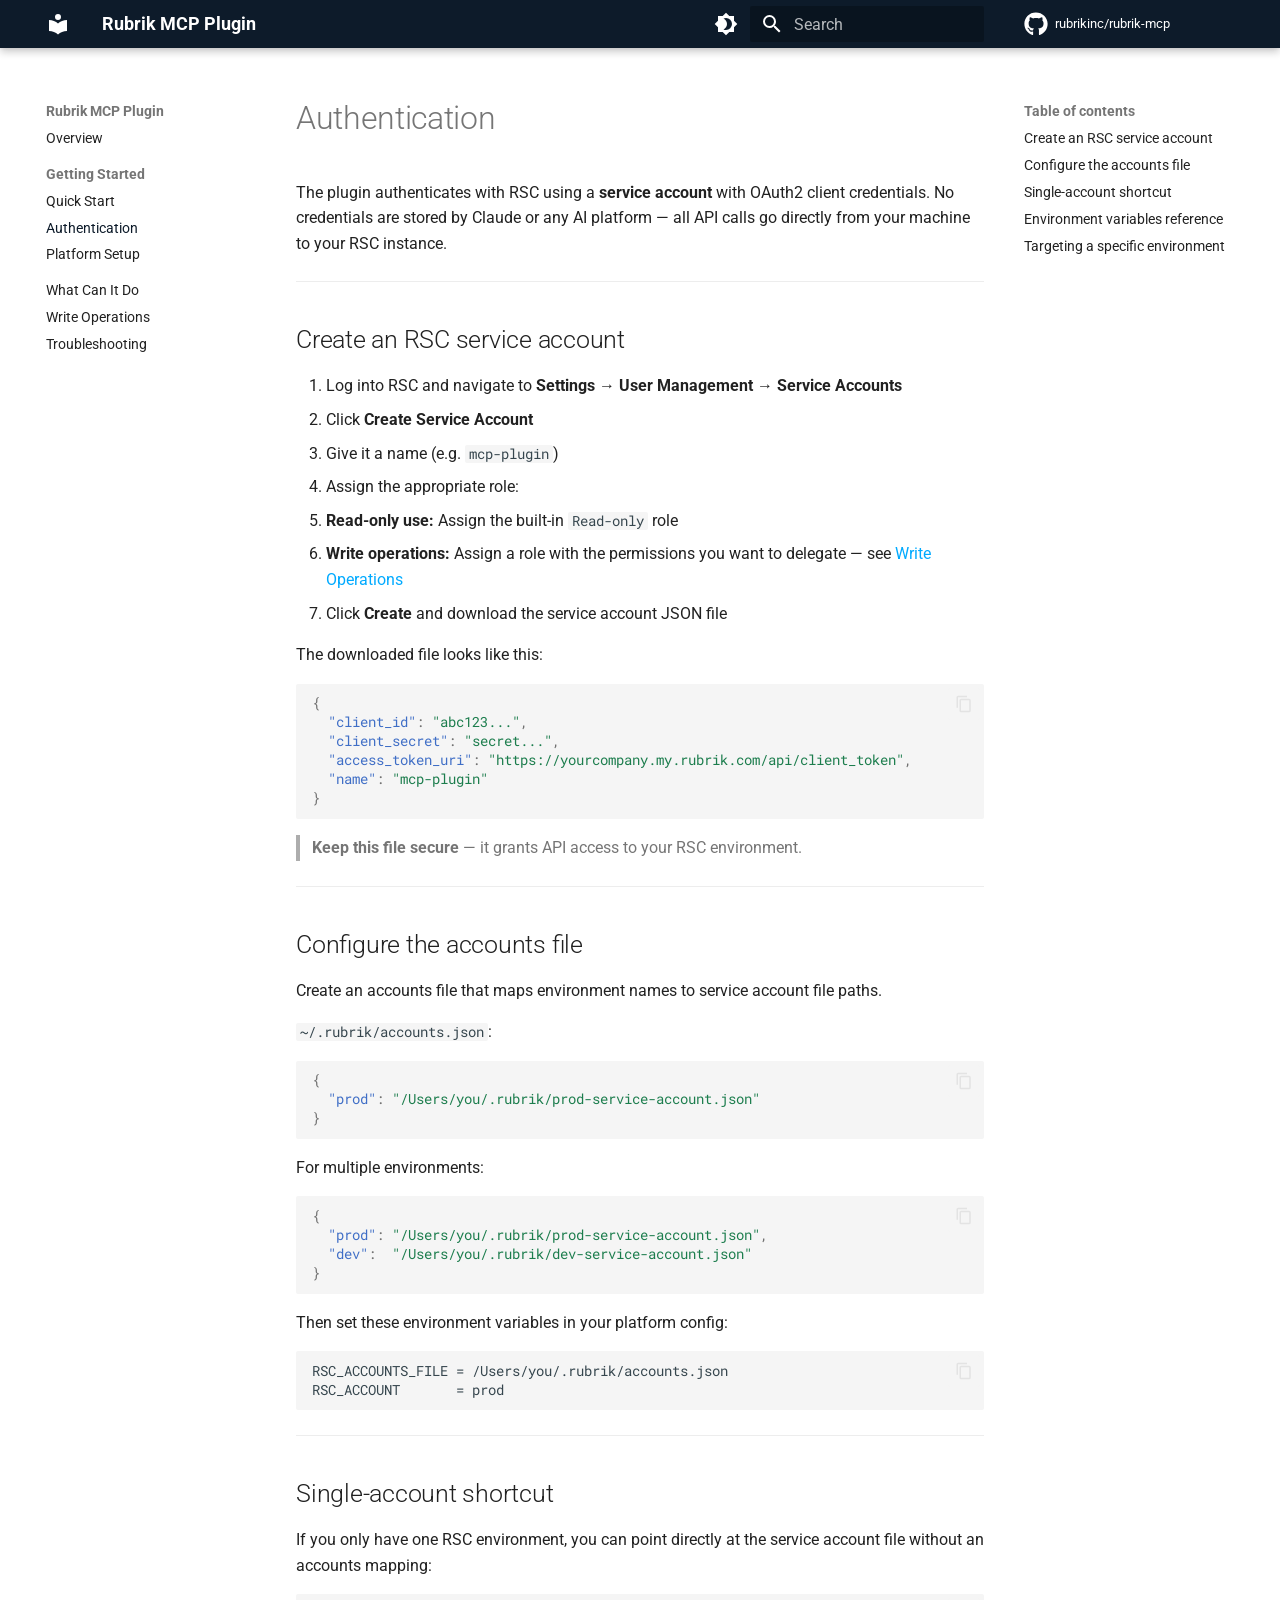
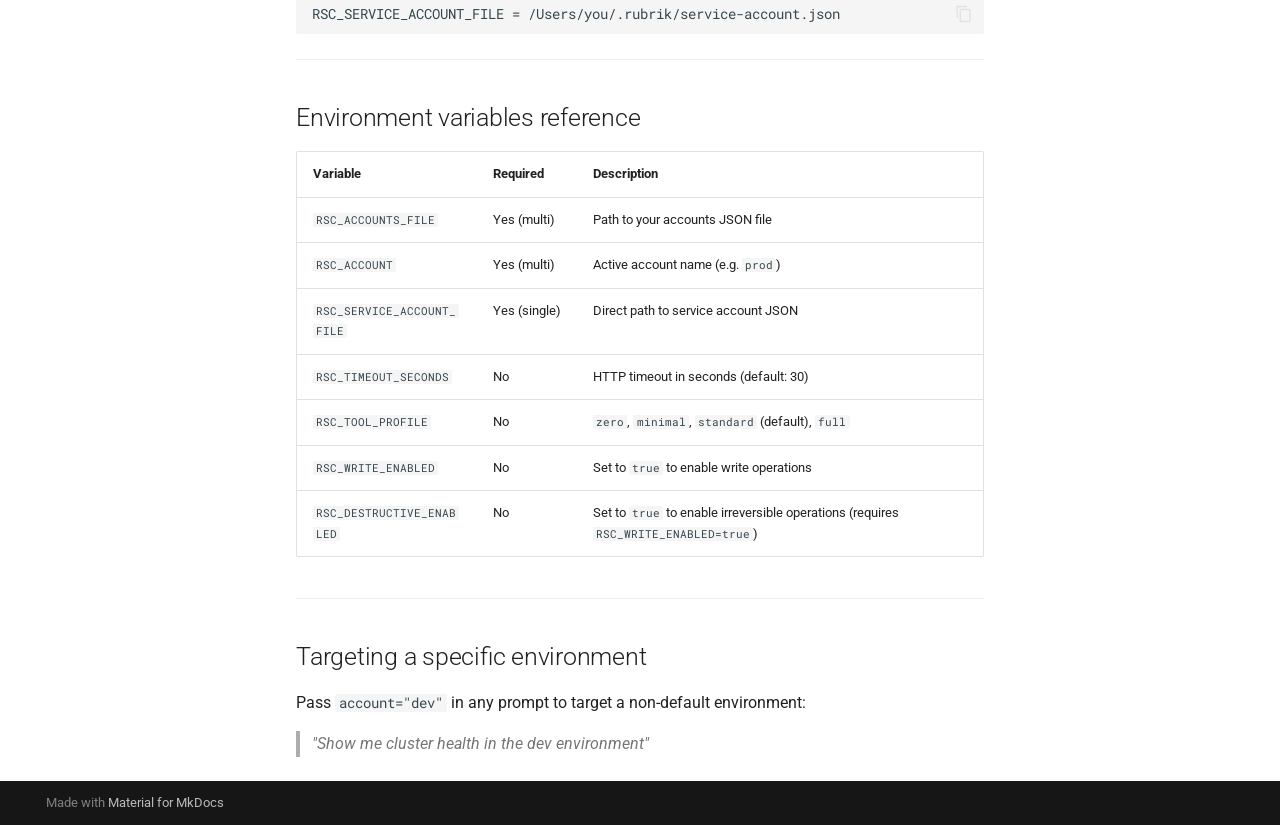
==== commit 1fcb263f: "docs: deploy deb8975718fc8f3063a08aa8bdfa4f1a04541116 trinity-team/rubrik-mcp-dev@deb8975718fc8f3063" ====
--- a/authentication/index.html
+++ b/authentication/index.html
@@ -455,18 +455,6 @@
 </li>
       
         <li class="md-nav__item">
-  <a href="#environment-variables" class="md-nav__link">
-    <span class="md-ellipsis">
-      
-        Environment variables
-      
-    </span>
-  </a>
-  
-    <nav class="md-nav" aria-label="Environment variables">
-      <ul class="md-nav__list">
-        
-          <li class="md-nav__item">
   <a href="#single-account-shortcut" class="md-nav__link">
     <span class="md-ellipsis">
       
@@ -476,9 +464,15 @@
   </a>
   
 </li>
-        
-      </ul>
-    </nav>
+      
+        <li class="md-nav__item">
+  <a href="#environment-variables-reference" class="md-nav__link">
+    <span class="md-ellipsis">
+      
+        Environment variables reference
+      
+    </span>
+  </a>
   
 </li>
       
@@ -667,18 +661,6 @@
 </li>
       
         <li class="md-nav__item">
-  <a href="#environment-variables" class="md-nav__link">
-    <span class="md-ellipsis">
-      
-        Environment variables
-      
-    </span>
-  </a>
-  
-    <nav class="md-nav" aria-label="Environment variables">
-      <ul class="md-nav__list">
-        
-          <li class="md-nav__item">
   <a href="#single-account-shortcut" class="md-nav__link">
     <span class="md-ellipsis">
       
@@ -688,9 +670,15 @@
   </a>
   
 </li>
-        
-      </ul>
-    </nav>
+      
+        <li class="md-nav__item">
+  <a href="#environment-variables-reference" class="md-nav__link">
+    <span class="md-ellipsis">
+      
+        Environment variables reference
+      
+    </span>
+  </a>
   
 </li>
       
@@ -732,28 +720,45 @@
 <li>Give it a name (e.g. <code>mcp-plugin</code>)</li>
 <li>Assign the appropriate role:</li>
 <li><strong>Read-only use:</strong> Assign the built-in <code>Read-only</code> role</li>
-<li><strong>Write operations:</strong> Assign a role with the permissions you want to delegate (see <a href="../write-operations/">Write Operations</a>)</li>
+<li><strong>Write operations:</strong> Assign a role with the permissions you want to delegate — see <a href="../write-operations/">Write Operations</a></li>
 <li>Click <strong>Create</strong> and download the service account JSON file</li>
 </ol>
+<p>The downloaded file looks like this:</p>
+<div class="highlight"><pre><span></span><code><a id="__codelineno-0-1" name="__codelineno-0-1" href="#__codelineno-0-1"></a><span class="p">{</span>
+<a id="__codelineno-0-2" name="__codelineno-0-2" href="#__codelineno-0-2"></a><span class="w">  </span><span class="nt">&quot;client_id&quot;</span><span class="p">:</span><span class="w"> </span><span class="s2">&quot;abc123...&quot;</span><span class="p">,</span>
+<a id="__codelineno-0-3" name="__codelineno-0-3" href="#__codelineno-0-3"></a><span class="w">  </span><span class="nt">&quot;client_secret&quot;</span><span class="p">:</span><span class="w"> </span><span class="s2">&quot;secret...&quot;</span><span class="p">,</span>
+<a id="__codelineno-0-4" name="__codelineno-0-4" href="#__codelineno-0-4"></a><span class="w">  </span><span class="nt">&quot;access_token_uri&quot;</span><span class="p">:</span><span class="w"> </span><span class="s2">&quot;https://yourcompany.my.rubrik.com/api/client_token&quot;</span><span class="p">,</span>
+<a id="__codelineno-0-5" name="__codelineno-0-5" href="#__codelineno-0-5"></a><span class="w">  </span><span class="nt">&quot;name&quot;</span><span class="p">:</span><span class="w"> </span><span class="s2">&quot;mcp-plugin&quot;</span>
+<a id="__codelineno-0-6" name="__codelineno-0-6" href="#__codelineno-0-6"></a><span class="p">}</span>
+</code></pre></div>
 <blockquote>
-<p>Keep this file secure — it contains credentials that grant access to your RSC environment.</p>
+<p><strong>Keep this file secure</strong> — it grants API access to your RSC environment.</p>
 </blockquote>
 <hr />
 <h2 id="configure-the-accounts-file">Configure the accounts file</h2>
-<p>The plugin uses an accounts file to support multiple RSC environments (prod, dev, staging, etc.).</p>
-<p>Create <code>~/.rsc/accounts.json</code>:</p>
-<div class="highlight"><pre><span></span><code><a id="__codelineno-0-1" name="__codelineno-0-1" href="#__codelineno-0-1"></a><span class="p">{</span>
-<a id="__codelineno-0-2" name="__codelineno-0-2" href="#__codelineno-0-2"></a><span class="w">  </span><span class="nt">&quot;prod&quot;</span><span class="p">:</span><span class="w"> </span><span class="s2">&quot;/path/to/prod-service-account.json&quot;</span>
-<a id="__codelineno-0-3" name="__codelineno-0-3" href="#__codelineno-0-3"></a><span class="p">}</span>
+<p>Create an accounts file that maps environment names to service account file paths.</p>
+<p><code>~/.rubrik/accounts.json</code>:</p>
+<div class="highlight"><pre><span></span><code><a id="__codelineno-1-1" name="__codelineno-1-1" href="#__codelineno-1-1"></a><span class="p">{</span>
+<a id="__codelineno-1-2" name="__codelineno-1-2" href="#__codelineno-1-2"></a><span class="w">  </span><span class="nt">&quot;prod&quot;</span><span class="p">:</span><span class="w"> </span><span class="s2">&quot;/Users/you/.rubrik/prod-service-account.json&quot;</span>
+<a id="__codelineno-1-3" name="__codelineno-1-3" href="#__codelineno-1-3"></a><span class="p">}</span>
 </code></pre></div>
 <p>For multiple environments:</p>
-<div class="highlight"><pre><span></span><code><a id="__codelineno-1-1" name="__codelineno-1-1" href="#__codelineno-1-1"></a><span class="p">{</span>
-<a id="__codelineno-1-2" name="__codelineno-1-2" href="#__codelineno-1-2"></a><span class="w">  </span><span class="nt">&quot;prod&quot;</span><span class="p">:</span><span class="w"> </span><span class="s2">&quot;/path/to/prod-service-account.json&quot;</span><span class="p">,</span>
-<a id="__codelineno-1-3" name="__codelineno-1-3" href="#__codelineno-1-3"></a><span class="w">  </span><span class="nt">&quot;dev&quot;</span><span class="p">:</span><span class="w">  </span><span class="s2">&quot;/path/to/dev-service-account.json&quot;</span>
-<a id="__codelineno-1-4" name="__codelineno-1-4" href="#__codelineno-1-4"></a><span class="p">}</span>
+<div class="highlight"><pre><span></span><code><a id="__codelineno-2-1" name="__codelineno-2-1" href="#__codelineno-2-1"></a><span class="p">{</span>
+<a id="__codelineno-2-2" name="__codelineno-2-2" href="#__codelineno-2-2"></a><span class="w">  </span><span class="nt">&quot;prod&quot;</span><span class="p">:</span><span class="w"> </span><span class="s2">&quot;/Users/you/.rubrik/prod-service-account.json&quot;</span><span class="p">,</span>
+<a id="__codelineno-2-3" name="__codelineno-2-3" href="#__codelineno-2-3"></a><span class="w">  </span><span class="nt">&quot;dev&quot;</span><span class="p">:</span><span class="w">  </span><span class="s2">&quot;/Users/you/.rubrik/dev-service-account.json&quot;</span>
+<a id="__codelineno-2-4" name="__codelineno-2-4" href="#__codelineno-2-4"></a><span class="p">}</span>
+</code></pre></div>
+<p>Then set these environment variables in your platform config:</p>
+<div class="highlight"><pre><span></span><code><a id="__codelineno-3-1" name="__codelineno-3-1" href="#__codelineno-3-1"></a>RSC_ACCOUNTS_FILE = /Users/you/.rubrik/accounts.json
+<a id="__codelineno-3-2" name="__codelineno-3-2" href="#__codelineno-3-2"></a>RSC_ACCOUNT       = prod
 </code></pre></div>
 <hr />
-<h2 id="environment-variables">Environment variables</h2>
+<h2 id="single-account-shortcut">Single-account shortcut</h2>
+<p>If you only have one RSC environment, you can point directly at the service account file without an accounts mapping:</p>
+<div class="highlight"><pre><span></span><code><a id="__codelineno-4-1" name="__codelineno-4-1" href="#__codelineno-4-1"></a>RSC_SERVICE_ACCOUNT_FILE = /Users/you/.rubrik/service-account.json
+</code></pre></div>
+<hr />
+<h2 id="environment-variables-reference">Environment variables reference</h2>
 <table>
 <thead>
 <tr>
@@ -765,46 +770,38 @@
 <tbody>
 <tr>
 <td><code>RSC_ACCOUNTS_FILE</code></td>
-<td>Yes</td>
+<td>Yes (multi)</td>
 <td>Path to your accounts JSON file</td>
 </tr>
 <tr>
 <td><code>RSC_ACCOUNT</code></td>
-<td>Yes</td>
-<td>Name of the active account (e.g. <code>prod</code>)</td>
+<td>Yes (multi)</td>
+<td>Active account name (e.g. <code>prod</code>)</td>
+</tr>
+<tr>
+<td><code>RSC_SERVICE_ACCOUNT_FILE</code></td>
+<td>Yes (single)</td>
+<td>Direct path to service account JSON</td>
 </tr>
 <tr>
 <td><code>RSC_TIMEOUT_SECONDS</code></td>
 <td>No</td>
 <td>HTTP timeout in seconds (default: 30)</td>
 </tr>
-</tbody>
-</table>
-<h3 id="single-account-shortcut">Single-account shortcut</h3>
-<p>If you only have one environment, you can use:</p>
-<table>
-<thead>
 <tr>
-<th>Variable</th>
-<th>Description</th>
-</tr>
-</thead>
-<tbody>
-<tr>
-<td><code>RSC_SERVICE_ACCOUNT_FILE</code></td>
-<td>Direct path to the service account JSON file</td>
+<td><code>RSC_TOOL_PROFILE</code></td>
+<td>No</td>
+<td><code>zero</code>, <code>minimal</code>, <code>standard</code> (default), <code>full</code></td>
 </tr>
 <tr>
-<td><code>RSC_BASE_URL</code></td>
-<td>RSC base URL (e.g. <code>https://mycompany.my.rubrik.com</code>)</td>
+<td><code>RSC_WRITE_ENABLED</code></td>
+<td>No</td>
+<td>Set to <code>true</code> to enable write operations</td>
 </tr>
 <tr>
-<td><code>RSC_CLIENT_ID</code></td>
-<td>Service account client ID</td>
-</tr>
-<tr>
-<td><code>RSC_CLIENT_SECRET</code></td>
-<td>Service account client secret</td>
+<td><code>RSC_DESTRUCTIVE_ENABLED</code></td>
+<td>No</td>
+<td>Set to <code>true</code> to enable irreversible operations (requires <code>RSC_WRITE_ENABLED=true</code>)</td>
 </tr>
 </tbody>
 </table>
@@ -814,7 +811,6 @@
 <blockquote>
 <p><em>"Show me cluster health in the dev environment"</em></p>
 </blockquote>
-<p>The plugin passes this to every tool call automatically.</p>
 
 
 
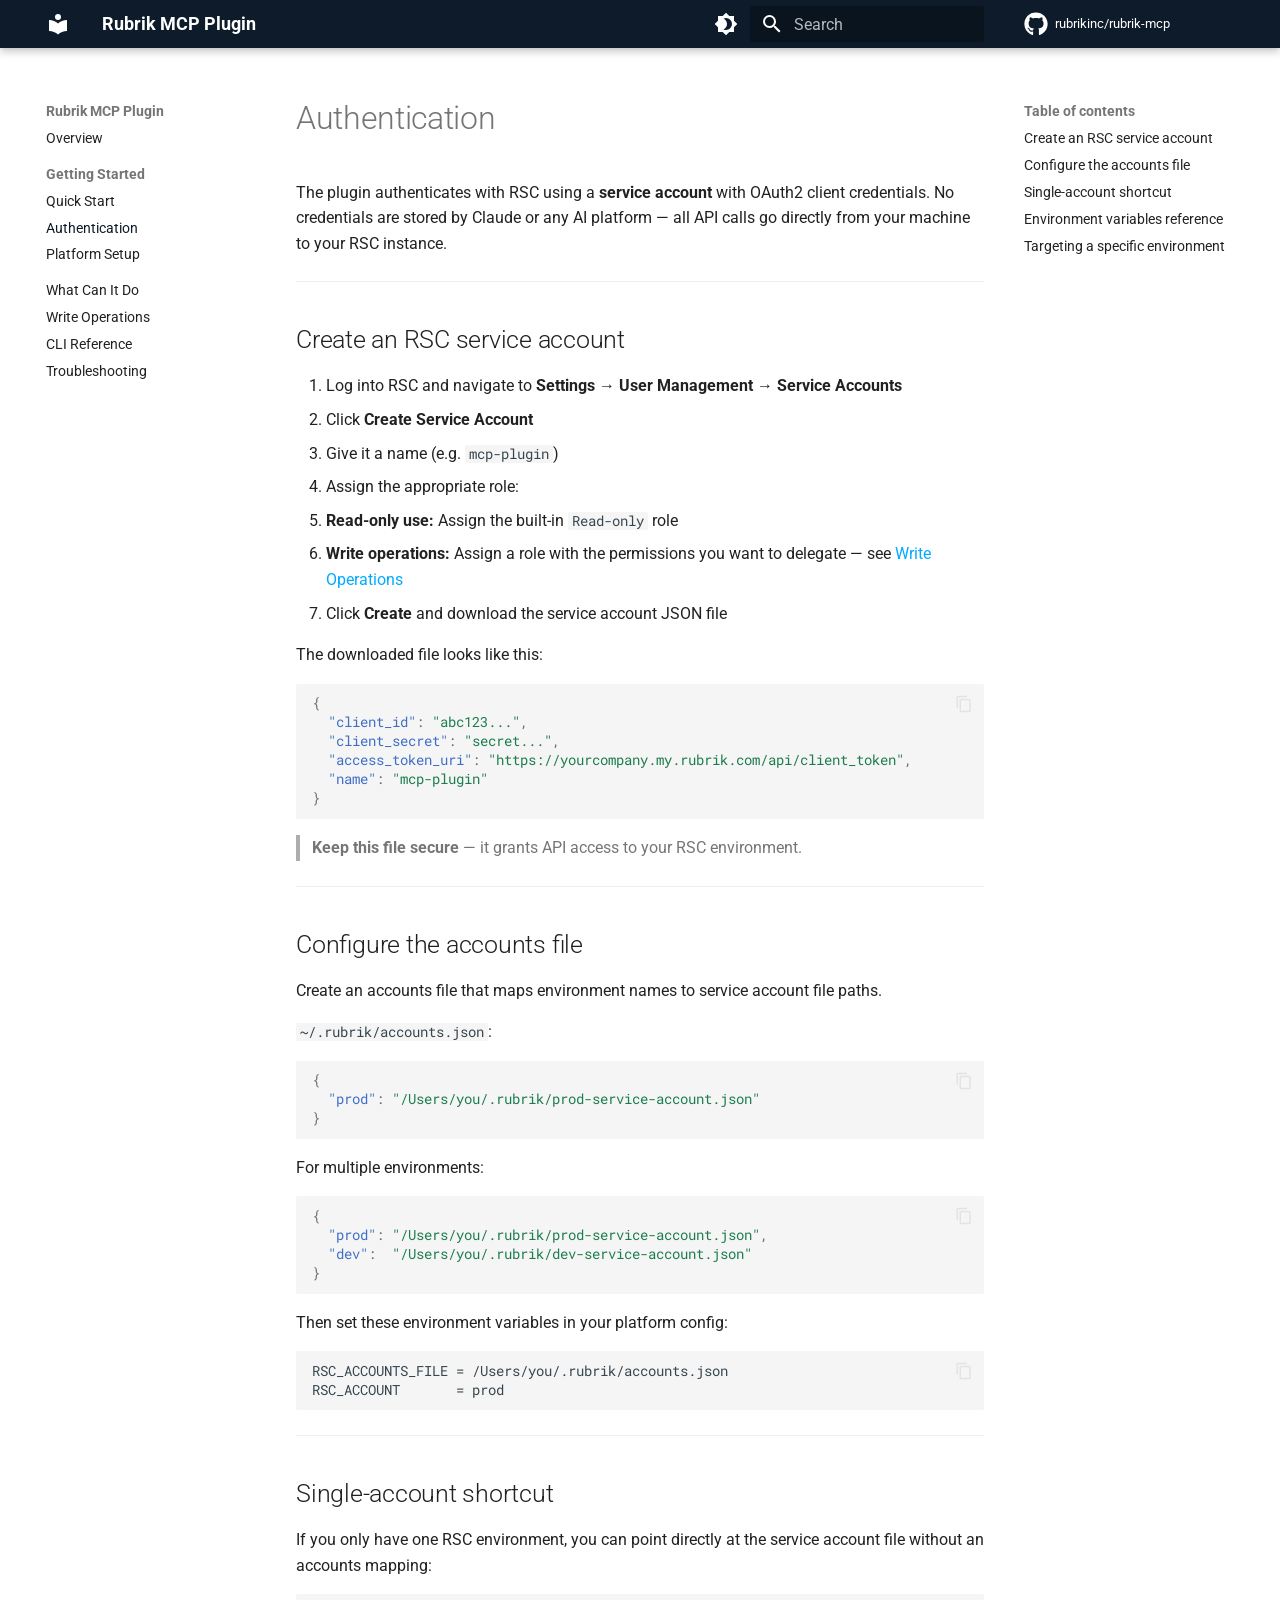
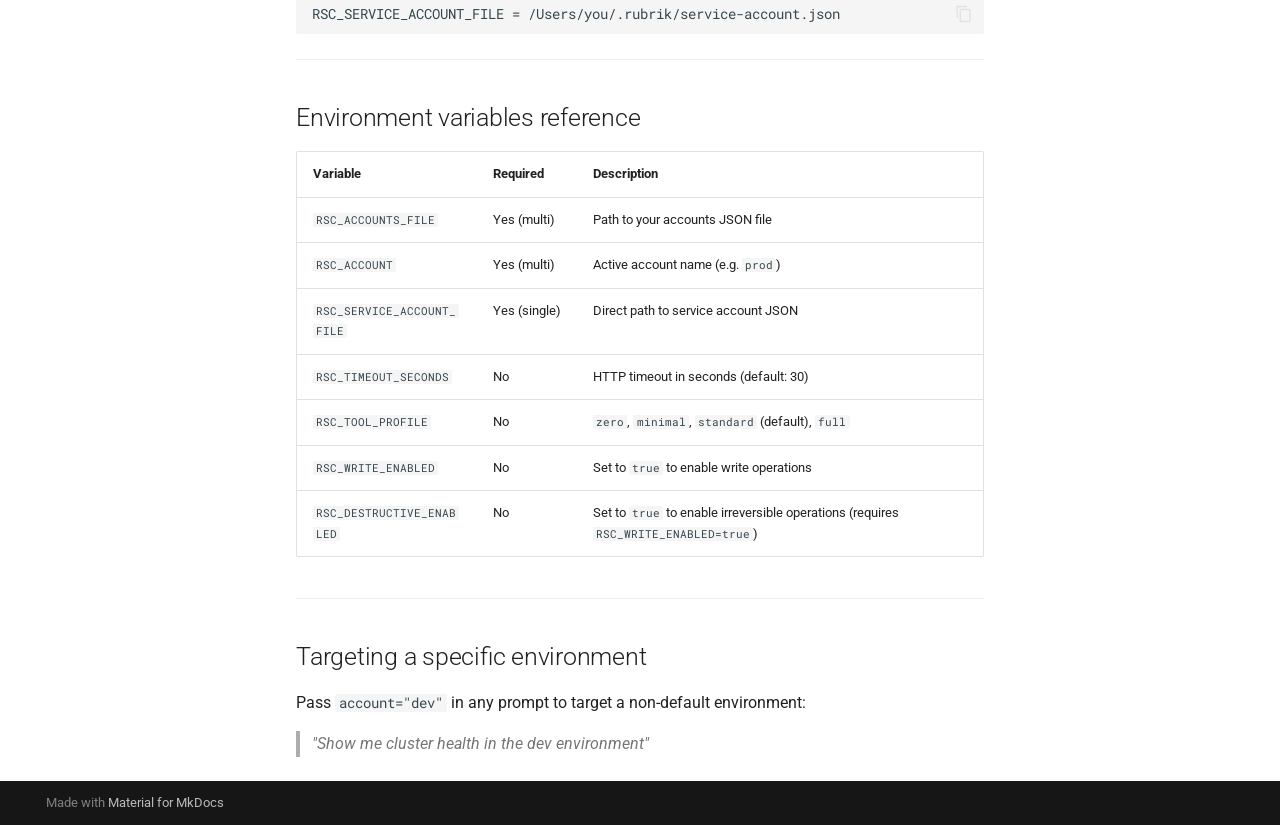
==== commit c055b88a: "docs: deploy b22deb424a11baf92ea070956af8a9717de6e39e trinity-team/rubrik-mcp-dev@b22deb424a11baf92e" ====
--- a/authentication/index.html
+++ b/authentication/index.html
@@ -573,6 +573,33 @@
     
   
     Write Operations
+  
+
+    
+  </span>
+  
+  
+
+      </a>
+    </li>
+  
+
+    
+      
+      
+  
+  
+  
+  
+    <li class="md-nav__item">
+      <a href="../cli/" class="md-nav__link">
+        
+  
+  
+  <span class="md-ellipsis">
+    
+  
+    CLI Reference
   
 
     
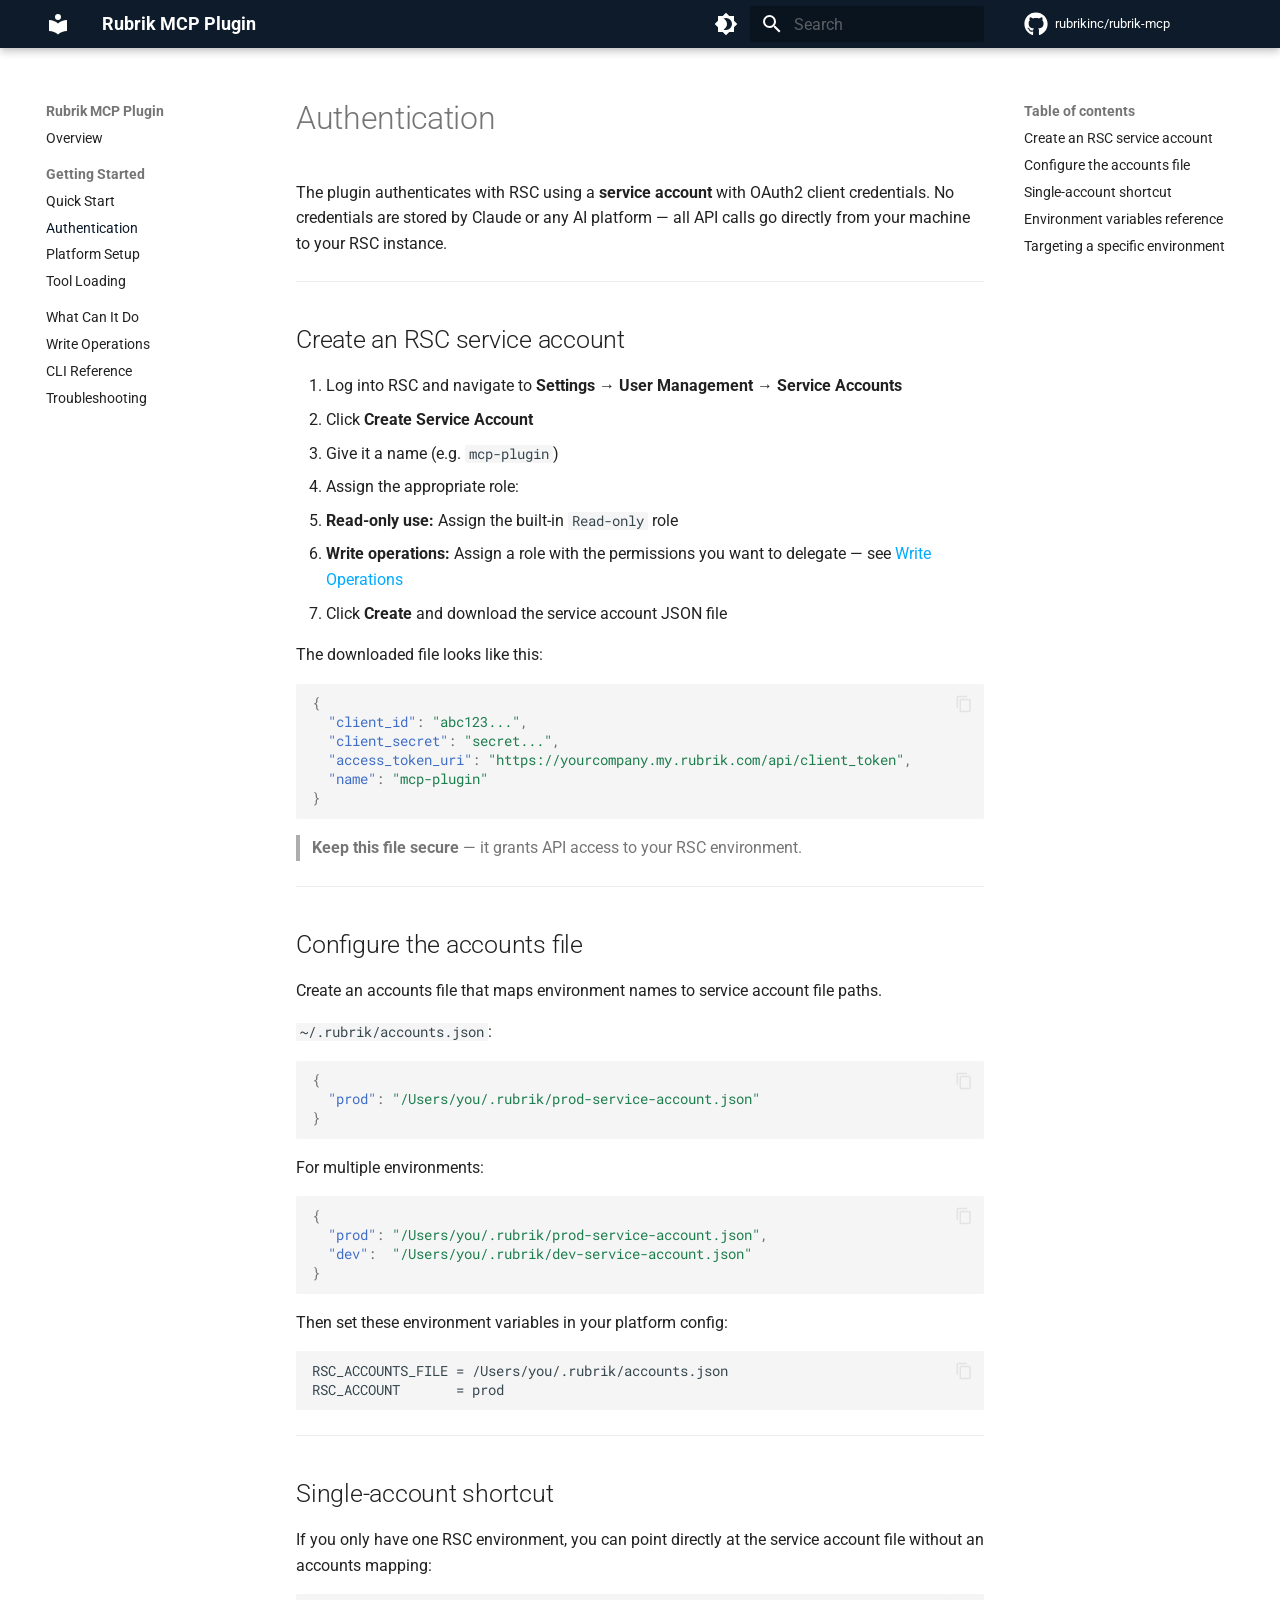
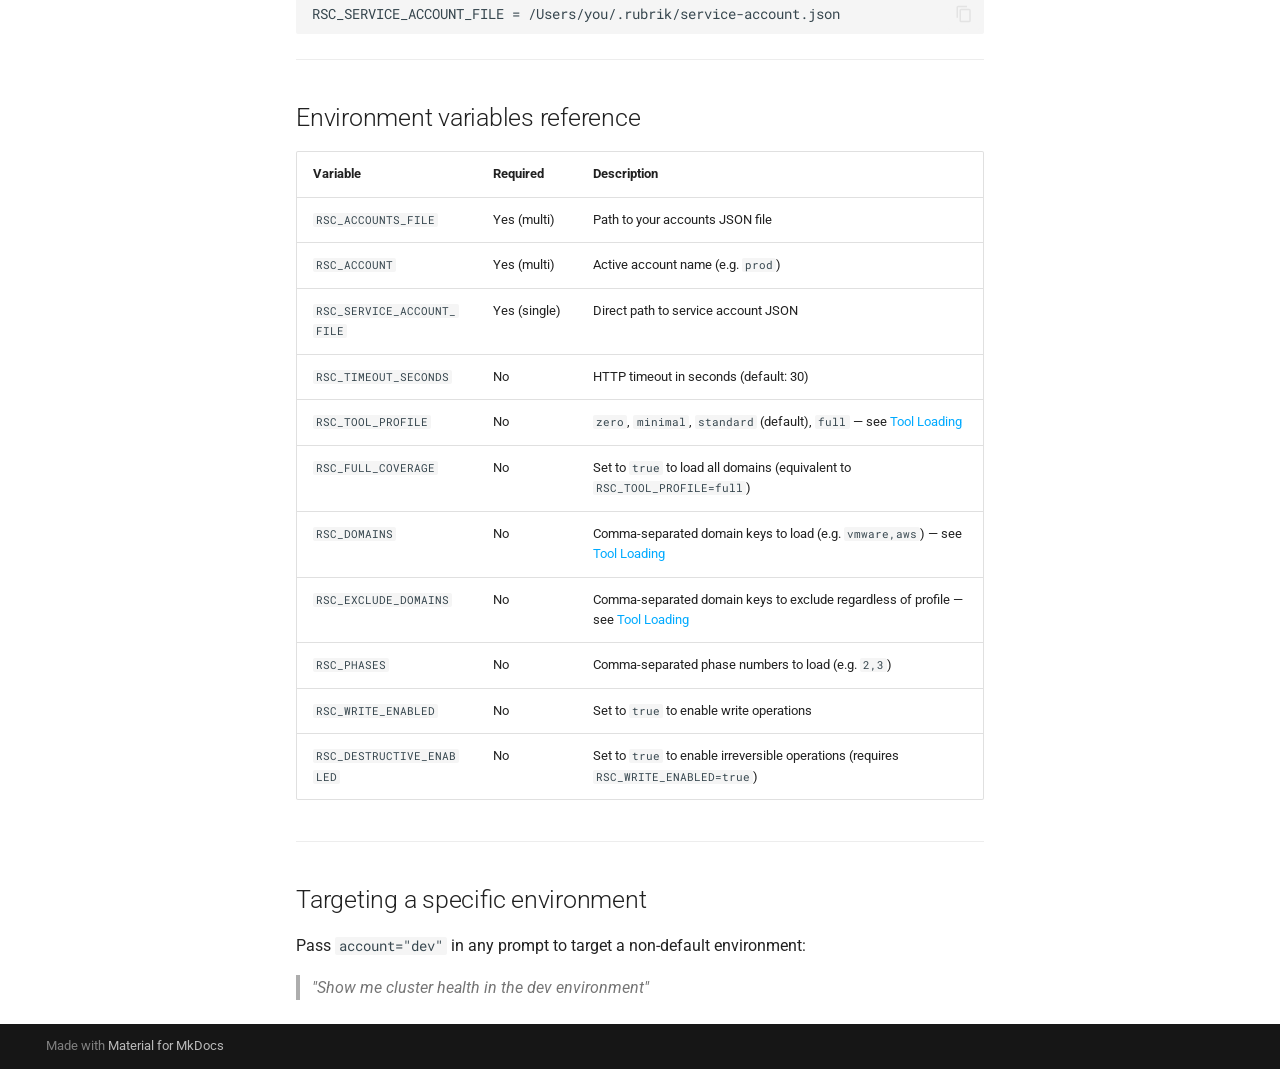
==== commit beb1ada9: "docs: deploy 3240ce1947fd34ee10a4b7012b189afc7682961e trinity-team/rubrik-mcp-dev@3240ce1947fd34ee10" ====
--- a/authentication/index.html
+++ b/authentication/index.html
@@ -511,6 +511,34 @@
     
   
     Platform Setup
+  
+
+    
+  </span>
+  
+  
+
+      </a>
+    </li>
+  
+
+              
+            
+              
+                
+  
+  
+  
+  
+    <li class="md-nav__item">
+      <a href="../configuration/" class="md-nav__link">
+        
+  
+  
+  <span class="md-ellipsis">
+    
+  
+    Tool Loading
   
 
     
@@ -818,7 +846,27 @@
 <tr>
 <td><code>RSC_TOOL_PROFILE</code></td>
 <td>No</td>
-<td><code>zero</code>, <code>minimal</code>, <code>standard</code> (default), <code>full</code></td>
+<td><code>zero</code>, <code>minimal</code>, <code>standard</code> (default), <code>full</code> — see <a href="../configuration/">Tool Loading</a></td>
+</tr>
+<tr>
+<td><code>RSC_FULL_COVERAGE</code></td>
+<td>No</td>
+<td>Set to <code>true</code> to load all domains (equivalent to <code>RSC_TOOL_PROFILE=full</code>)</td>
+</tr>
+<tr>
+<td><code>RSC_DOMAINS</code></td>
+<td>No</td>
+<td>Comma-separated domain keys to load (e.g. <code>vmware,aws</code>) — see <a href="../configuration/">Tool Loading</a></td>
+</tr>
+<tr>
+<td><code>RSC_EXCLUDE_DOMAINS</code></td>
+<td>No</td>
+<td>Comma-separated domain keys to exclude regardless of profile — see <a href="../configuration/">Tool Loading</a></td>
+</tr>
+<tr>
+<td><code>RSC_PHASES</code></td>
+<td>No</td>
+<td>Comma-separated phase numbers to load (e.g. <code>2,3</code>)</td>
 </tr>
 <tr>
 <td><code>RSC_WRITE_ENABLED</code></td>
